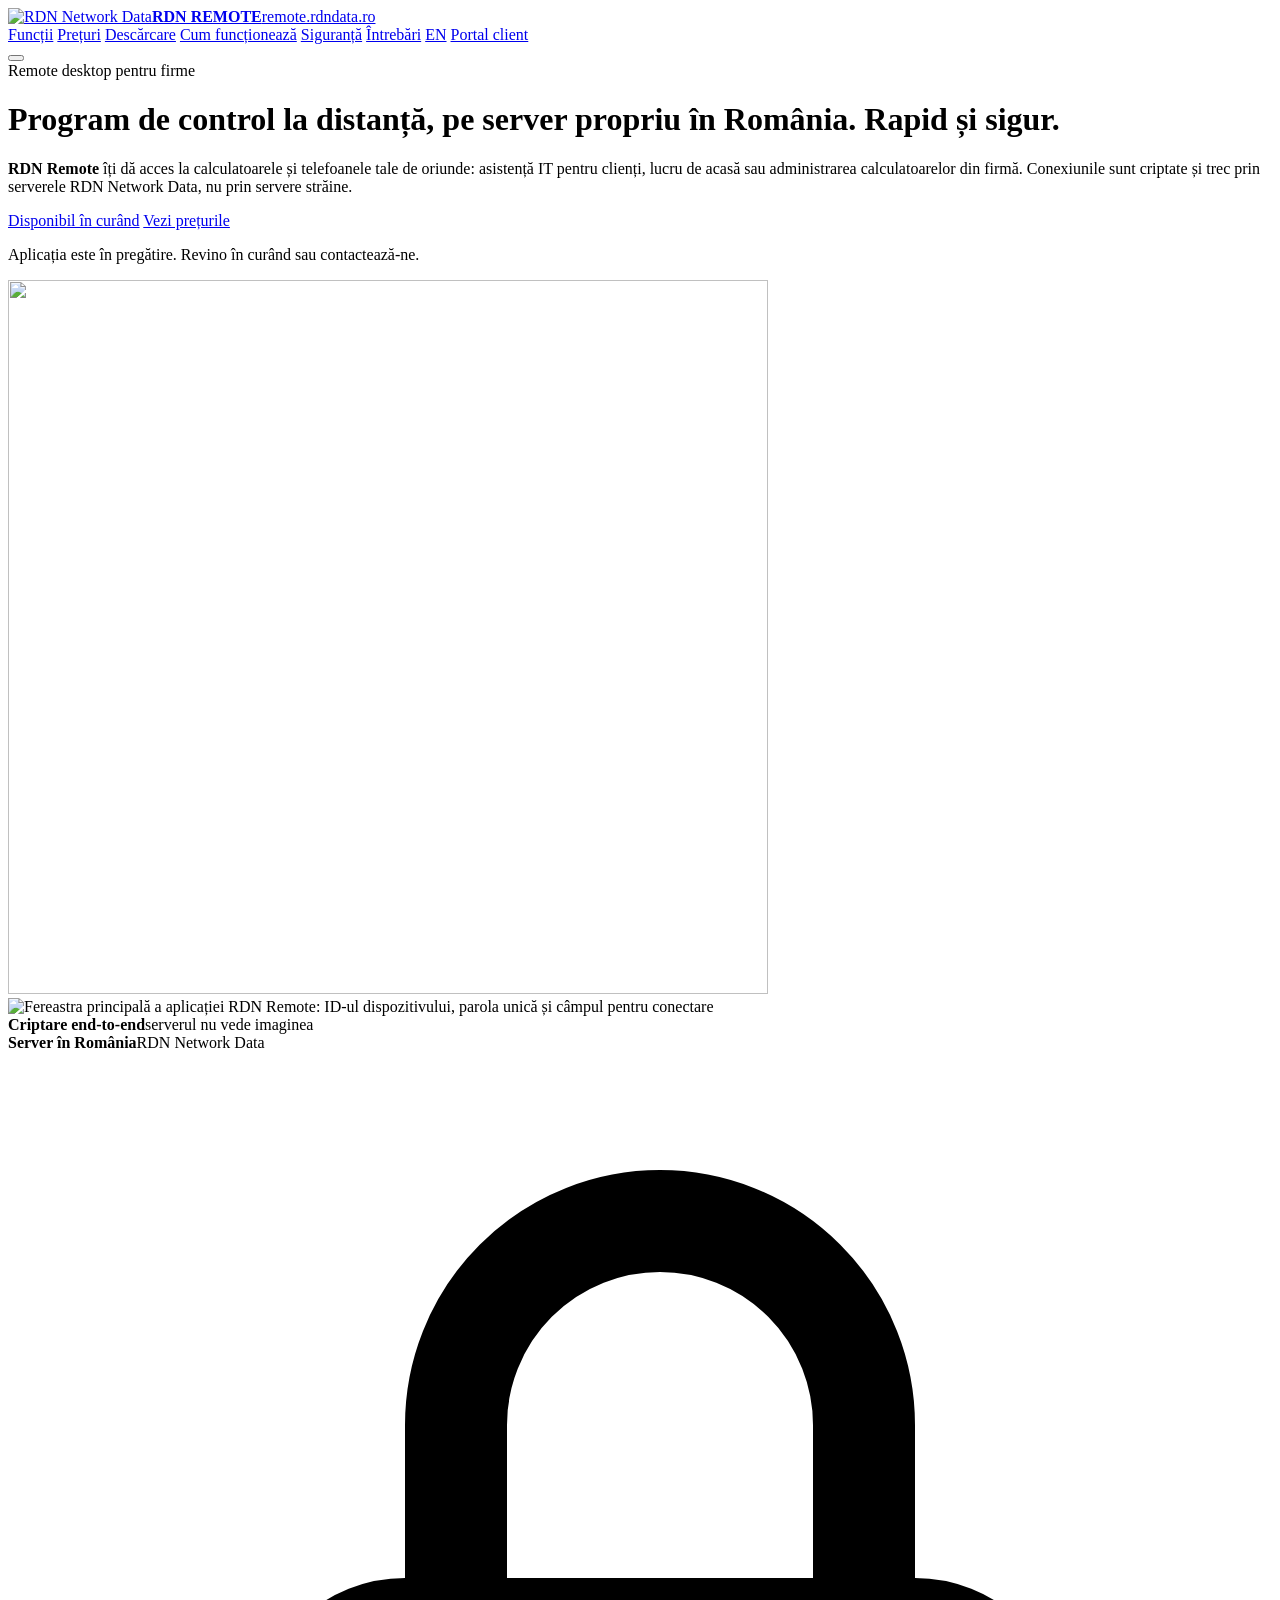
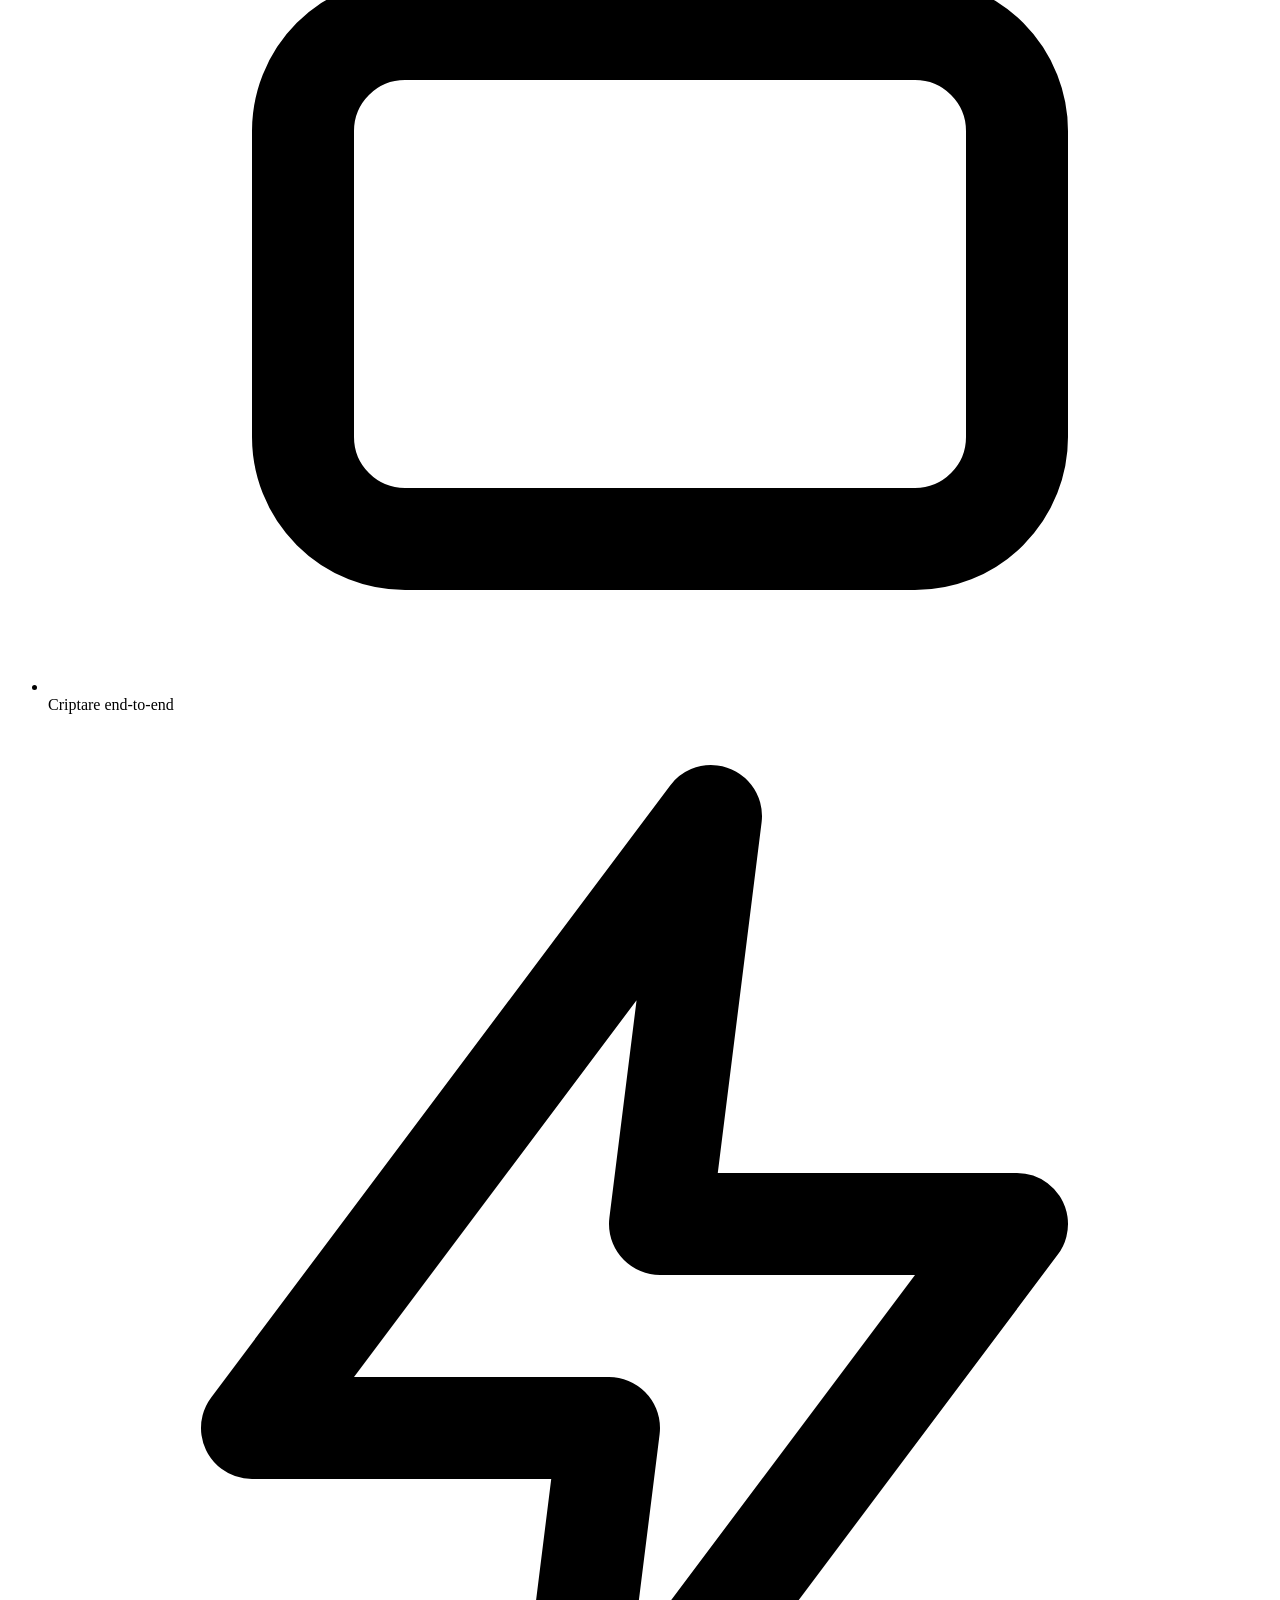
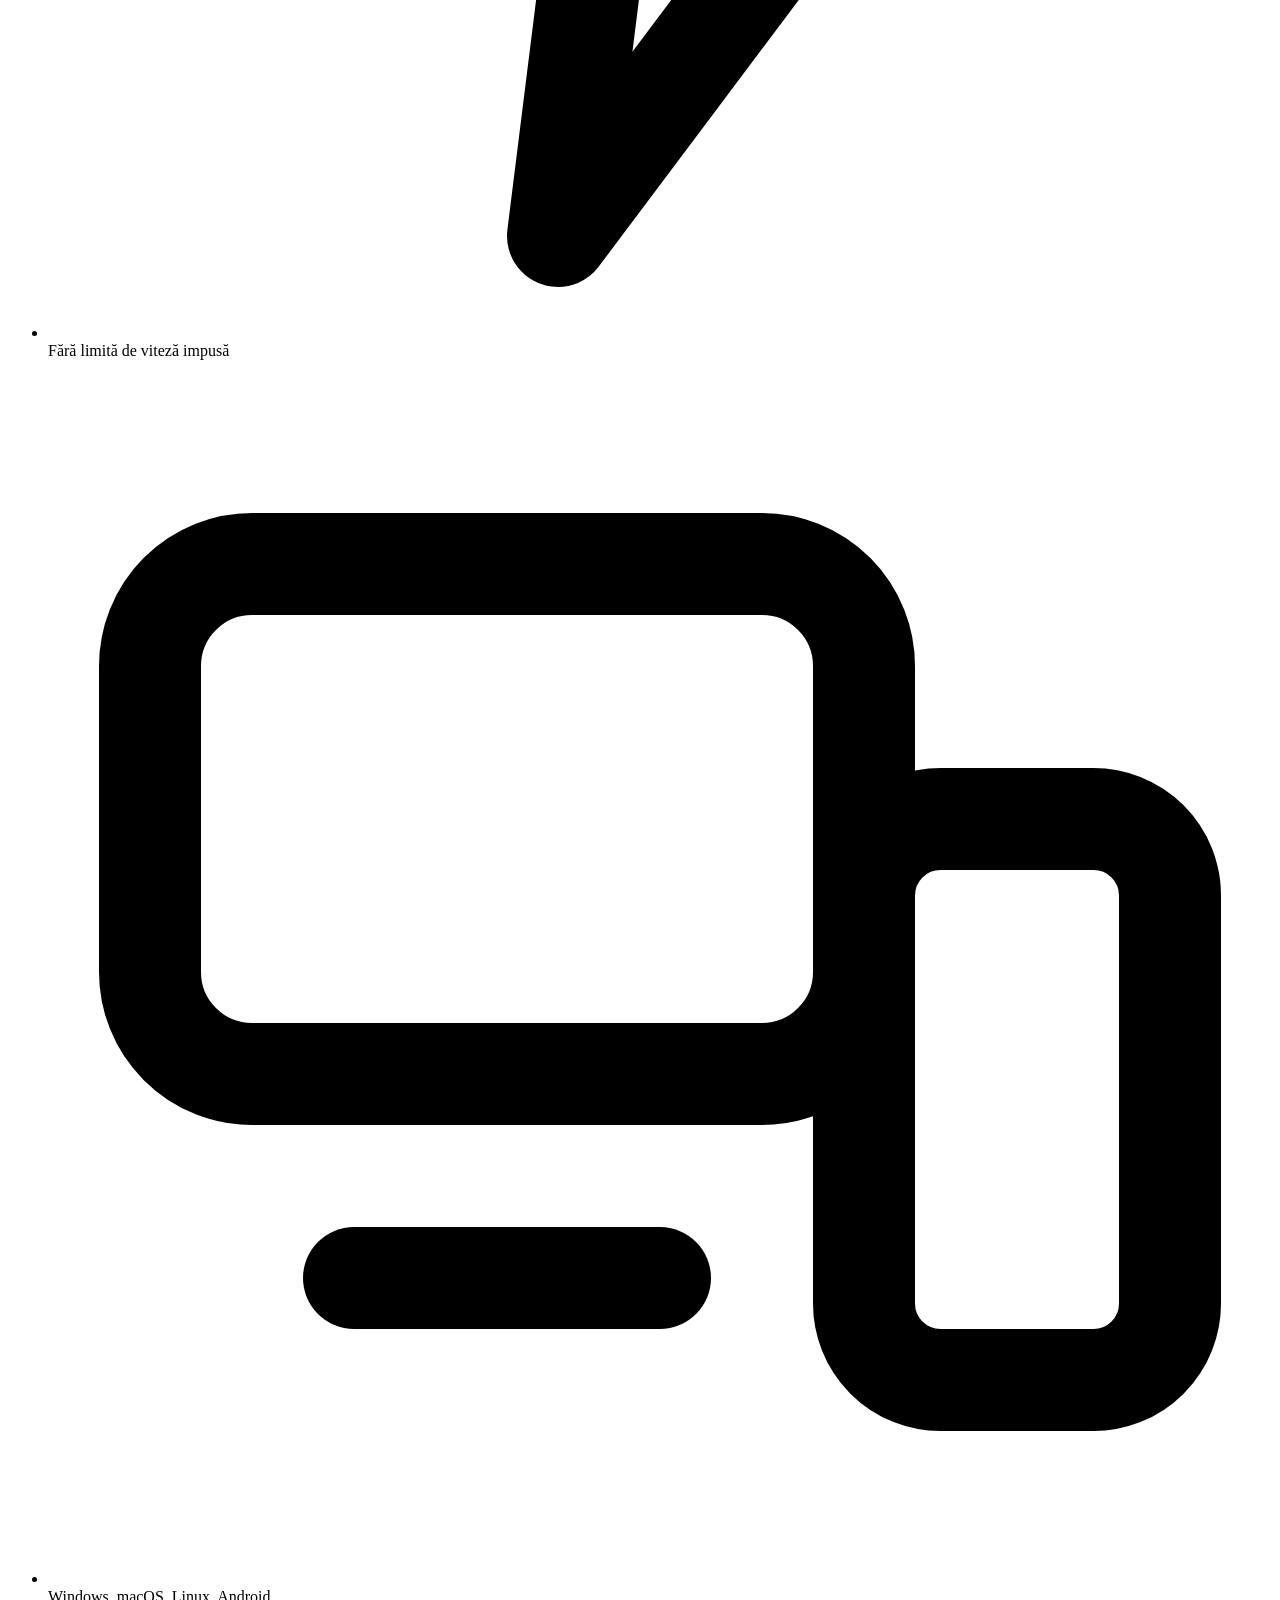
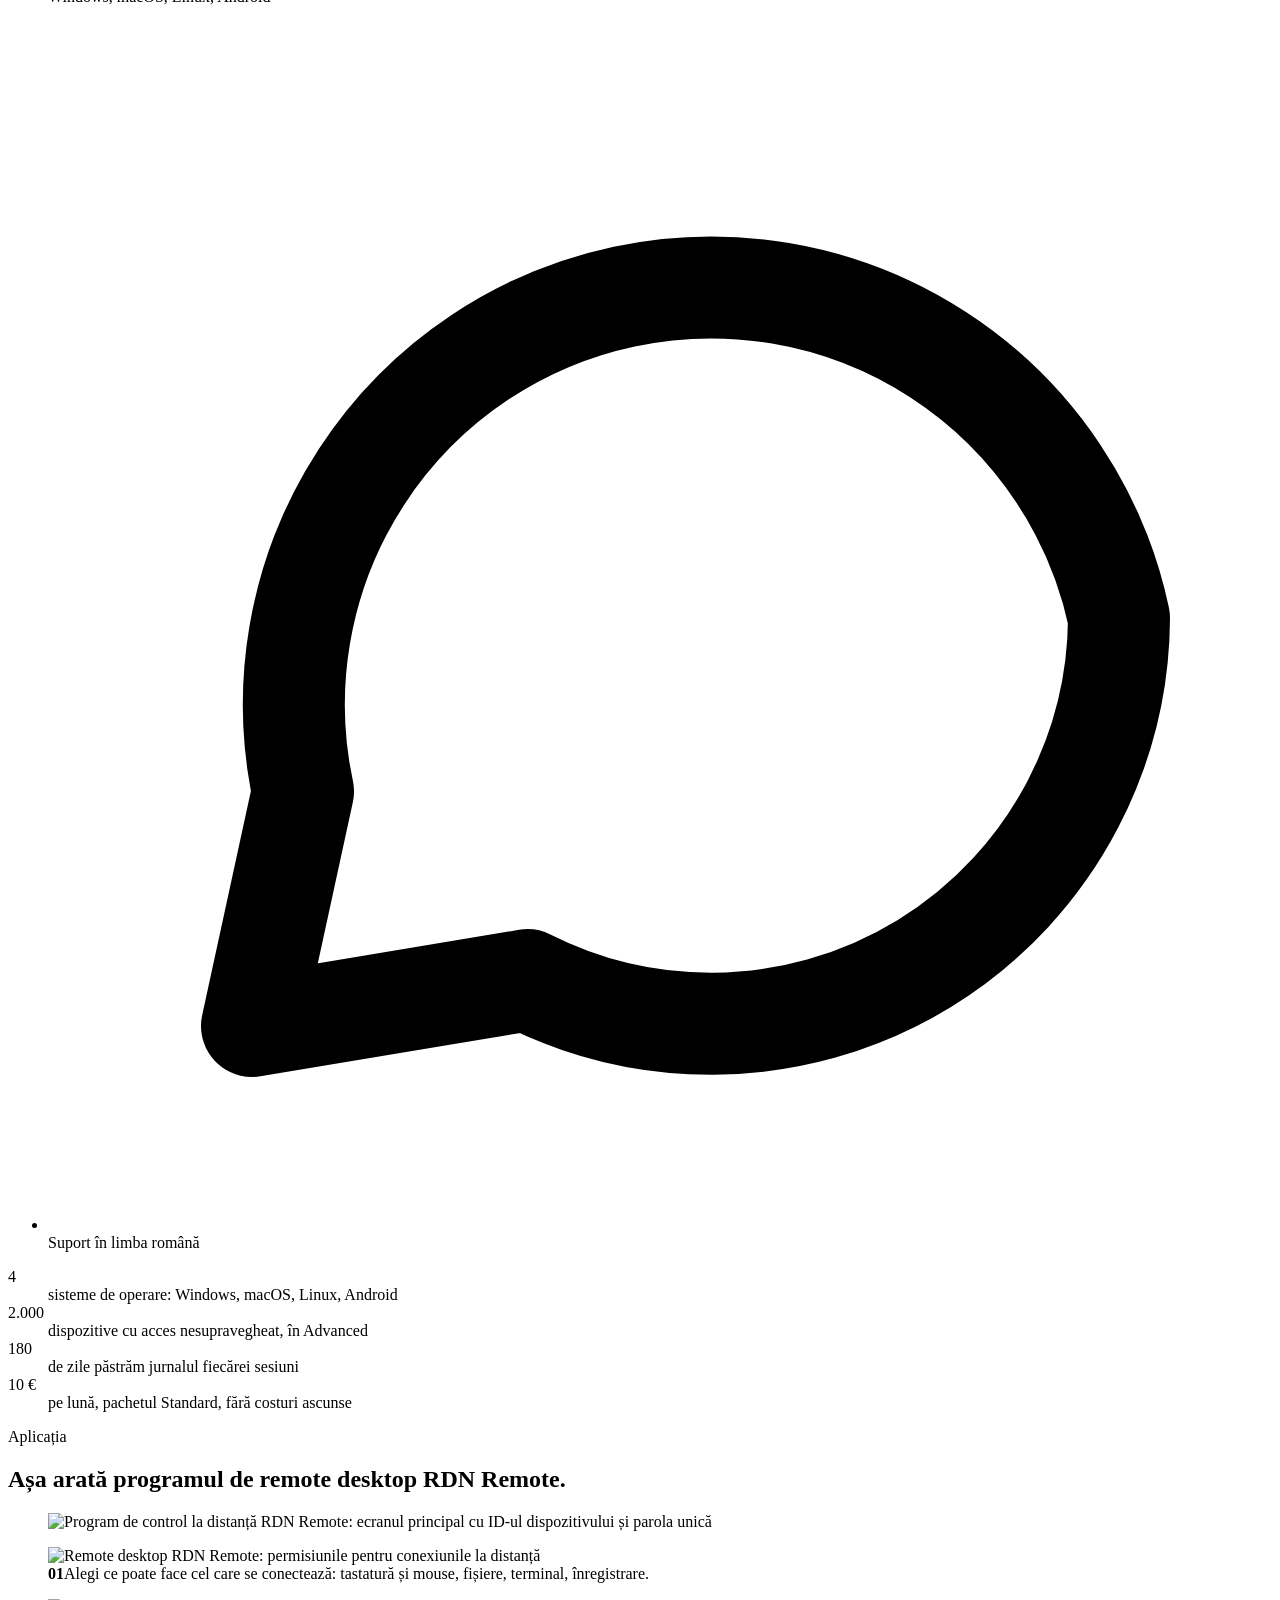
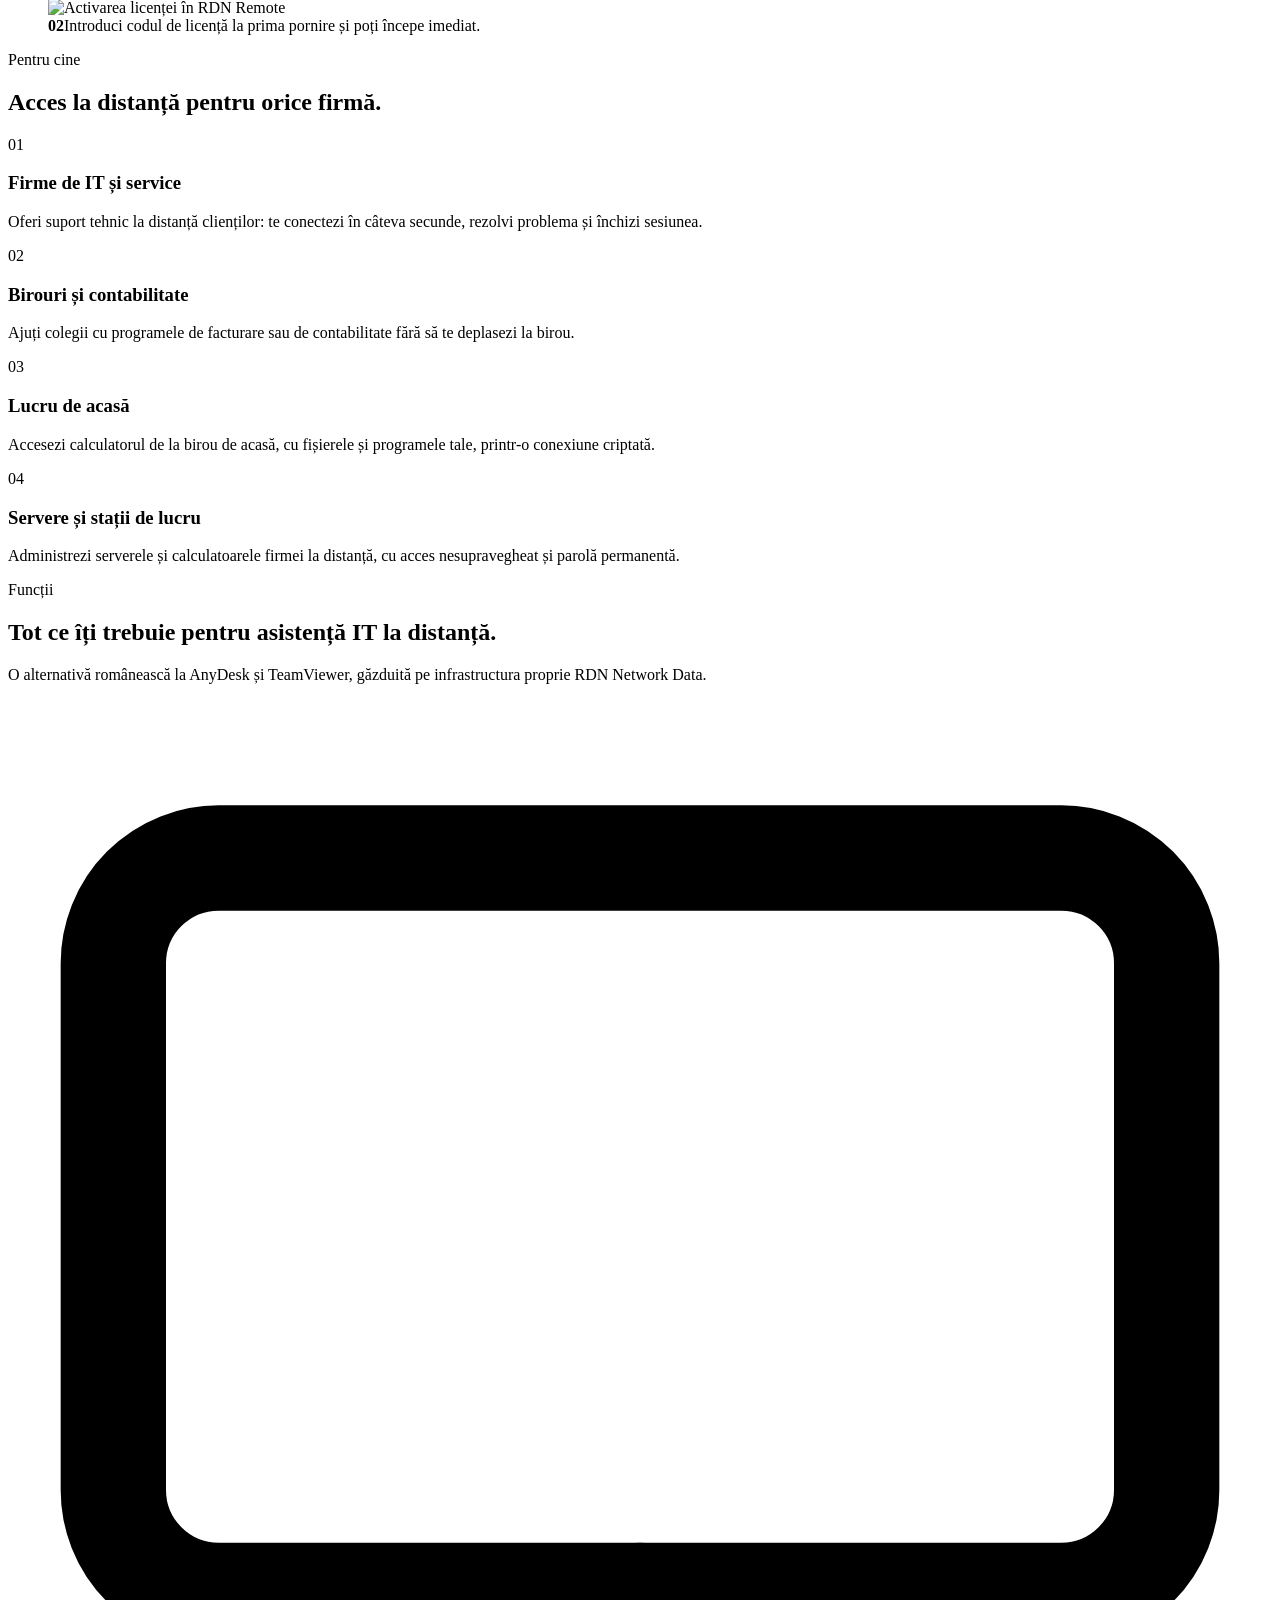
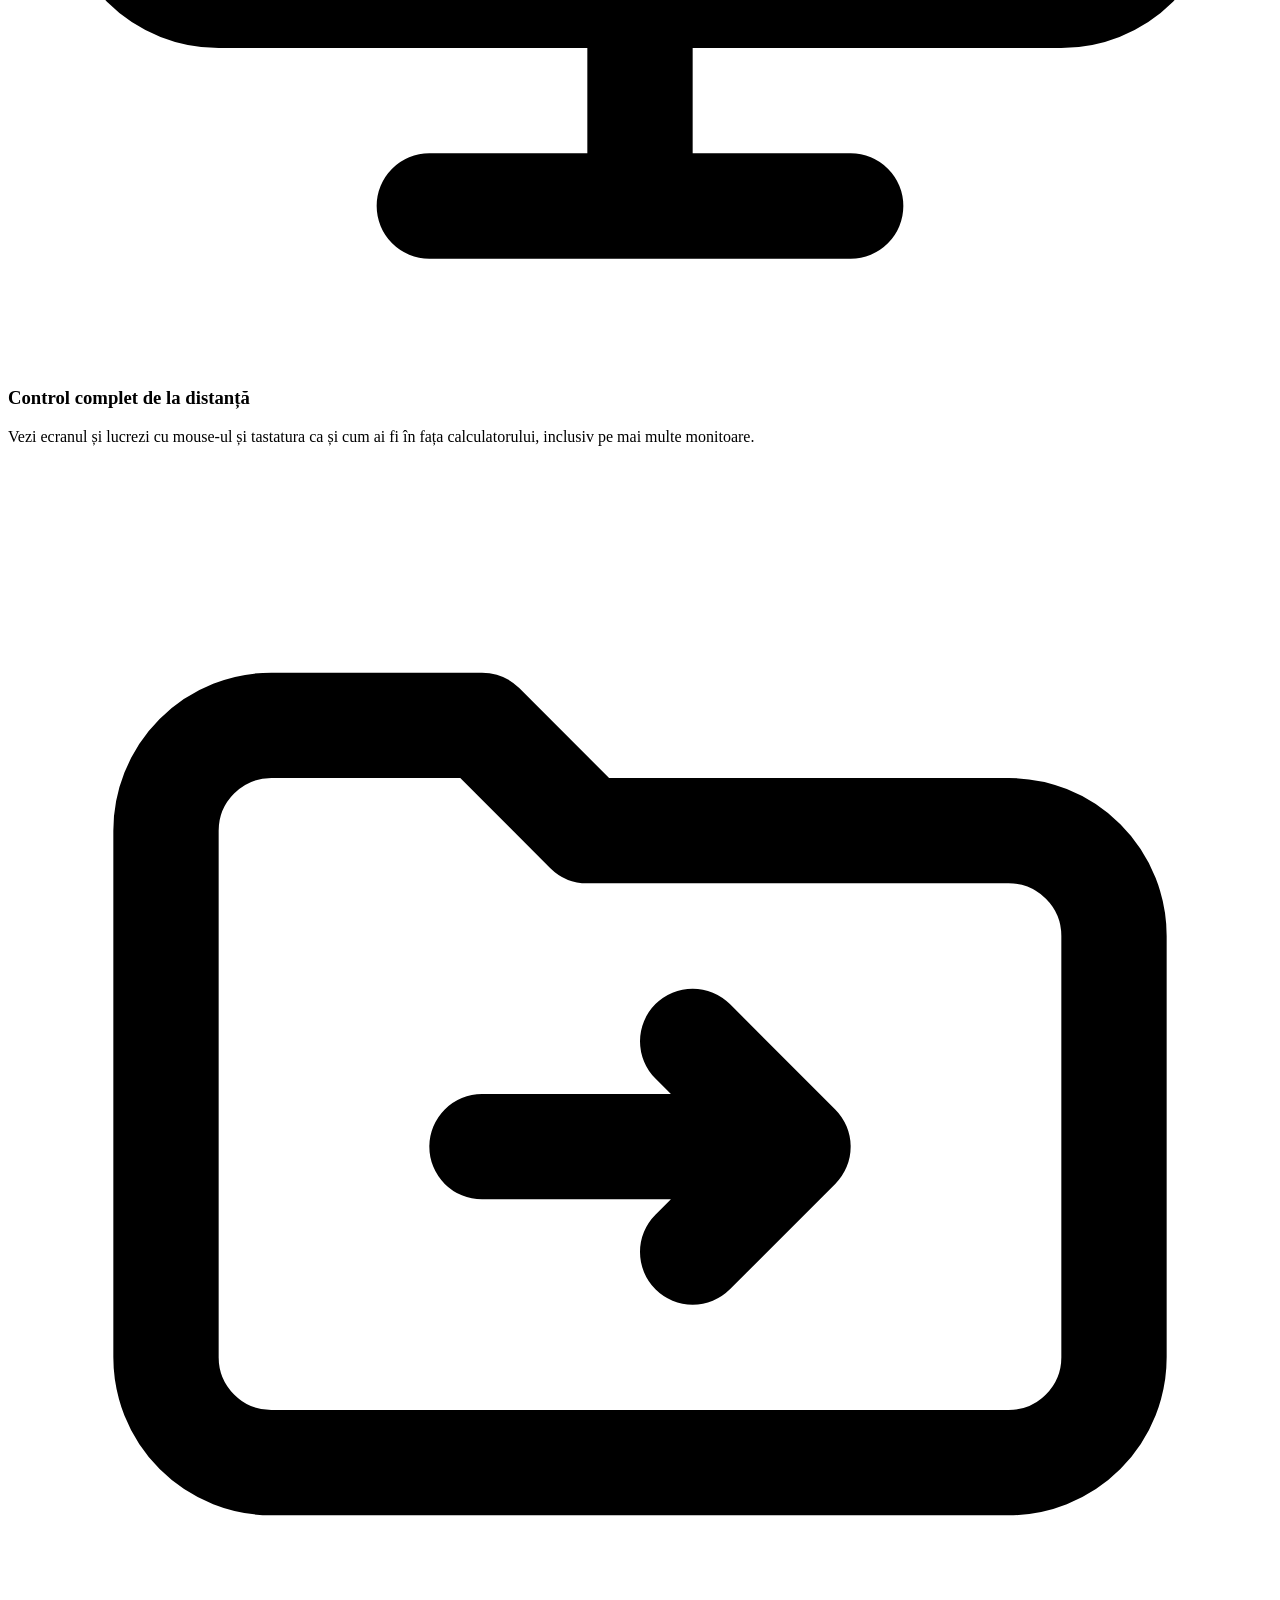
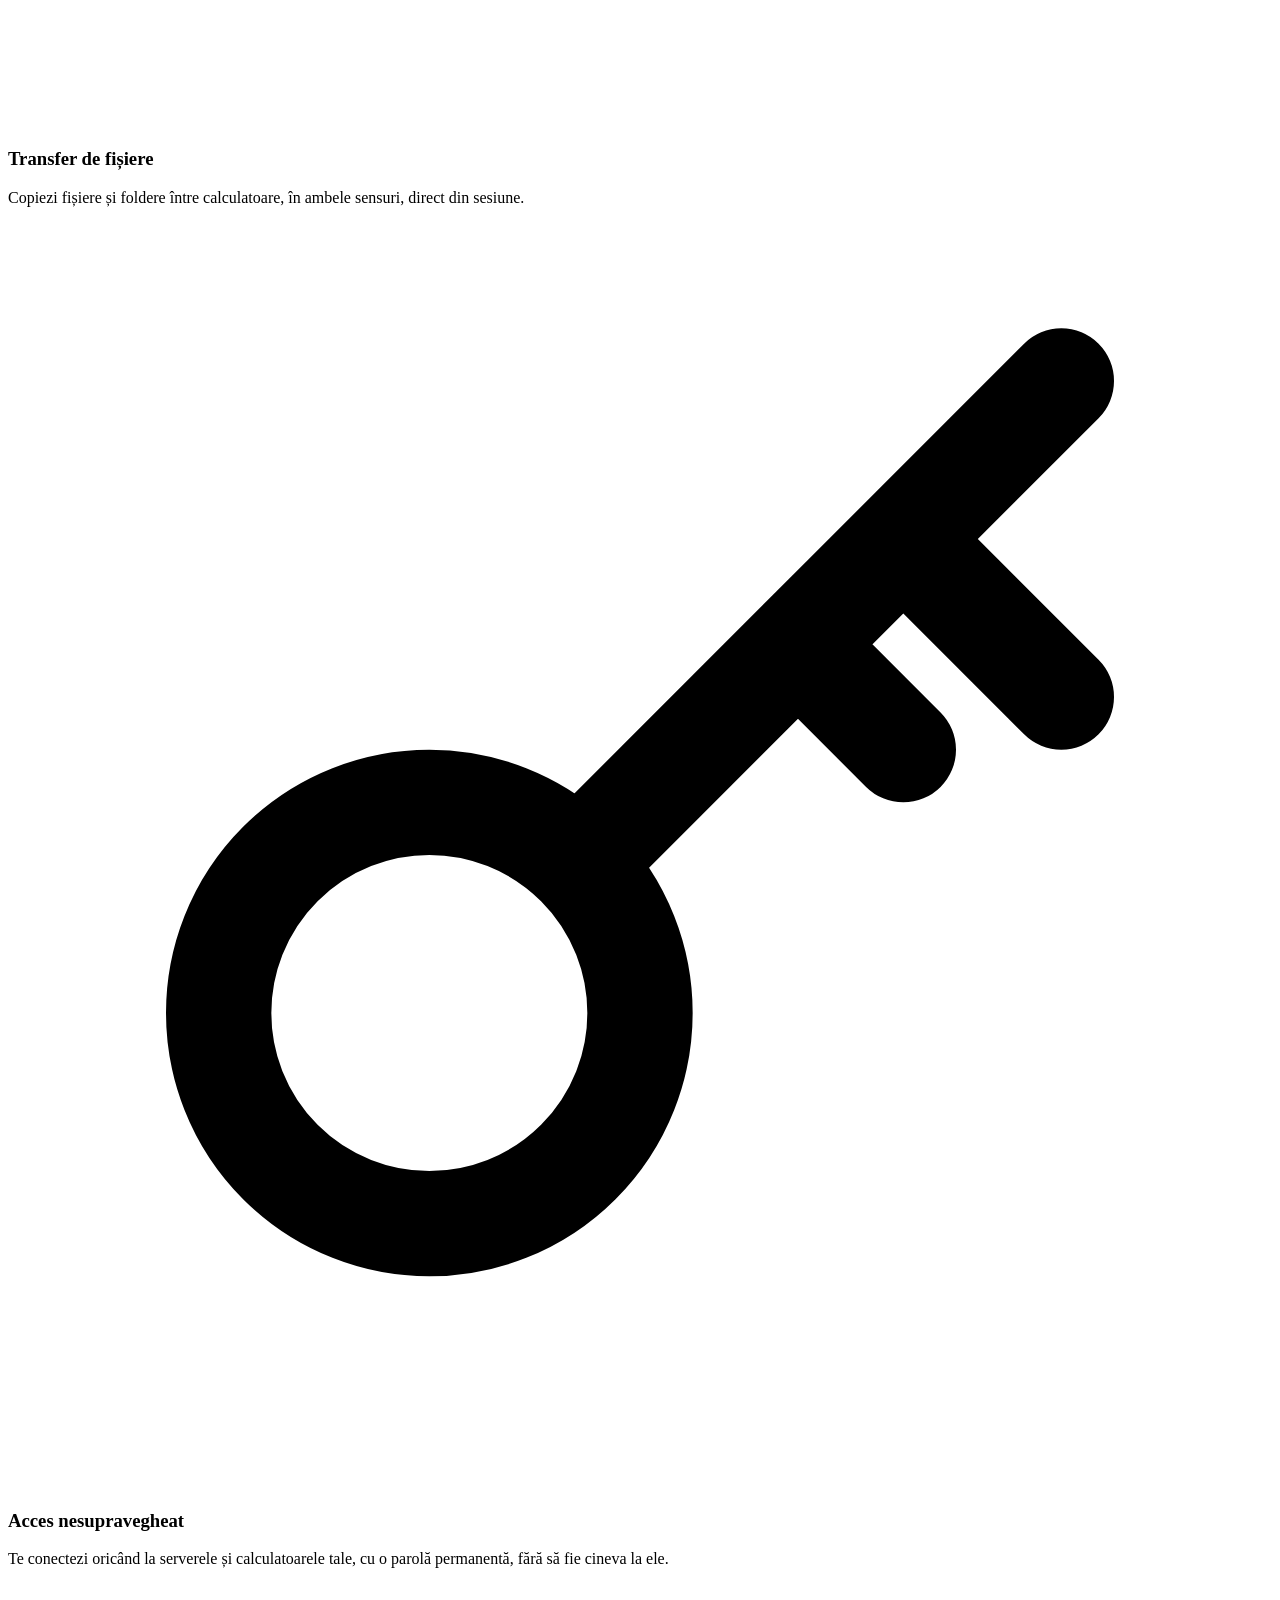
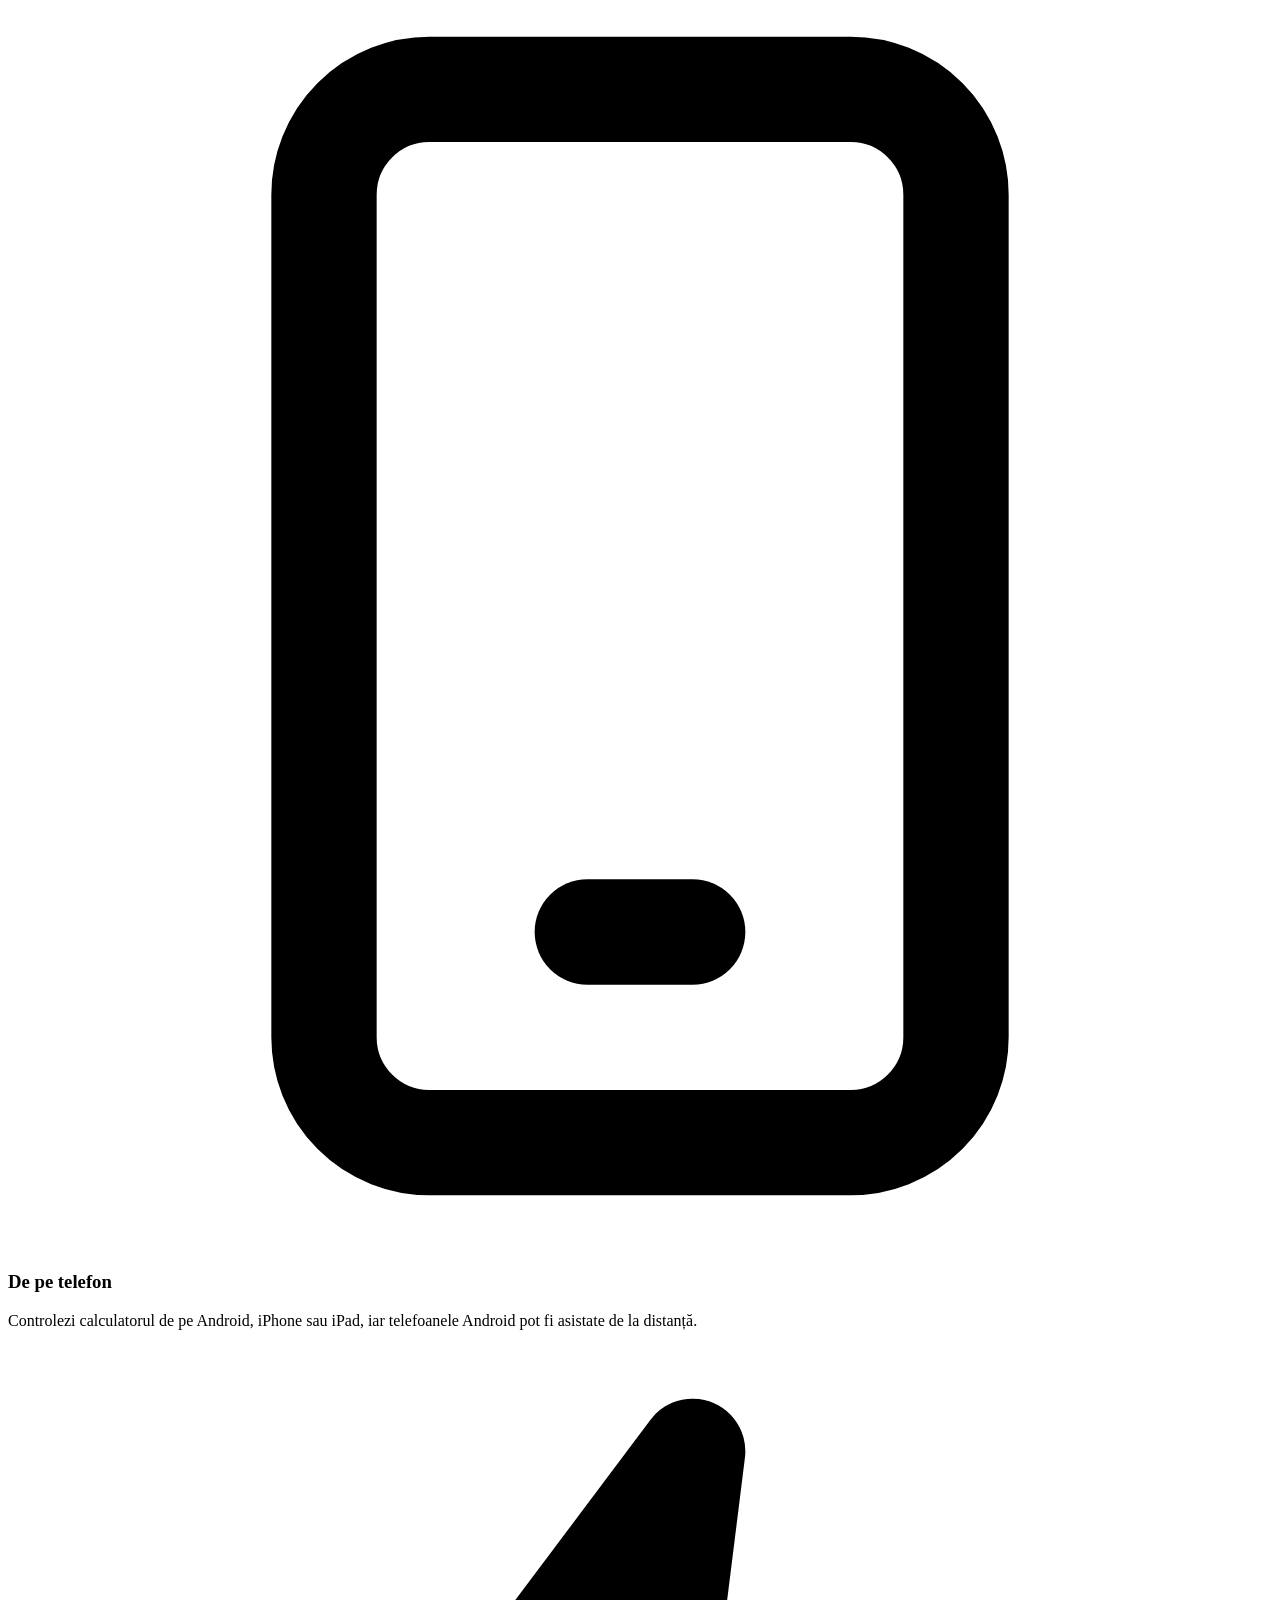
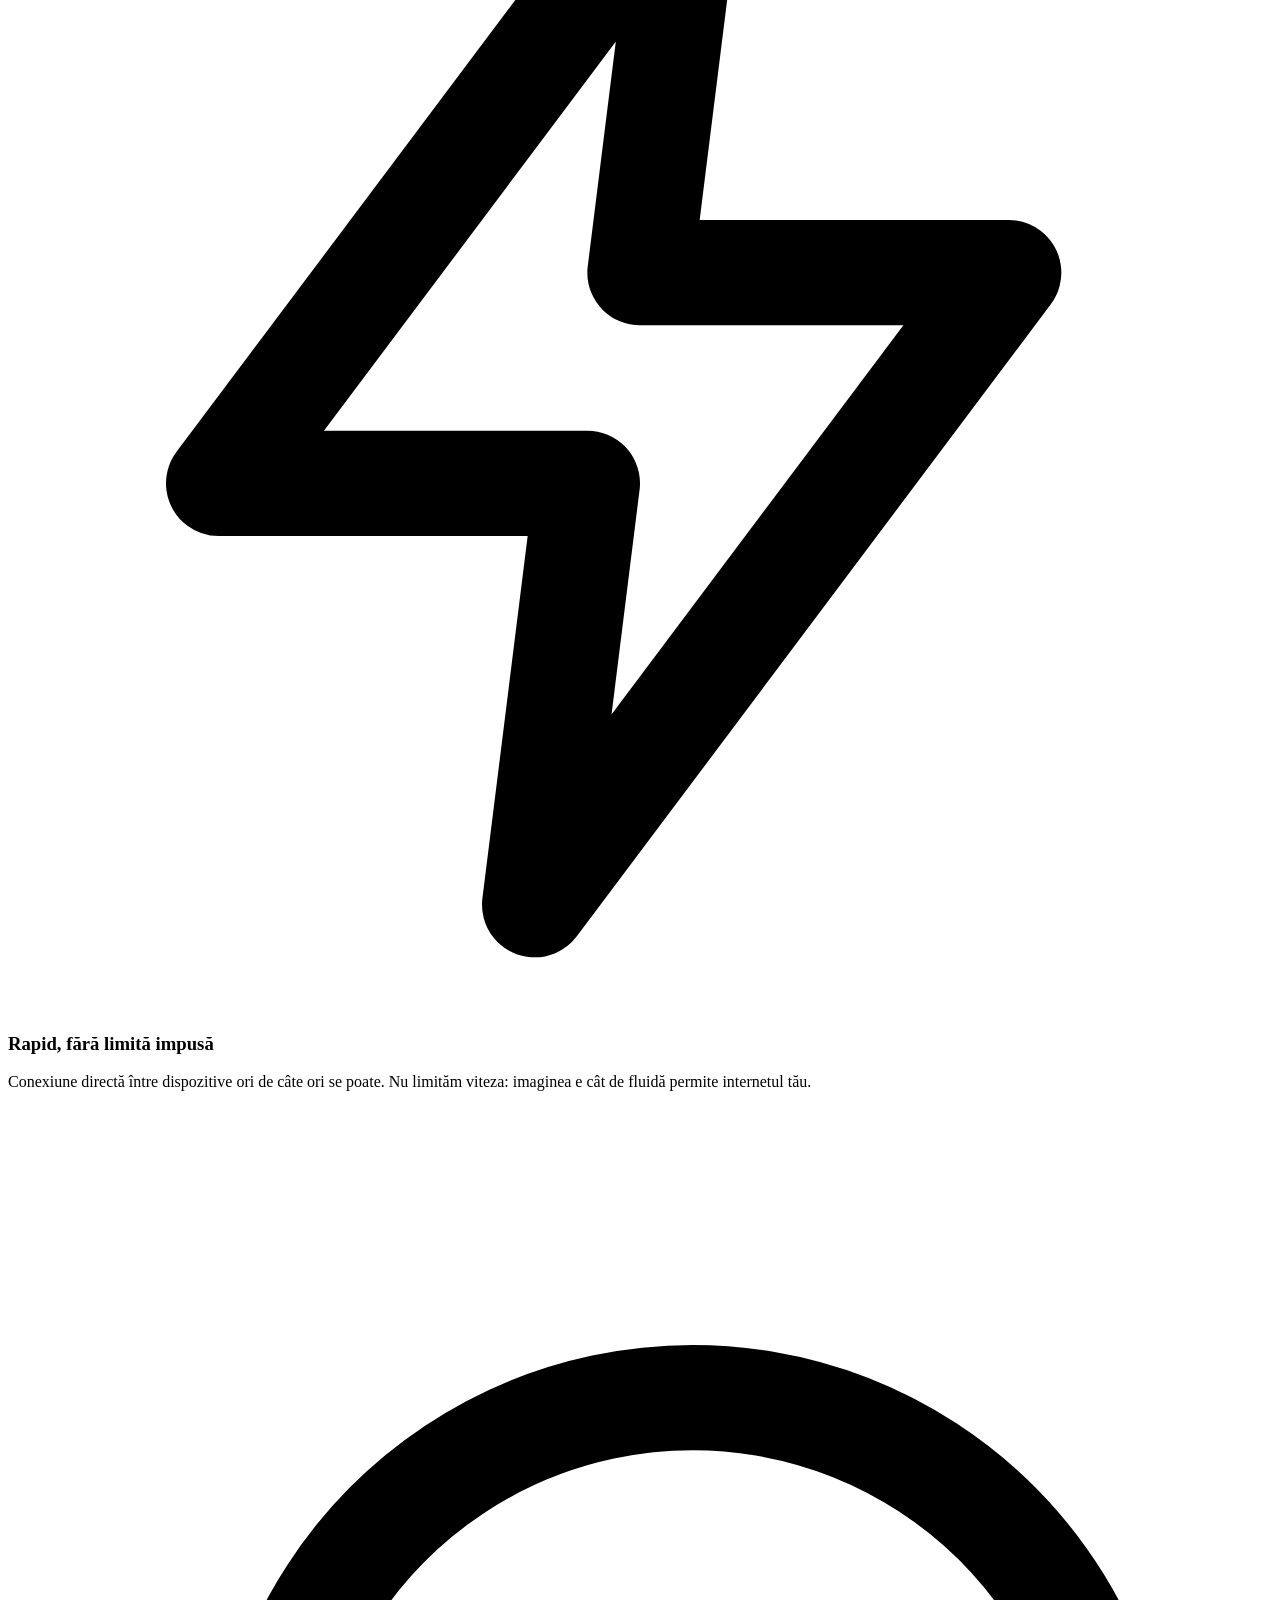
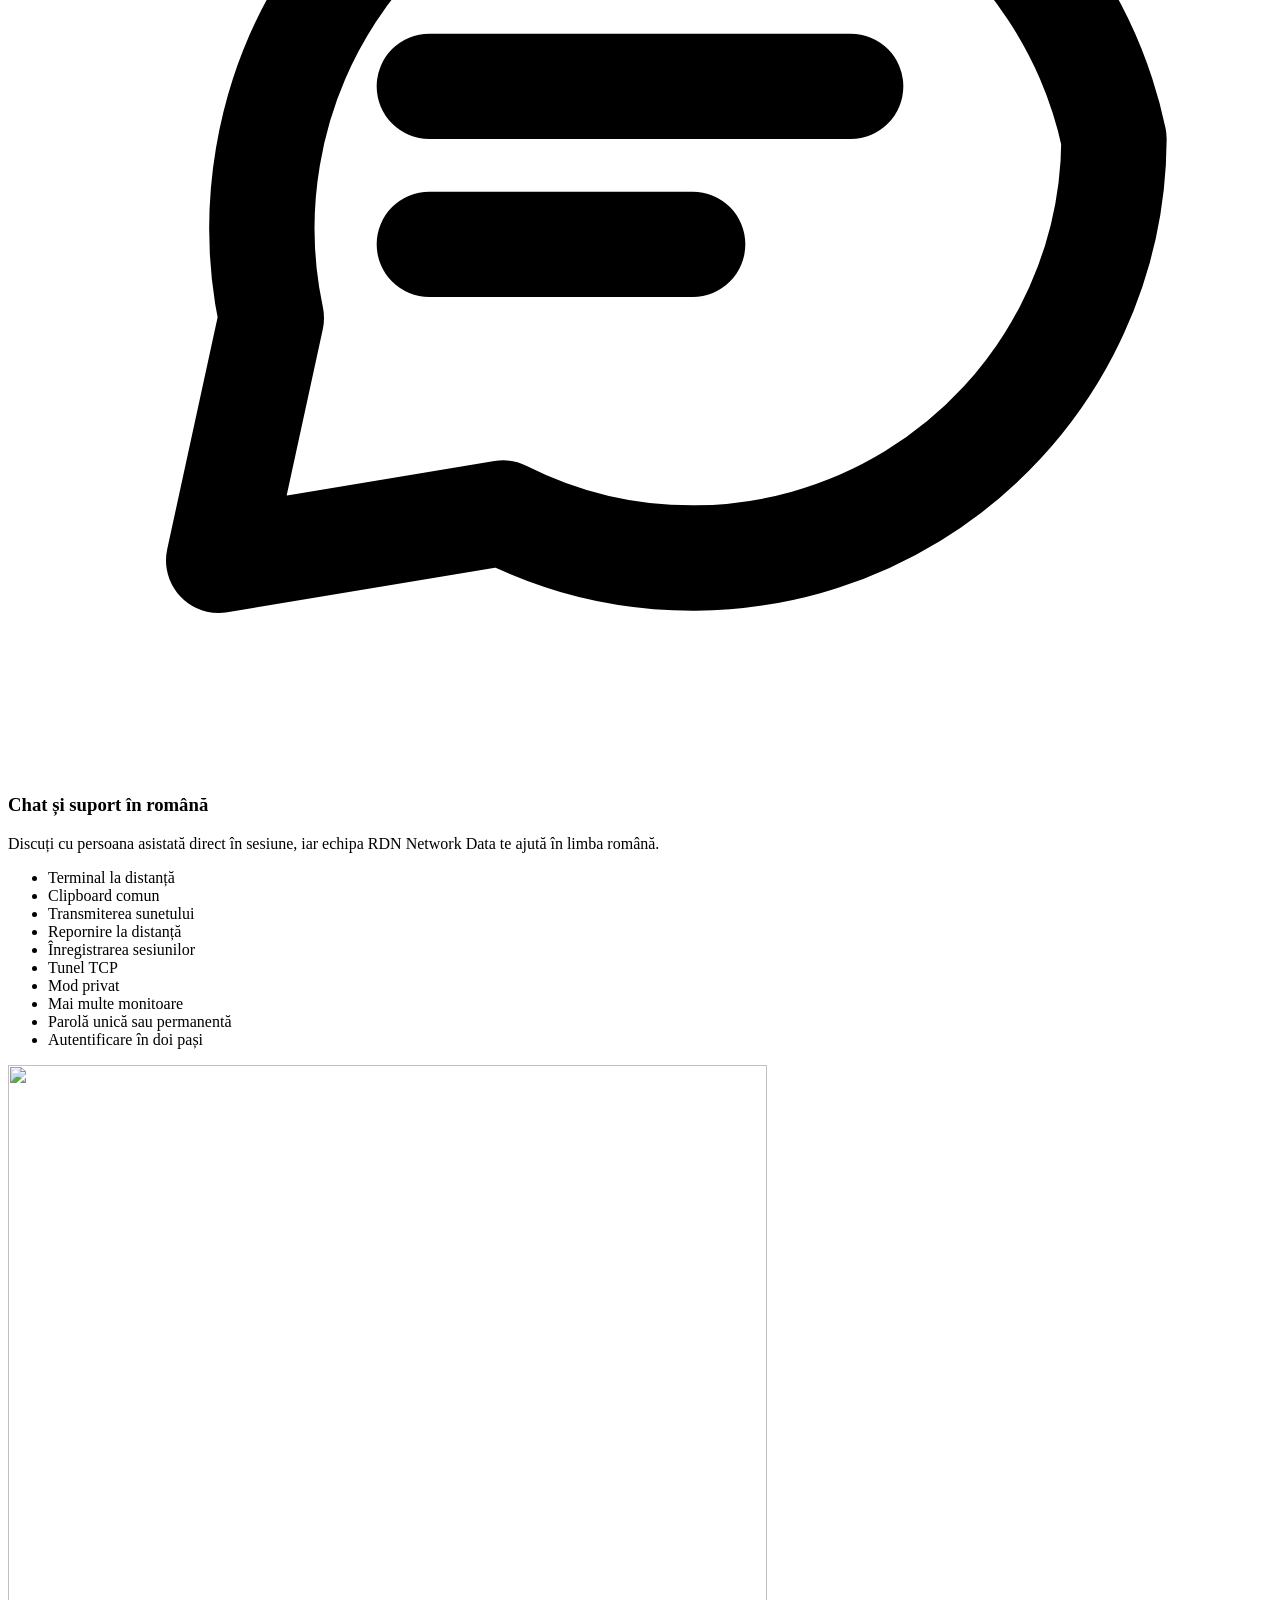
==== server/web/index.html @ c909fd9e "Site header: name and address on two lines, as on migrare.rdndata.ro "RDN REMOTE" in the same heavy," ====
<!doctype html>
<html lang="ro">
<head>
<meta charset="utf-8">
<meta name="viewport" content="width=device-width, initial-scale=1">
<meta name="google-site-verification" content="E1Yw2FthXqI59Yhs9lrbSSud7BnKd_4RC_f5VFkQDEk">
<title>Program control la distanță și remote desktop | RDN Remote</title>
<meta name="description" content="Program de control la distanță și remote desktop pentru firme, alternativă la TeamViewer și AnyDesk, cu server în România. Conexiuni criptate, de la 10 €/lună.">
<link rel="canonical" href="https://remote.rdndata.ro/">
<link rel="alternate" hreflang="ro" href="https://remote.rdndata.ro/">
<link rel="alternate" hreflang="en" href="https://remote.rdndata.ro/en/">
<link rel="alternate" hreflang="x-default" href="https://remote.rdndata.ro/">
<meta property="og:type" content="website">
<meta property="og:locale" content="ro_RO">
<meta property="og:site_name" content="RDN Network Data">
<meta property="og:url" content="https://remote.rdndata.ro/">
<meta property="og:title" content="RDN Remote – program de control la distanță și remote desktop, cu server în România">
<meta property="og:description" content="Asistență IT și acces la distanță pe Windows, macOS, Linux și Android. Conexiuni criptate, fără limită de viteză impusă, de la 10 €/lună.">
<meta property="og:image" content="https://remote.rdndata.ro/assets/logo.png">
<meta name="theme-color" content="#0a0708" media="(prefers-color-scheme: dark)">
<meta name="theme-color" content="#fbf6f6" media="(prefers-color-scheme: light)">
<link rel="icon" href="/favicon.ico" sizes="any">
<link rel="icon" type="image/png" href="/assets/favicon.png">
<link rel="stylesheet" href="/fonts.css?v=1">
<link rel="stylesheet" href="/fut.css?v=10">
<link rel="stylesheet" href="/footer.css">
<link rel="apple-touch-icon" href="/assets/apple-touch-icon.png">
<script type="application/ld+json">
{
  "@context": "https://schema.org",
  "@graph": [
    {
      "@type": "SoftwareApplication",
      "name": "RDN Remote",
      "applicationCategory": "BusinessApplication",
      "operatingSystem": "Windows, macOS, Linux, Android",
      "url": "https://remote.rdndata.ro/",
      "description": "Program de control și asistență la distanță pentru firme, găzduit pe serverele RDN Network Data din România.",
      "featureList": ["Control complet de la distanță", "Transfer de fișiere", "Acces nesupravegheat", "Control de pe telefon", "Terminal la distanță", "Portal de management al organizației", "Drepturi de control pe fiecare dispozitiv", "Rapoarte lunare de utilizare"],
      "publisher": { "@type": "Organization", "name": "RDN Network Data", "url": "https://www.rdndata.ro/", "email": "office@rdndata.ro", "telephone": "+40723122097", "sameAs": ["https://www.facebook.com/rdnnetworkdata"] },
      "offers": [
        { "@type": "Offer", "name": "Standard", "price": "10", "priceCurrency": "EUR", "url": "https://shop.rdndata.ro/?post_type=product&p=176" },
        { "@type": "Offer", "name": "Advanced", "price": "50", "priceCurrency": "EUR", "url": "https://shop.rdndata.ro/?post_type=product&p=183" }
      ]
    },
    {
      "@type": "FAQPage",
      "mainEntity": [
        { "@type": "Question", "name": "Ce este RDN Remote?", "acceptedAnswer": { "@type": "Answer", "text": "RDN Remote este un program de control la distanță prin care te conectezi la calculatoare și telefoane de oriunde, pentru asistență IT, lucru de acasă sau administrarea calculatoarelor din firmă. Conexiunile trec prin serverele RDN Network Data din România." } },
        { "@type": "Question", "name": "Este RDN Remote o alternativă la AnyDesk sau TeamViewer?", "acceptedAnswer": { "@type": "Answer", "text": "Da. Oferă control complet de la distanță, transfer de fișiere și acces nesupravegheat, cu diferența că datele trec prin serverul nostru din România, nu prin servere străine, iar suportul este în limba română." } },
        { "@type": "Question", "name": "Este sigur?", "acceptedAnswer": { "@type": "Answer", "text": "Conexiunile sunt criptate de la un capăt la altul între cele două dispozitive. Serverul doar le pune în legătură și nu poate vedea imaginea, tastatura sau fișierele. Încercările repetate de ghicire a parolei sunt blocate automat." } },
        { "@type": "Question", "name": "Pe ce sisteme funcționează?", "acceptedAnswer": { "@type": "Answer", "text": "Pe Windows, macOS, Linux și Android. De pe iPhone și iPad poți controla alte dispozitive, dar acestea nu pot fi controlate, din cauza unei limitări impuse de Apple." } },
        { "@type": "Question", "name": "Cum activez licența?", "acceptedAnswer": { "@type": "Answer", "text": "După comandă primești un cod de licență. Instalezi aplicația, introduci codul la prima pornire și poți începe imediat. Fiecare dispozitiv pe care instalezi aplicația ocupă un loc din licență." } },
        { "@type": "Question", "name": "Ce este portalul de management al organizației?", "acceptedAnswer": { "@type": "Answer", "text": "Este o pagină web, la remote.rdndata.ro/portal, în care administratorii firmei văd toate dispozitivele licenței, cine e online și cine e conectat acum, istoricul sesiunilor și rapoartele lunare. Tot de acolo stabilesc ce dispozitive pot controla alte calculatoare, care calculatoare acceptă conexiuni din afara firmei, închid o sesiune, eliberează un loc de licență și adaugă colegi cu drept de administrare sau doar de vizualizare. Portalul este inclus în pachetul Advanced." } },
        { "@type": "Question", "name": "Există limită de viteză?", "acceptedAnswer": { "@type": "Answer", "text": "Nu impunem o limită de viteză: calitatea imaginii depinde de conexiunea la internet a dispozitivelor. La cerere, putem limita banda folosită de fiecare client." } },
        {"@type": "Question", "name": "Cum mă conectez la un calculator de la distanță?", "acceptedAnswer": {"@type": "Answer", "text": "Instalezi RDN Remote pe ambele dispozitive. Pe calculatorul la care te conectezi apar un ID și o parolă unică; le introduci în aplicația ta și apeși „Conectează-te”. Pentru calculatoarele tale poți seta o parolă permanentă, ca să intri și când nu e nimeni la ele."}},
        {"@type": "Question", "name": "Pot controla calculatorul de pe telefon?", "acceptedAnswer": {"@type": "Answer", "text": "Da. Cu aplicația pentru Android vezi ecranul calculatorului și îl controlezi prin atingere, de oriunde ai internet. Pentru iPhone și iPad, aplicația este disponibilă la cerere."}},
        {"@type": "Question", "name": "Ce este accesul nesupravegheat?", "acceptedAnswer": {"@type": "Answer", "text": "Este conectarea la un calculator la care nu stă nimeni, de exemplu un server sau calculatorul de la birou. Setezi o parolă permanentă pe acel calculator și te conectezi oricând cu ID-ul lui."}},
        {"@type": "Question", "name": "Este RDN Remote gratuit?", "acceptedAnswer": {"@type": "Answer", "text": "Aplicația se descarcă gratuit, dar funcționează cu o licență: 10 € pe lună pentru pachetul Standard și 50 € pe lună pentru Advanced, pe 1, 3, 6, 9 sau 12 luni."}}
      ]
    }
  ]
}
</script>
</head>
<body>

<div class="sky" aria-hidden="true"></div>
<header class="top">
  <div class="wrap">
    <div class="top-in">
      <a class="brand" href="/" aria-label="RDN Remote, început de pagină"><img class="brand-logo" src="/assets/logo.png" width="600" height="392" alt="RDN Network Data"><span class="brand-text"><b>RDN REMOTE</b><span>remote.rdndata.ro</span></span></a>
      <nav class="nav" id="nav" aria-label="Meniu principal">
        <a href="/functii/">Funcții</a>
        <a href="/preturi/">Prețuri</a>
        <a href="/descarcare/">Descărcare</a>
        <a href="/cum-functioneaza/">Cum funcționează</a>
        <a href="/siguranta/">Siguranță</a>
        <a href="/intrebari/">Întrebări</a>
        <a class="lang" href="/en/" hreflang="en" lang="en" title="English">EN</a>
        <a class="nav-client" href="/portal/">Portal client</a>
      </nav>
      <div class="top-cta"><button class="menu-btn" id="menuBtn" type="button" aria-expanded="false" aria-controls="nav" aria-label="Deschide meniul"><span></span></button></div>
    </div>
  </div>
</header>

<main>
  <div class="hero">
    <div class="floor" aria-hidden="true"></div>
    <div class="wrap">
      <div class="hero-grid">
        <div>
          <span class="tag">Remote desktop pentru firme</span>
          <h1>Program de control la distanță, pe server propriu în România. <span class="grad">Rapid și sigur.</span></h1>
          <p class="lead"><strong>RDN Remote</strong> îți dă acces la calculatoarele și telefoanele tale de oriunde: asistență IT pentru clienți, lucru de acasă sau administrarea calculatoarelor din firmă. Conexiunile sunt criptate și trec prin serverele RDN Network Data, nu prin servere străine.</p>
          <div class="cta-row">
            <a class="btn disabled" id="cta" href="/descarcare/"><span id="cta-text">Se încarcă…</span></a>
            <a class="btn glass" href="/preturi/">Vezi prețurile</a>
          </div>
          <p class="cta-meta" id="cta-meta"></p>
        </div>
        <div class="stage">
          <img class="orb" src="/img/3d-nodes.webp" width="760" height="714" alt="">
          <div class="screen"><picture><source media="(prefers-color-scheme: light)" srcset="/img/app-main-light.webp"><img src="/img/app-main-dark.webp" width="1118" height="698" alt="Fereastra principală a aplicației RDN Remote: ID-ul dispozitivului, parola unică și câmpul pentru conectare"></picture></div>
          <div class="chip c1"><i></i><div><b>Criptare end-to-end</b><span>serverul nu vede imaginea</span></div></div>
          <div class="chip c2"><i></i><div><b>Server în România</b><span>RDN Network Data</span></div></div>
        </div>
      </div>
      <ul class="facts" aria-label="Pe scurt">
        <li><svg viewBox="0 0 24 24" fill="none" stroke="currentColor" stroke-width="2" stroke-linecap="round" stroke-linejoin="round"><rect x="5" y="11" width="14" height="10" rx="2"/><path d="M8 11V7a4 4 0 0 1 8 0v4"/></svg>Criptare end-to-end</li>
        <li><svg viewBox="0 0 24 24" fill="none" stroke="currentColor" stroke-width="2" stroke-linecap="round" stroke-linejoin="round"><path d="M13 2 4 14h7l-1 8 9-12h-7z"/></svg>Fără limită de viteză impusă</li>
        <li><svg viewBox="0 0 24 24" fill="none" stroke="currentColor" stroke-width="2" stroke-linecap="round" stroke-linejoin="round"><rect x="2" y="4" width="14" height="10" rx="2"/><rect x="16" y="9" width="6" height="11" rx="1.5"/><path d="M6 18h6"/></svg>Windows, macOS, Linux, Android</li>
        <li><svg viewBox="0 0 24 24" fill="none" stroke="currentColor" stroke-width="2" stroke-linecap="round" stroke-linejoin="round"><path d="M21 12a8 8 0 0 1-11.6 7.1L4 20l1-4.6A8 8 0 1 1 21 12z"/></svg>Suport în limba română</li>
      </ul>
      <dl class="stats">
        <div><dt>4</dt><dd>sisteme de operare: Windows, macOS, Linux, Android</dd></div>
        <div><dt>2.000</dt><dd>dispozitive cu acces nesupravegheat, în Advanced</dd></div>
        <div><dt>180</dt><dd>de zile păstrăm jurnalul fiecărei sesiuni</dd></div>
        <div><dt>10 €</dt><dd>pe lună, pachetul Standard, fără costuri ascunse</dd></div>
      </dl>
    </div>
  </div>

  <section id="aplicatia">
    <div class="wrap">
      <div class="head">
        <span class="tag">Aplicația</span>
        <h2>Așa arată programul de remote desktop <span class="grad">RDN Remote.</span></h2>
      </div>
      <div class="showcase">
        <figure class="shot big"><picture><source media="(prefers-color-scheme: light)" srcset="/img/app-main-light.webp"><img src="/img/app-main-dark.webp" width="1118" height="698" alt="Program de control la distanță RDN Remote: ecranul principal cu ID-ul dispozitivului și parola unică"></picture></figure>
        <div class="side">
        <figure><div class="shot r"><picture><source media="(prefers-color-scheme: light)" srcset="/img/app-sec-light.webp"><img src="/img/app-sec-dark.webp" width="1118" height="698" alt="Remote desktop RDN Remote: permisiunile pentru conexiunile la distanță"></picture></div><figcaption><b>01</b>Alegi ce poate face cel care se conectează: tastatură și mouse, fișiere, terminal, înregistrare.</figcaption></figure>
        <figure><div class="shot r"><picture><source media="(prefers-color-scheme: light)" srcset="/img/app-lic-light.webp"><img src="/img/app-lic-dark.webp" width="1118" height="698" alt="Activarea licenței în RDN Remote"></picture></div><figcaption><b>02</b>Introduci codul de licență la prima pornire și poți începe imediat.</figcaption></figure>
        </div>
      </div>
    </div>
  </section>

  <section id="pentru-cine">
    <div class="wrap">
      <div class="head">
        <span class="tag">Pentru cine</span>
        <h2>Acces la distanță pentru <span class="grad">orice firmă.</span></h2>
      </div>
      <div class="uses">
        <article class="use glass-card"><span class="num">01</span><h3>Firme de IT și service</h3><p>Oferi suport tehnic la distanță clienților: te conectezi în câteva secunde, rezolvi problema și închizi sesiunea.</p></article>
        <article class="use glass-card"><span class="num">02</span><h3>Birouri și contabilitate</h3><p>Ajuți colegii cu programele de facturare sau de contabilitate fără să te deplasezi la birou.</p></article>
        <article class="use glass-card"><span class="num">03</span><h3>Lucru de acasă</h3><p>Accesezi calculatorul de la birou de acasă, cu fișierele și programele tale, printr-o conexiune criptată.</p></article>
        <article class="use glass-card"><span class="num">04</span><h3>Servere și stații de lucru</h3><p>Administrezi serverele și calculatoarele firmei la distanță, cu acces nesupravegheat și parolă permanentă.</p></article>
      </div>
    </div>
  </section>

  <section id="functii">
    <div class="wrap feats-wrap">
      <div class="head">
        <span class="tag">Funcții</span>
        <h2>Tot ce îți trebuie pentru <span class="grad">asistență IT la distanță.</span></h2>
        <p class="lead">O alternativă românească la AnyDesk și TeamViewer, găzduită pe infrastructura proprie RDN Network Data.</p>
      </div>
      <div class="feats">
        <article class="feat glass-card"><span class="ico"><svg viewBox="0 0 24 24" fill="none" stroke="currentColor" stroke-width="2" stroke-linecap="round" stroke-linejoin="round"><rect x="2" y="3" width="20" height="14" rx="2"/><path d="M8 21h8M12 17v4"/></svg></span><h3>Control complet de la distanță</h3><p>Vezi ecranul și lucrezi cu mouse-ul și tastatura ca și cum ai fi în fața calculatorului, inclusiv pe mai multe monitoare.</p></article>
        <article class="feat glass-card"><span class="ico"><svg viewBox="0 0 24 24" fill="none" stroke="currentColor" stroke-width="2" stroke-linecap="round" stroke-linejoin="round"><path d="M3 7a2 2 0 0 1 2-2h4l2 2h8a2 2 0 0 1 2 2v8a2 2 0 0 1-2 2H5a2 2 0 0 1-2-2z"/><path d="M9 13h6M13 11l2 2-2 2"/></svg></span><h3>Transfer de fișiere</h3><p>Copiezi fișiere și foldere între calculatoare, în ambele sensuri, direct din sesiune.</p></article>
        <article class="feat glass-card"><span class="ico"><svg viewBox="0 0 24 24" fill="none" stroke="currentColor" stroke-width="2" stroke-linecap="round" stroke-linejoin="round"><circle cx="8" cy="15" r="4"/><path d="m11 12 9-9M17 6l3 3M15 8l2 2"/></svg></span><h3>Acces nesupravegheat</h3><p>Te conectezi oricând la serverele și calculatoarele tale, cu o parolă permanentă, fără să fie cineva la ele.</p></article>
        <article class="feat glass-card"><span class="ico"><svg viewBox="0 0 24 24" fill="none" stroke="currentColor" stroke-width="2" stroke-linecap="round" stroke-linejoin="round"><rect x="6" y="2" width="12" height="20" rx="2"/><path d="M11 18h2"/></svg></span><h3>De pe telefon</h3><p>Controlezi calculatorul de pe Android, iPhone sau iPad, iar telefoanele Android pot fi asistate de la distanță.</p></article>
        <article class="feat glass-card"><span class="ico"><svg viewBox="0 0 24 24" fill="none" stroke="currentColor" stroke-width="2" stroke-linecap="round" stroke-linejoin="round"><path d="M13 2 4 14h7l-1 8 9-12h-7z"/></svg></span><h3>Rapid, fără limită impusă</h3><p>Conexiune directă între dispozitive ori de câte ori se poate. Nu limităm viteza: imaginea e cât de fluidă permite internetul tău.</p></article>
        <article class="feat glass-card"><span class="ico"><svg viewBox="0 0 24 24" fill="none" stroke="currentColor" stroke-width="2" stroke-linecap="round" stroke-linejoin="round"><path d="M21 12a8 8 0 0 1-11.6 7.1L4 20l1-4.6A8 8 0 1 1 21 12z"/><path d="M8 11h8M8 14h5"/></svg></span><h3>Chat și suport în română</h3><p>Discuți cu persoana asistată direct în sesiune, iar echipa RDN Network Data te ajută în limba română.</p></article>
      </div>
      <ul class="more" aria-label="Alte funcții">
        <li>Terminal la distanță</li><li>Clipboard comun</li><li>Transmiterea sunetului</li><li>Repornire la distanță</li>
        <li>Înregistrarea sesiunilor</li><li>Tunel TCP</li><li>Mod privat</li><li>Mai multe monitoare</li>
        <li>Parolă unică sau permanentă</li><li>Autentificare în doi pași</li>
      </ul>
    </div>
  </section>

  <section id="alternativa">
    <div class="wrap alt-grid">
      <div class="alt-art"><img src="/img/3d-globe.webp" width="759" height="760" alt="" aria-hidden="true"></div>
      <div>
        <div class="head" style="margin-bottom:20px">
          <span class="tag">Alternativă la TeamViewer și AnyDesk</span>
          <h2>Remote desktop românesc, <span class="grad">cu server propriu.</span></h2>
          <p class="lead">Dacă folosești TeamViewer sau AnyDesk, RDN Remote îți oferă aceleași lucruri de bază: control de la distanță, transfer de fișiere și acces nesupravegheat. Diferența e unde trec datele și cine îți răspunde.</p>
        </div>
        <ul class="ticks">
          <li><span><b>Server în România</b>, administrat de RDN Network Data, nu de o companie din afara țării.</span></li>
          <li><span><b>Date în Spațiul Economic European</b>, conform GDPR, cu jurnal păstrat 180 de zile.</span></li>
          <li><span><b>Suport în limba română</b>, de la echipa care administrează serverul.</span></li>
          <li><span><b>Preț fix în euro</b>, de la 10 € pe lună, pe 1, 3, 6, 9 sau 12 luni.</span></li>
          <li><span><b>Open source</b>: construit pe RustDesk (AGPL-3.0), cu codul sursă public.</span></li>
        </ul>
        <div class="cta-row"><a class="btn" href="/descarcare/">Descarcă RDN Remote</a><a class="btn glass" href="/preturi/">Vezi prețurile</a></div>
      </div>
    </div>
  </section>

  <section id="cum">
    <div class="wrap">
      <div class="head center">
        <span class="tag">Cum funcționează</span>
        <h2>Conectat în mai puțin de <span class="grad">un minut.</span></h2>
      </div>
      <ol class="steps">
        <li><h3>Comanzi licența</h3><p>Alegi pachetul pe shop.rdndata.ro și primești codul de licență pe e-mail.</p></li>
        <li><h3>Instalezi aplicația</h3><p>Descarci RDN Remote și introduci codul la prima pornire. Pe Mac permiți „Înregistrare ecran” și „Accesibilitate”.</p></li>
        <li><h3>Te conectezi</h3><p>Introduci ID-ul dispozitivului și parola unică afișată acolo, sau parola permanentă setată de tine.</p></li>
        <li><h3>Lucrezi ca la birou</h3><p>Controlezi ecranul, muți fișiere și discuți prin chat. La final parola unică expiră.</p></li>
      </ol>
    </div>
  </section>

  <section id="preturi">
    <div class="wrap">
      <div class="head center">
        <span class="tag">Prețuri</span>
        <h2>Alege pachetul potrivit <span class="grad">pentru firma ta.</span></h2>
        <p class="lead">Abonament pe 1, 3, 6, 9 sau 12 luni, fără costuri ascunse. Comanzi din magazinul RDN Network Data și primești codul de licență pe e-mail.</p>
      </div>
      <div class="plans">
        <article class="plan glass-card">
          <div class="name"><b>Standard</b><span class="pill">Firme mici</span></div>
          <p class="for">Pentru freelanceri și firme mici</p>
          <div class="price"><b>10 €</b><span>pe lună, de la 1 lună la 12 luni</span></div>
          <ul>
            <li>1 conexiune simultană, până la 20 la cerere</li>
            <li>500 de dispozitive cu acces nesupravegheat</li>
            <li>Sesiuni interactive nelimitate</li>
            <li>Transfer de fișiere și înregistrarea sesiunilor</li>
            <li>Mod privat și mai multe monitoare</li>
            <li>Actualizări automate cât ține abonamentul</li>
          </ul>
          <div class="buy" data-ids="1:197,3:198,6:199,9:200,12:203" data-price="10">
            <div class="seg" role="group" aria-label="Perioada"><button type="button" data-m="1" aria-pressed="true">1 lună</button><button type="button" data-m="3" aria-pressed="false">3 luni</button><button type="button" data-m="6" aria-pressed="false">6 luni</button><button type="button" data-m="9" aria-pressed="false">9 luni</button><button type="button" data-m="12" aria-pressed="false">12 luni</button></div>
            <div class="seg pay" role="group" aria-label="Tip plată"><button type="button" data-pay="subscription" aria-pressed="true">Abonament</button><button type="button" data-pay="once" aria-pressed="false">Plată unică</button></div>
            <p class="sum" aria-live="polite"></p>
            <a class="btn glass block" href="https://shop.rdndata.ro/checkout/?add-to-cart=197&amp;wcsr_purchase_type=subscription" rel="nofollow">Comandă Standard</a>
          </div>
        </article>
        <article class="plan pro glass-card">
          <div class="name"><b>Advanced</b><span class="pill">Recomandat pentru firme</span></div>
          <p class="for">Pentru echipe IT și companii</p>
          <div class="price"><b>50 €</b><span>pe lună, de la 1 lună la 12 luni</span></div>
          <ul>
            <li>Portal de management al organizației, cu oricâți administratori</li>
            <li>2.000 de dispozitive cu acces nesupravegheat</li>
            <li>Drepturi pe fiecare dispozitiv: cine controlează și cine poate fi controlat</li>
            <li>Rapoarte lunare de utilizare, descărcabile pentru Excel</li>
            <li>Conexiuni simultane și bandă stabilite după nevoile echipei</li>
            <li>Echipă de suport dedicată, plus tot din Standard</li>
          </ul>
          <div class="buy" data-ids="1:192,3:194,6:195,9:196,12:202" data-price="50">
            <div class="seg" role="group" aria-label="Perioada"><button type="button" data-m="1" aria-pressed="true">1 lună</button><button type="button" data-m="3" aria-pressed="false">3 luni</button><button type="button" data-m="6" aria-pressed="false">6 luni</button><button type="button" data-m="9" aria-pressed="false">9 luni</button><button type="button" data-m="12" aria-pressed="false">12 luni</button></div>
            <div class="seg pay" role="group" aria-label="Tip plată"><button type="button" data-pay="subscription" aria-pressed="true">Abonament</button><button type="button" data-pay="once" aria-pressed="false">Plată unică</button></div>
            <p class="sum" aria-live="polite"></p>
            <a class="btn block" href="https://shop.rdndata.ro/checkout/?add-to-cart=192&amp;wcsr_purchase_type=subscription" rel="nofollow">Comandă Advanced</a>
          </div>
        </article>
      </div>
      <p class="vat"><b>Prețuri finale:</b> RDN Network Data nu este plătitoare de TVA. Plata se face pe shop.rdndata.ro. Ai nevoie de altceva? <a href="/contact/">Contactează-ne</a> pentru o ofertă personalizată.</p>

      <div class="portal glass-card">
        <div>
          <span class="tag">Inclus în Advanced</span>
          <h3>Portalul organizației</h3>
          <dl>
            <div><dt>Toate dispozitivele firmei</dt><dd>Vezi cine e online, cine e conectat acum și pe ce calculator.</dd></div>
            <div><dt>Drepturi pe fiecare dispozitiv</dt><dd>Alegi cine poate controla alte calculatoare și care acceptă conexiuni din afara firmei.</dd></div>
            <div><dt>Istoric și rapoarte</dt><dd>Sesiunile din ultimele 30 de zile și rapoarte lunare, descărcabile pentru Excel.</dd></div>
            <div><dt>Colegi</dt><dd>Adaugi administratori sau conturi doar de vizualizare.</dd></div>
          </dl>
          <a class="btn" href="/portal/">Intră în portal</a>
        </div>
        <div class="art"><img src="/img/3d-nodes.webp" width="760" height="714" alt="" aria-hidden="true"></div>
      </div>

      <div class="about">
        <div class="glass-card"><h3>Program de control la distanță pentru firme din România</h3><p>RDN Remote este un program de remote desktop pentru asistență IT și acces de la distanță la calculatoare, servere și telefoane. Te conectezi cu ID-ul dispozitivului și o parolă, vezi ecranul, lucrezi cu mouse-ul și tastatura, muți fișiere și discuți prin chat cu persoana pe care o ajuți, fără configurări de rețea sau porturi deschise la client.</p></div>
        <div class="glass-card"><h3>Alternativă la AnyDesk și TeamViewer, cu server propriu</h3><p>Conexiunile trec prin serverul nostru din România, administrat de RDN Network Data, nu prin servere din afara țării. Sesiunile sunt criptate end-to-end, iar serverul doar pune dispozitivele în legătură: nu vede imaginea, tastatura sau fișierele. Datele rămân în Spațiul Economic European, conform GDPR.</p></div>
        <div class="glass-card"><h3>Licență lunară, fără instalare complicată</h3><p>Plătești abonamentul pe shop.rdndata.ro, pe 1, 3, 6, 9 sau 12 luni, și primești codul de licență pe e-mail. Instalezi aplicația pe Windows, macOS, Linux sau Android, introduci codul și ești gata. Pentru echipe IT, pachetul Advanced adaugă portalul organizației, cu drepturi pe fiecare dispozitiv și rapoarte lunare.</p></div>
      </div>
    </div>
  </section>

  <section id="descarcari">
    <div class="wrap">
      <div class="dl-grid">
        <div>
          <div class="head" style="margin-bottom:24px">
            <span class="tag">Descărcare</span>
            <h2>Descarcă <span class="grad">RDN Remote.</span></h2>
            <p class="lead" id="dl-sub">Alege sistemul tău de operare.</p>
          </div>
          <div class="dl-art"><img src="/img/3d-server.webp" width="760" height="589" alt="" aria-hidden="true"></div>
        </div>
        <div>
          <div class="os-grid" id="grid"></div>
          <p class="dl-note">iPhone și iPad: aplicația poate controla alte dispozitive (iOS nu permite controlul de la distanță al telefonului). Disponibilă la cerere.</p>
          <p class="dl-note">Codul sursă al acestei versiuni (AGPL-3.0): <a href="/sursa/">remote.rdndata.ro/sursa/</a></p>
          <details class="sums" id="sums" hidden><summary>Verificare integritate (SHA-256)</summary><table id="sums-t"></table></details>
        </div>
      </div>
    </div>
  </section>

  <section id="siguranta">
    <div class="wrap">
      <div class="sec-grid">
        <div class="sec-art"><img src="/img/3d-lock.webp" width="760" height="760" alt="" aria-hidden="true"></div>
        <div>
          <div class="head" style="margin-bottom:0">
            <span class="tag">Siguranță</span>
            <h2>Datele tale rămân <span class="grad">ale tale.</span></h2>
            <p class="lead">Construit pe tehnologia open-source RustDesk și găzduit pe infrastructura proprie RDN Network Data.</p>
          </div>
          <ul class="checks">
            <li>Imaginea, tastatura și fișierele sunt criptate între cele două dispozitive. Nici serverul nu le poate vedea.</li>
            <li>Conexiunile trec prin serverul RDN Network Data, nu prin servere străine. Accesul este jurnalizat și monitorizat.</li>
            <li>Încercările repetate de ghicire a parolei sunt blocate automat, iar adresele suspecte pot fi blocate pe server.</li>
            <li class="warn">Nu da niciodată ID-ul și parola cuiva care te sună nesolicitat. RDN Network Data nu îți cere acces fără ca tu să ne fi contactat.</li>
          </ul>
        </div>
      </div>
      <dl class="specs" aria-label="Detalii tehnice">
        <div class="glass-card"><dt>Criptare</dt><dd>end-to-end, între cele două dispozitive</dd></div>
        <div class="glass-card"><dt>Server</dt><dd>RDN Network Data, în România</dd></div>
        <div class="glass-card"><dt>Conexiune</dt><dd>directă între dispozitive când se poate, altfel prin serverul nostru</dd></div>
        <div class="glass-card"><dt>Parole greșite</dt><dd>blocare automată, cu limite stabilite de noi</dd></div>
        <div class="glass-card"><dt>Licență</dt><dd>semnată digital și verificată de aplicație</dd></div>
        <div class="glass-card"><dt>Jurnal</dt><dd>fiecare sesiune, păstrat 180 de zile</dd></div>
        <div class="glass-card"><dt>Sisteme</dt><dd>Windows, macOS, Linux, Android; iPhone și iPad doar pentru a controla</dd></div>
        <div class="glass-card"><dt>Tehnologie</dt><dd>RustDesk, open source (AGPL-3.0)</dd></div>
      </dl>
      <p class="specs-note">Actualizările aplicației se descarcă doar din versiunile publicate de noi și se instalează singure pe Windows și macOS.</p>
    </div>
  </section>

  <section id="intrebari">
    <div class="wrap">
      <div class="head center">
        <span class="tag">Întrebări frecvente</span>
        <h2>Ce trebuie să știi despre <span class="grad">RDN Remote.</span></h2>
      </div>
      <div class="faq">
        <details class="qa"><summary><h3>Ce este RDN Remote?</h3></summary><p>RDN Remote este un program de control la distanță prin care te conectezi la calculatoare și telefoane de oriunde, pentru asistență IT, lucru de acasă sau administrarea calculatoarelor din firmă. Conexiunile trec prin serverele RDN Network Data din România.</p></details>
        <details class="qa"><summary><h3>Este RDN Remote o alternativă la AnyDesk sau TeamViewer?</h3></summary><p>Da. Oferă control complet de la distanță, transfer de fișiere și acces nesupravegheat, cu diferența că datele trec prin serverul nostru din România, nu prin servere străine, iar suportul este în limba română.</p></details>
        <details class="qa"><summary><h3>Este sigur?</h3></summary><p>Conexiunile sunt criptate de la un capăt la altul între cele două dispozitive. Serverul doar le pune în legătură și nu poate vedea imaginea, tastatura sau fișierele. Încercările repetate de ghicire a parolei sunt blocate automat.</p></details>
        <details class="qa"><summary><h3>Pe ce sisteme funcționează?</h3></summary><p>Pe Windows, macOS, Linux și Android. De pe iPhone și iPad poți controla alte dispozitive, dar acestea nu pot fi controlate, din cauza unei limitări impuse de Apple.</p></details>
        <details class="qa"><summary><h3>Cum activez licența?</h3></summary><p>După comandă primești un cod de licență. Instalezi aplicația, introduci codul la prima pornire și poți începe imediat. Fiecare dispozitiv pe care instalezi aplicația ocupă un loc din licență.</p></details>
        <details class="qa"><summary><h3>Ce este portalul de management al organizației?</h3></summary><p>Este o pagină web, la remote.rdndata.ro/portal, în care administratorii firmei văd toate dispozitivele licenței, cine e online și cine e conectat acum, istoricul sesiunilor și rapoartele lunare. Tot de acolo stabilesc ce dispozitive pot controla alte calculatoare, care calculatoare acceptă conexiuni din afara firmei, închid o sesiune, eliberează un loc de licență și adaugă colegi cu drept de administrare sau doar de vizualizare. Portalul este inclus în pachetul Advanced.</p></details>
        <details class="qa"><summary><h3>Există limită de viteză?</h3></summary><p>Nu impunem o limită de viteză: calitatea imaginii depinde de conexiunea la internet a dispozitivelor. La cerere, putem limita banda folosită de fiecare client.</p></details>
        <details class="qa"><summary><h3>Cum mă conectez la un calculator de la distanță?</h3></summary><p>Instalezi RDN Remote pe ambele dispozitive. Pe calculatorul la care te conectezi apar un ID și o parolă unică; le introduci în aplicația ta și apeși „Conectează-te”. Pentru calculatoarele tale poți seta o parolă permanentă, ca să intri și când nu e nimeni la ele.</p></details>
        <details class="qa"><summary><h3>Pot controla calculatorul de pe telefon?</h3></summary><p>Da. Cu aplicația pentru Android vezi ecranul calculatorului și îl controlezi prin atingere, de oriunde ai internet. Pentru iPhone și iPad, aplicația este disponibilă la cerere.</p></details>
        <details class="qa"><summary><h3>Ce este accesul nesupravegheat?</h3></summary><p>Este conectarea la un calculator la care nu stă nimeni, de exemplu un server sau calculatorul de la birou. Setezi o parolă permanentă pe acel calculator și te conectezi oricând cu ID-ul lui.</p></details>
        <details class="qa"><summary><h3>Este RDN Remote gratuit?</h3></summary><p>Aplicația se descarcă gratuit, dar funcționează cu o licență: 10 € pe lună pentru pachetul Standard și 50 € pe lună pentru Advanced, pe 1, 3, 6, 9 sau 12 luni.</p></details>
      </div>
    </div>
  </section>

  <section id="contact">
    <div class="wrap">
      <div class="contact-box glass-card">
        <div>
          <span class="tag">Contact</span>
          <h2 style="margin-top:14px">Ai nevoie de ajutor sau de o ofertă?</h2>
          <p id="hours">Echipa RDN Network Data îți răspunde în limba română. Scrie-ne pe WhatsApp, pe e-mail sau sună-ne.</p>
        </div>
        <div class="contact-links">
          <a class="contact-line" id="c-mail" href="mailto:office@rdndata.ro"><small>Email</small><span>office@rdndata.ro</span></a>
          <a class="contact-line" id="c-tel" href="tel:+40723122097"><small>Telefon</small><span>0723 122 097</span></a>
          <a class="contact-line wa" href="https://wa.me/40723122097?text=Bun%C4%83%20ziua%21%20Am%20o%20%C3%AEntrebare%20despre%20RDN%20Remote." target="_blank" rel="noopener"><small>WhatsApp</small><span>0723 122 097</span></a>
        </div>
      </div>
    </div>
  </section>
</main>

<a class="wa-float" href="https://wa.me/40723122097?text=Bun%C4%83%20ziua%21%20Am%20o%20%C3%AEntrebare%20despre%20RDN%20Remote." target="_blank" rel="noopener" aria-label="Scrie-ne pe WhatsApp"><svg class="wa-ico" viewBox="0 0 24 24" aria-hidden="true"><path fill="currentColor" d="M17.472 14.382c-.297-.149-1.758-.867-2.03-.967-.273-.099-.471-.148-.67.15-.197.297-.767.966-.94 1.164-.173.199-.347.223-.644.075-.297-.15-1.255-.463-2.39-1.475-.883-.788-1.48-1.761-1.653-2.059-.173-.297-.018-.458.13-.606.134-.133.298-.347.446-.52.149-.174.198-.298.298-.497.099-.198.05-.371-.025-.52-.075-.149-.669-1.612-.916-2.207-.242-.579-.487-.5-.669-.51-.173-.008-.371-.01-.57-.01-.198 0-.52.074-.792.372-.272.297-1.04 1.016-1.04 2.479 0 1.462 1.065 2.875 1.213 3.074.149.198 2.096 3.2 5.077 4.487.709.306 1.262.489 1.694.625.712.227 1.36.195 1.871.118.571-.085 1.758-.719 2.006-1.413.248-.694.248-1.289.173-1.413-.074-.124-.272-.198-.57-.347m-5.421 7.403h-.004a9.87 9.87 0 0 1-5.031-1.378l-.361-.214-3.741.982.998-3.648-.235-.374a9.86 9.86 0 0 1-1.51-5.26c.001-5.45 4.436-9.884 9.888-9.884 2.64 0 5.122 1.03 6.988 2.898a9.825 9.825 0 0 1 2.893 6.994c-.003 5.45-4.437 9.884-9.885 9.884m8.413-18.297A11.815 11.815 0 0 0 12.05 0C5.495 0 .16 5.335.157 11.892c0 2.096.547 4.142 1.588 5.945L.057 24l6.305-1.654a11.882 11.882 0 0 0 5.683 1.448h.005c6.554 0 11.89-5.335 11.893-11.893a11.821 11.821 0 0 0-3.48-8.413Z"/></svg><span>WhatsApp</span></a>
<a class="to-top off" id="toTop" href="/" aria-label="Înapoi sus, la începutul paginii"><img src="/assets/logo.png" width="600" height="392" alt=""></a>

<footer class="rdn-footer" id="site-footer"></footer>

<script src="/footer.js?v=2" defer></script>
<script src="/site.js?v=3" defer></script>
<script>
(function () {
  "use strict";
  var ICONS = {
    windows: '<svg viewBox="0 0 24 24" fill="currentColor"><path d="M3 5.5 10.5 4.5v7H3zM11.5 4.4 21 3v8.5h-9.5zM3 12.5h7.5v7L3 18.5zM11.5 12.5H21V21l-9.5-1.4z"/></svg>',
    macos: '<svg viewBox="0 0 24 24" fill="currentColor"><path d="M16.4 12.6c0-2.4 2-3.6 2.1-3.7-1.2-1.7-3-1.9-3.6-2-1.5-.2-3 .9-3.8.9-.8 0-2-.9-3.3-.8-1.7 0-3.3 1-4.1 2.5-1.8 3.1-.5 7.6 1.3 10.1.8 1.2 1.8 2.6 3.1 2.5 1.3 0 1.7-.8 3.2-.8s1.9.8 3.2.8c1.3 0 2.2-1.2 3-2.4.9-1.4 1.3-2.7 1.3-2.8 0 0-2.5-1-2.4-4.3zM14 5.4c.7-.8 1.1-1.9 1-3-1 0-2.1.7-2.8 1.5-.6.7-1.2 1.8-1 2.9 1.1.1 2.1-.6 2.8-1.4z"/></svg>',
    linux: '<svg viewBox="0 0 24 24" fill="none" stroke="currentColor" stroke-width="1.8" stroke-linecap="round" stroke-linejoin="round"><path d="M12 2c-2.2 0-3.5 1.9-3.5 4.4 0 1.6.3 2.7-.9 4.4C6.2 12.6 5 14.6 5 17c0 .6.1 1.1.3 1.6"/><path d="M12 2c2.2 0 3.5 1.9 3.5 4.4 0 1.6-.3 2.7.9 4.4 1.4 1.8 2.6 3.8 2.6 6.2 0 .6-.1 1.1-.3 1.6"/><path d="M8 19.5c-1.4.9-3.2.6-3.8-.6M16 19.5c1.4.9 3.2.6 3.8-.6"/><path d="M8 19.5c1.2 1 2.6 1.5 4 1.5s2.8-.5 4-1.5"/><circle cx="10.3" cy="7" r=".6" fill="currentColor"/><circle cx="13.7" cy="7" r=".6" fill="currentColor"/><path d="M10.5 9.2c.5.5 1 .7 1.5.7s1-.2 1.5-.7"/></svg>',
    android: '<svg viewBox="0 0 24 24" fill="none" stroke="currentColor" stroke-width="1.8" stroke-linecap="round" stroke-linejoin="round"><path d="M5 10a7 7 0 0 1 14 0v7a1 1 0 0 1-1 1H6a1 1 0 0 1-1-1z"/><path d="m7 4 1.5 2.5M17 4l-1.5 2.5"/><circle cx="9.5" cy="9.5" r=".6" fill="currentColor"/><circle cx="14.5" cy="9.5" r=".6" fill="currentColor"/><path d="M9 18v3M15 18v3M2.5 11v5M21.5 11v5"/></svg>'
  };
  var NAMES = { windows: "Windows", macos: "macOS", linux: "Linux", android: "Android" };
  var ORDER = ["windows", "macos", "linux", "android"];
  var PRIMARY = { windows: "win-x64", macos: "mac-arm64", linux: "deb-x64", android: "apk-universal" };
  function esc(v) {
    return String(v == null ? "" : v).replace(/[&<>"']/g, function (c) {
      return { "&": "&amp;", "<": "&lt;", ">": "&gt;", '"': "&quot;", "'": "&#39;" }[c];
    });
  }
  function abs(f) { return /^(https?:)?\//.test(f) ? f : "/" + f; }
  function mb(n) { return n ? (n / 1048576).toFixed(n > 104857600 ? 0 : 1).replace(".", ",") + " MB" : ""; }
  function detect() {
    var ua = navigator.userAgent || "", p = (navigator.userAgentData && navigator.userAgentData.platform) || navigator.platform || "";
    if (/android/i.test(ua)) return "android";
    if (/iphone|ipad|ipod/i.test(ua)) return "ios";
    if (/win/i.test(p) || /windows/i.test(ua)) return "windows";
    if (/mac/i.test(p) || /mac os/i.test(ua)) return "macos";
    if (/linux|x11/i.test(p + ua)) return "linux";
    return "";
  }
  function render(m, site) {
    var os = detect(), items = (m && m.items) || [], byKey = {};
    items.forEach(function (it) { byKey[it.key] = it; });
    var order = ORDER.filter(function (p) { return p === os; }).concat(ORDER.filter(function (p) { return p !== os; }));
    document.getElementById("grid").innerHTML = order.map(function (p) {
      var list = items.filter(function (it) { return it.platform === p; });
      var rows = list.length ? list.map(function (it) {
        return '<div class="file"><span class="l">' + esc(it.label) + '<span class="s">' + esc(mb(it.size)) + "</span></span>" +
          '<a class="btn sm" href="' + esc(abs(it.file)) + '" download>Descarcă</a></div>';
      }).join("") : '<div class="none">În curând</div>';
      return '<article class="os glass-card' + (p === os ? " current" : "") + '">' + (p === os ? '<span class="badge">Sistemul tău</span>' : "") +
        '<div class="os-h"><span class="os-ico">' + ICONS[p] + "</span><h3>" + NAMES[p] + "</h3></div>" + rows + "</article>";
    }).join("");
    var cta = document.getElementById("cta"), text = document.getElementById("cta-text"), meta = document.getElementById("cta-meta");
    var main = byKey[PRIMARY[os]] || (os === "macos" && byKey["mac-x64"]);
    if (main) {
      cta.href = abs(main.file); cta.setAttribute("download", ""); cta.classList.remove("disabled");
      text.textContent = "Descarcă pentru " + NAMES[os];
      var extra = os === "macos" && byKey["mac-x64"] && main.key === "mac-arm64"
        ? ' · Mac cu Intel? <a href="' + esc(abs(byKey["mac-x64"].file)) + '" download>descarcă aici</a>' : "";
      meta.innerHTML = esc(main.label) + " · " + esc(mb(main.size)) + " · versiunea " + esc(m.version) + extra;
    } else if (items.length) {
      cta.classList.remove("disabled"); cta.removeAttribute("download"); cta.href = "/descarcare/";
      text.textContent = os === "ios" ? "Vezi variantele disponibile" : "Alege sistemul tău";
      meta.textContent = "Versiunea " + m.version;
    } else {
      text.textContent = "Disponibil în curând";
      meta.textContent = "Aplicația este în pregătire. Revino în curând sau contactează-ne.";
    }
    if (m && m.version) document.getElementById("dl-sub").textContent =
      "Versiunea " + m.version + (m.published ? ", publicată pe " + new Date(m.published * 1000).toLocaleDateString("ro-RO") : "") + ". Alege sistemul tău de operare.";
    if (items.length) {
      document.getElementById("sums").hidden = false;
      document.getElementById("sums-t").innerHTML = items.map(function (it) {
        return "<tr><td>" + esc(it.file.split("/").pop()) + "</td><td><code>" + esc(it.sha256) + "</code></td></tr>";
      }).join("");
    }
    if (site) {
      if (site.email) { var e = document.getElementById("c-mail"); e.href = "mailto:" + site.email; e.lastElementChild.textContent = site.email; }
      if (site.phone) { var t = document.getElementById("c-tel"); t.href = "tel:" + site.phone.replace(/[^+\d]/g, ""); t.lastElementChild.textContent = site.phone; }
      if (site.hours) document.getElementById("hours").textContent = site.hours;
    }
  }
  function get(url) {
    return fetch(url, { cache: "no-store" }).then(function (r) { return r.ok ? r.json() : null; }).catch(function () { return null; });
  }
  Promise.all([get("/files/downloads.json"), get("/site.json")]).then(function (r) { render(r[0], r[1]); });
})();
</script>
</body>
</html>
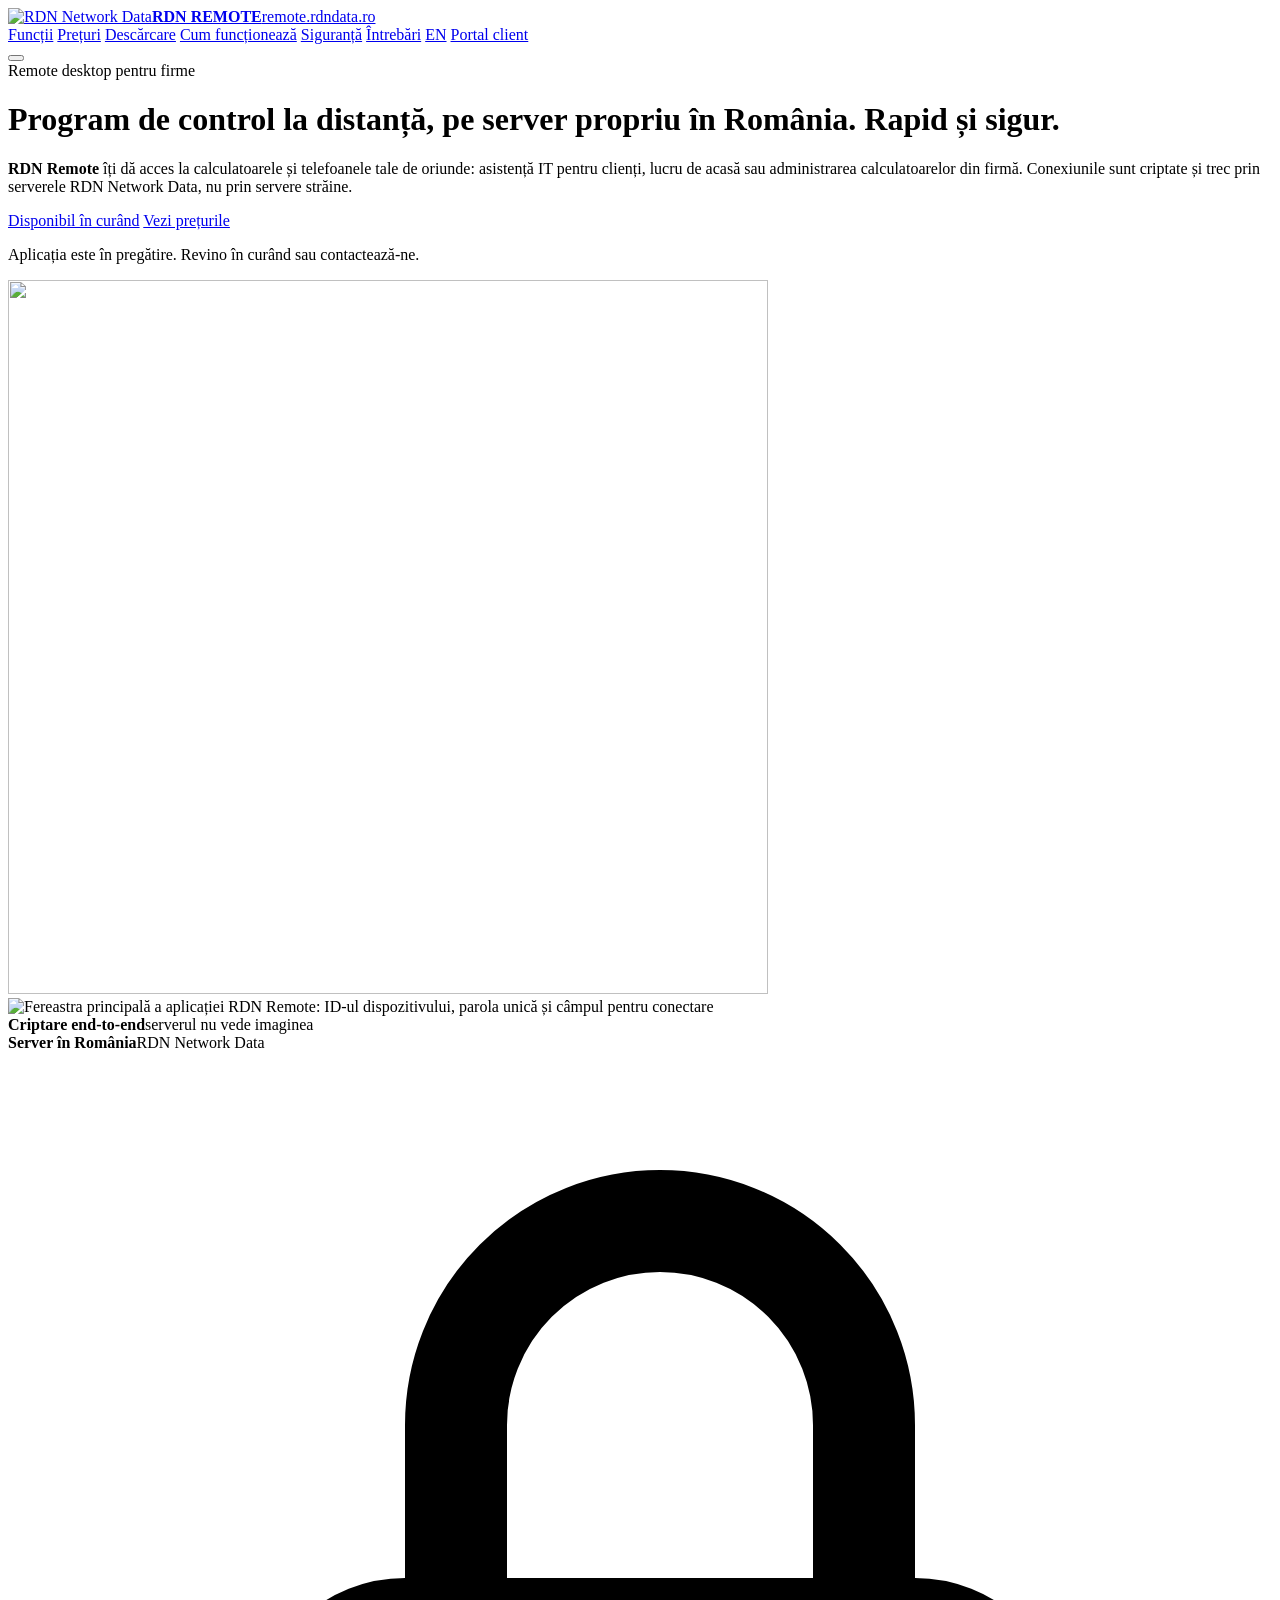
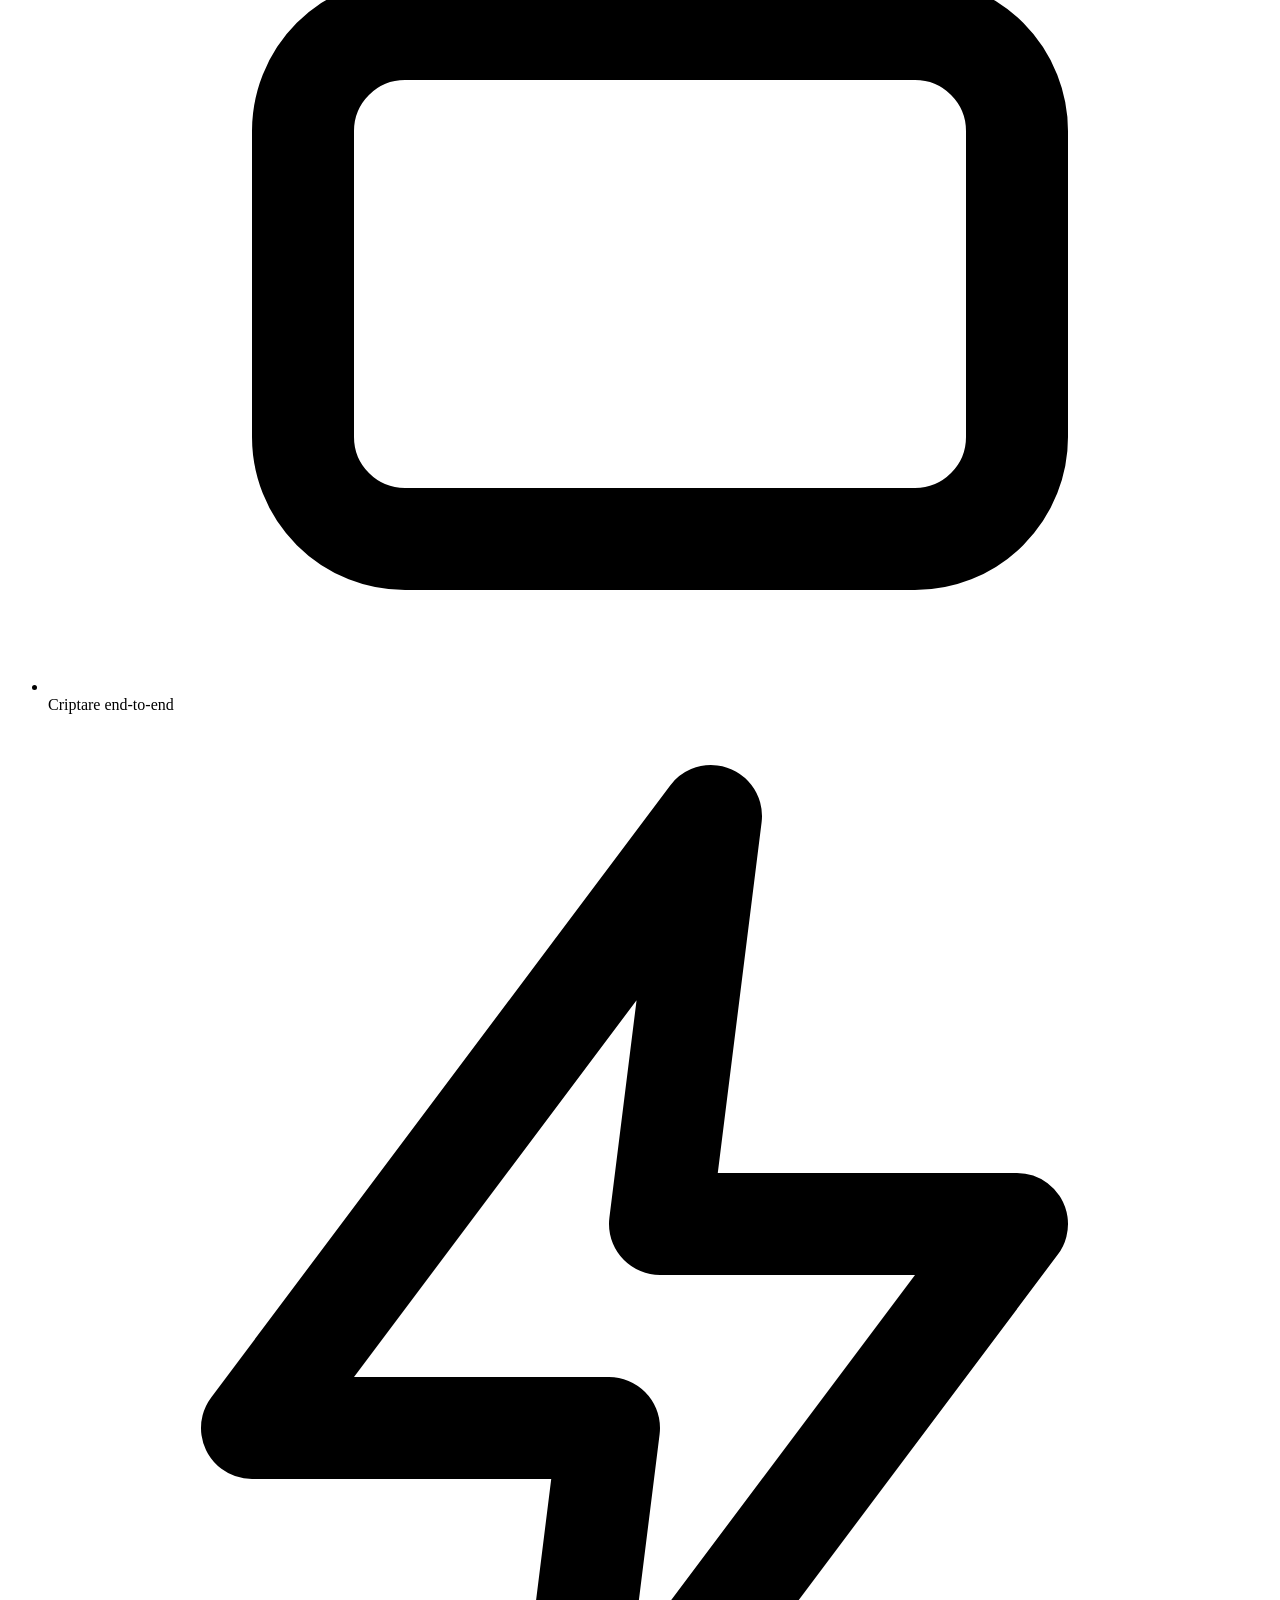
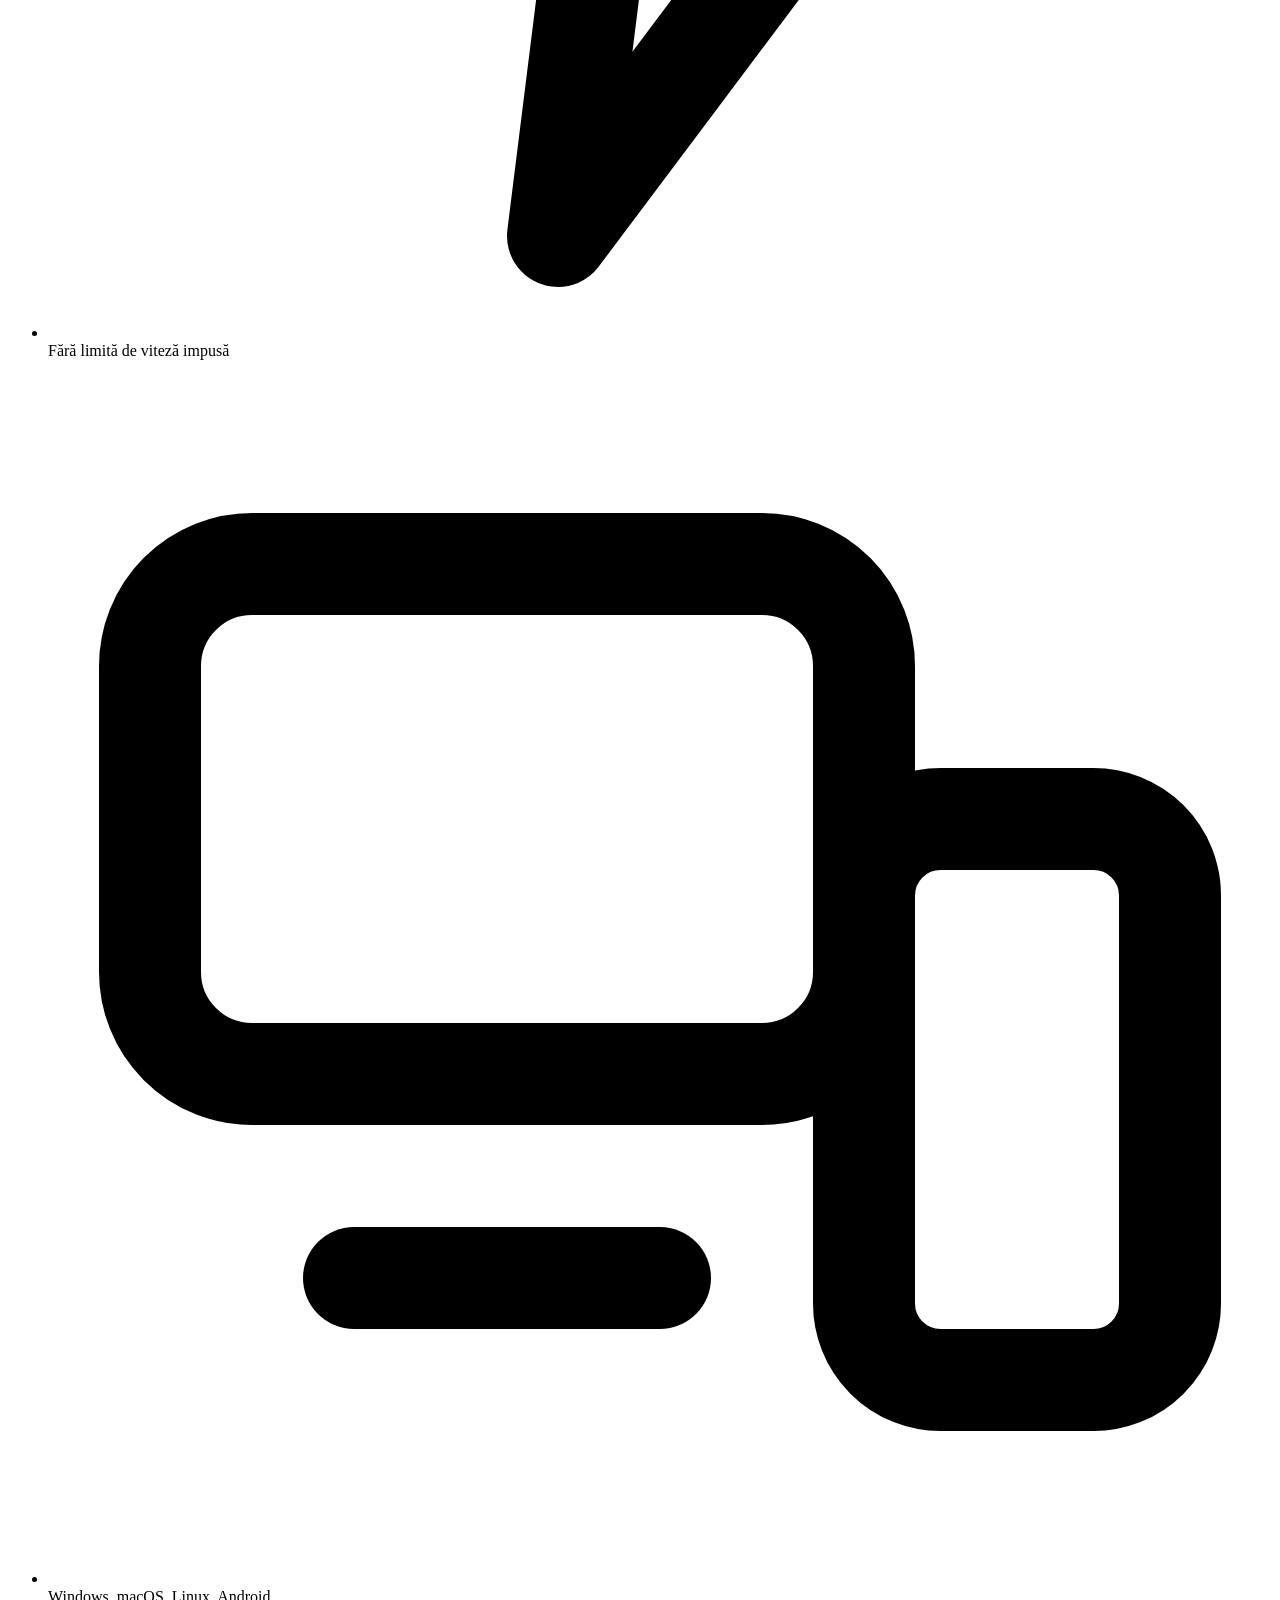
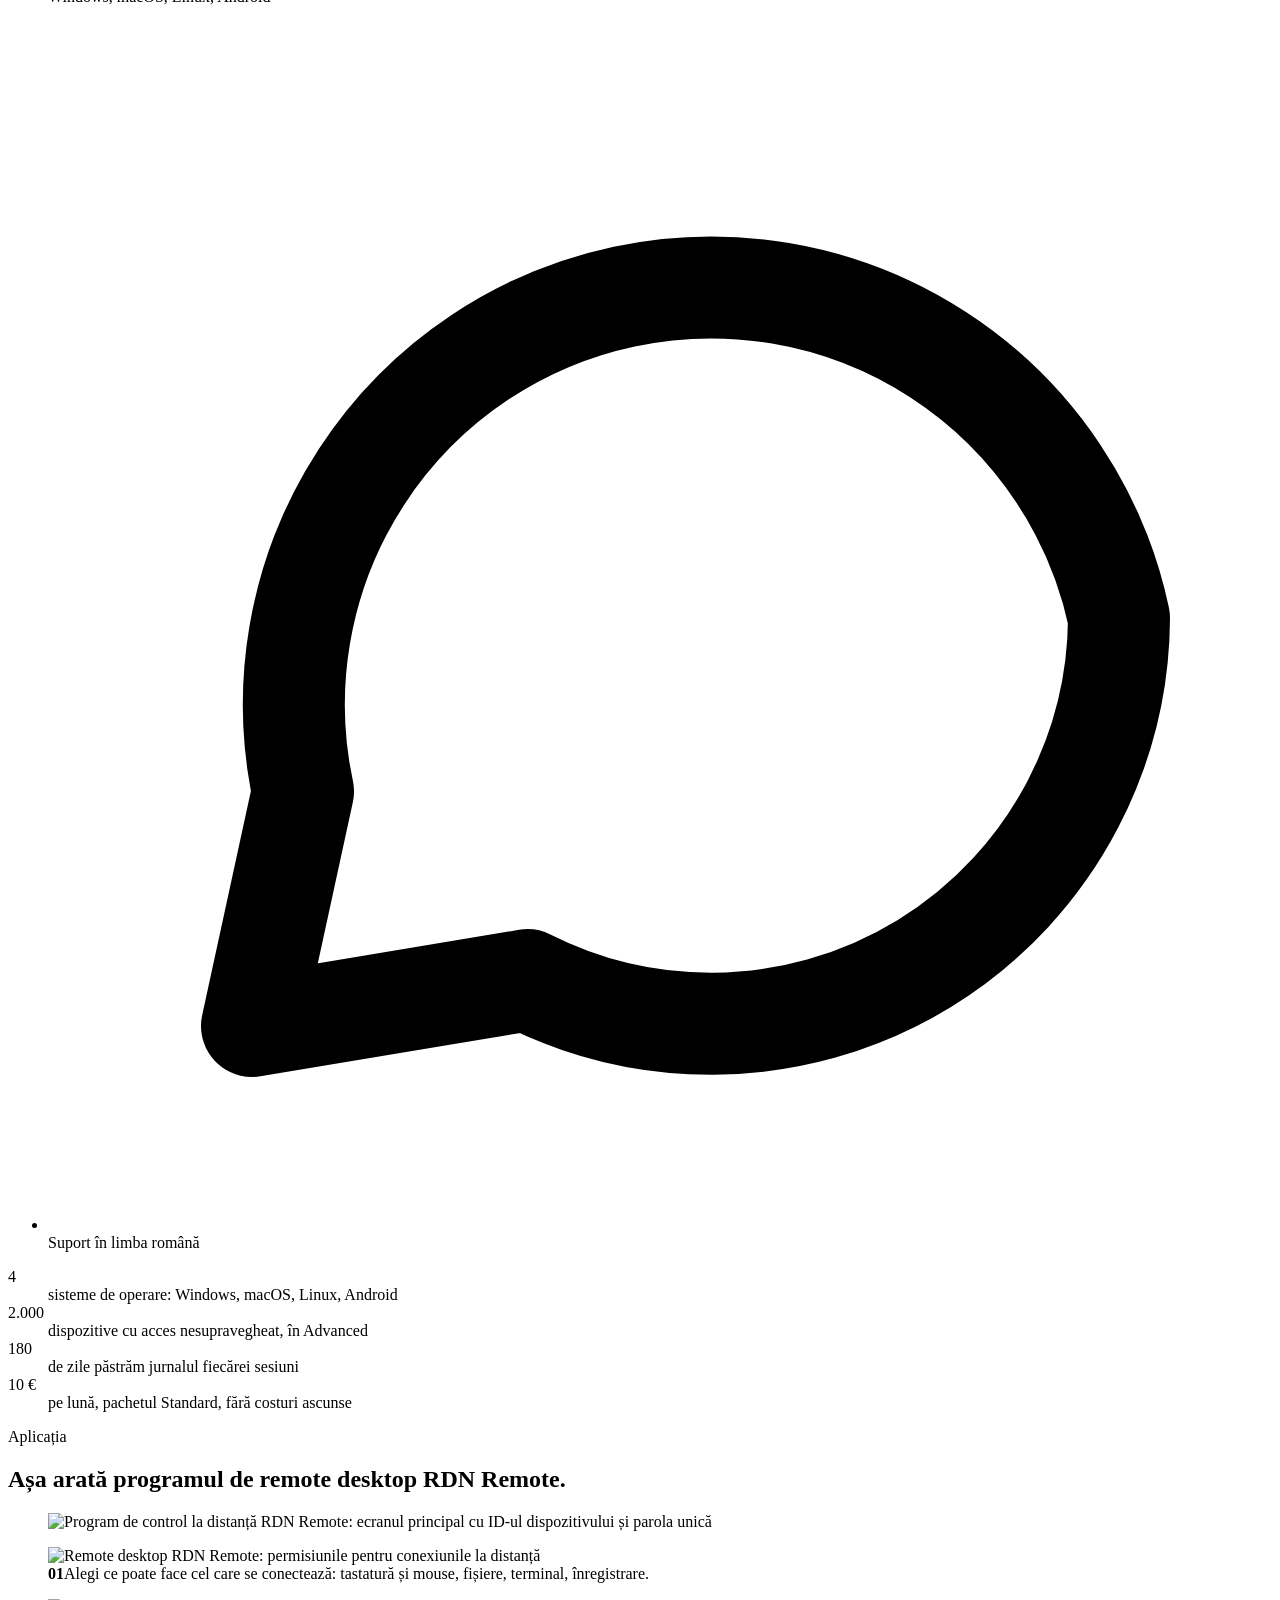
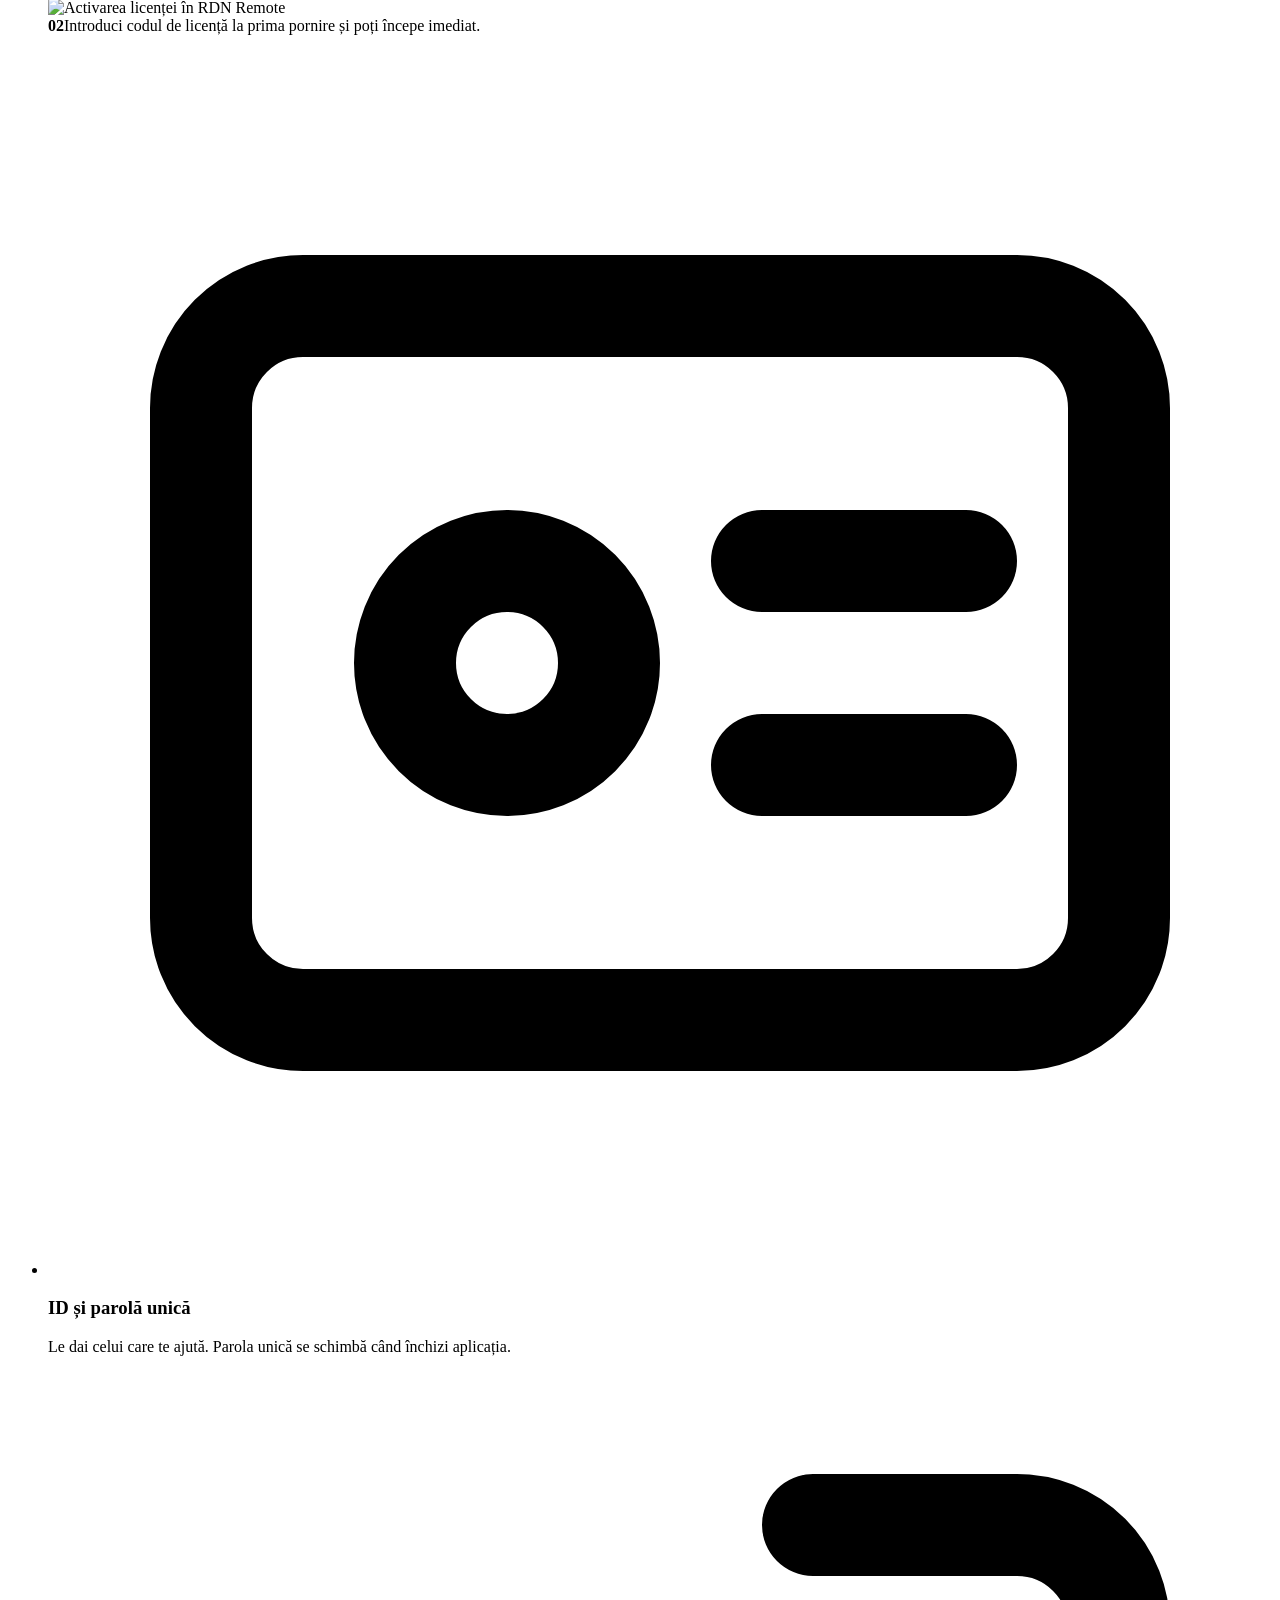
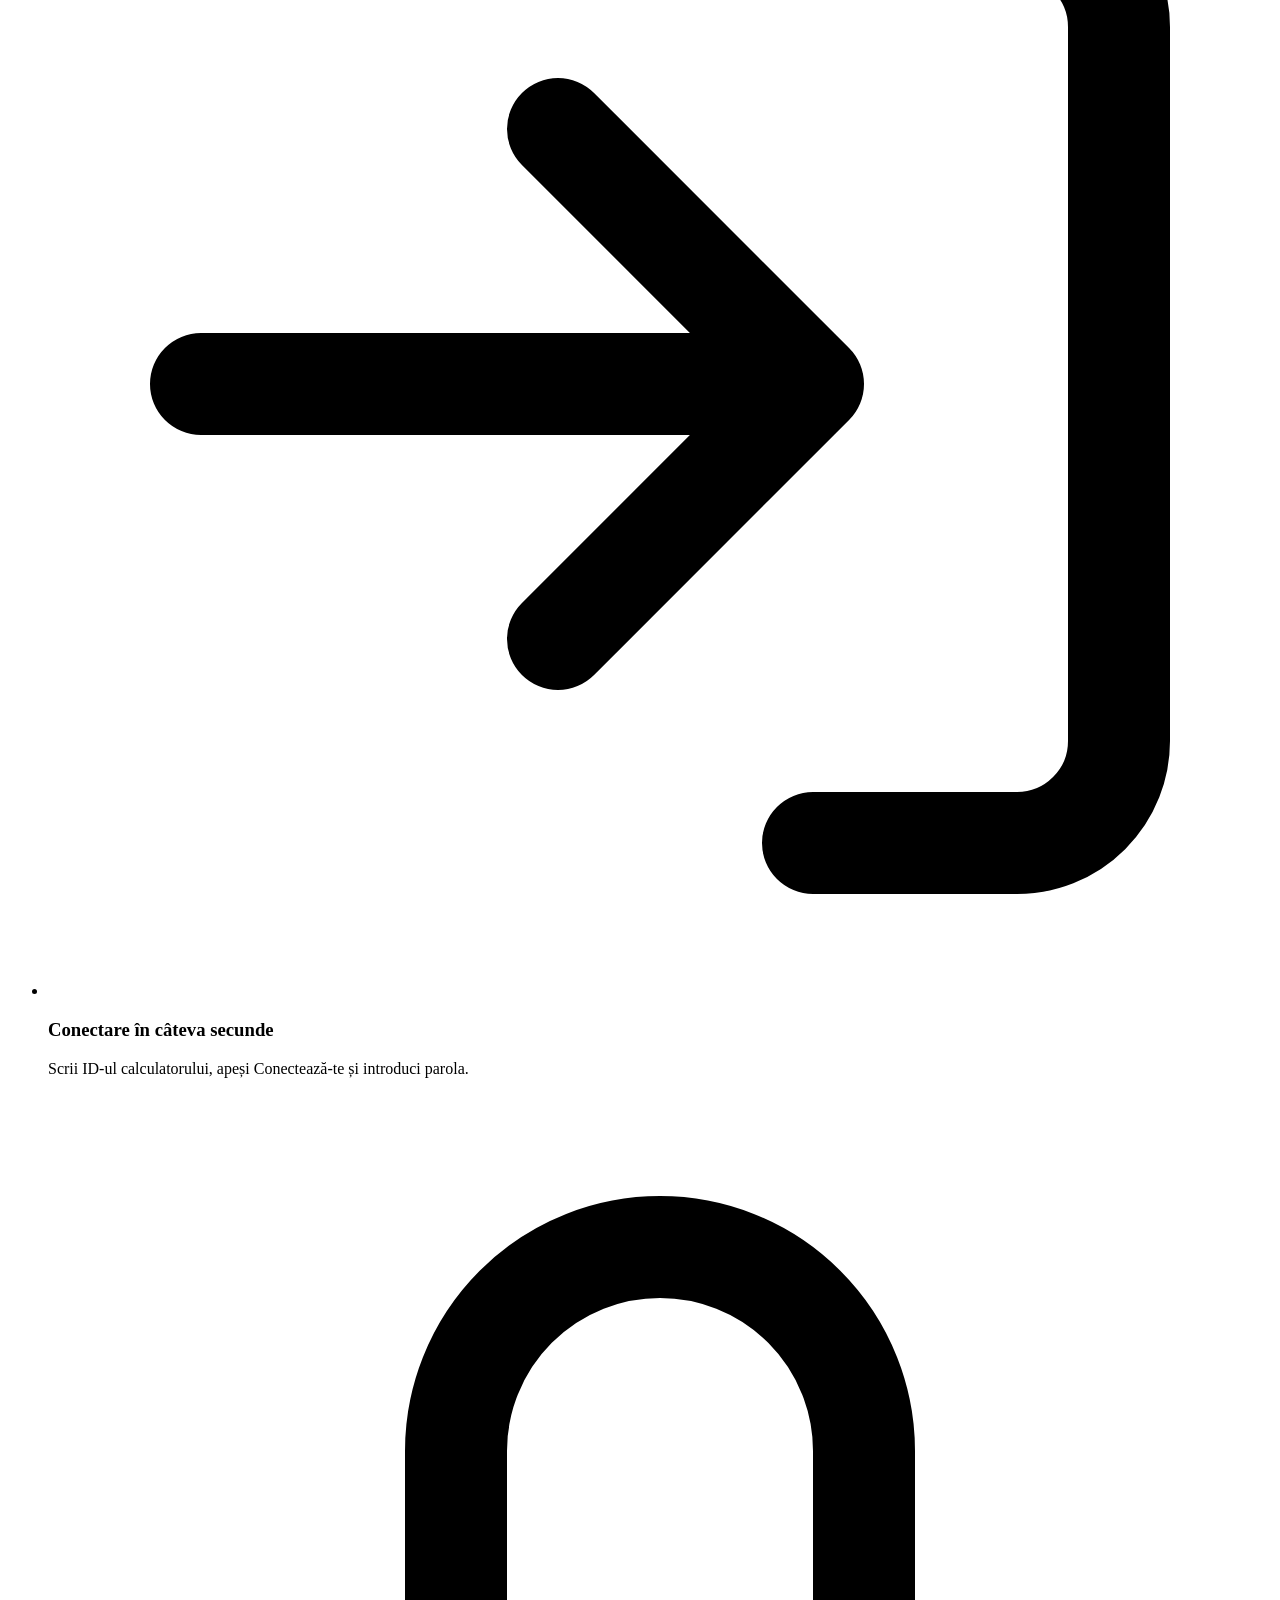
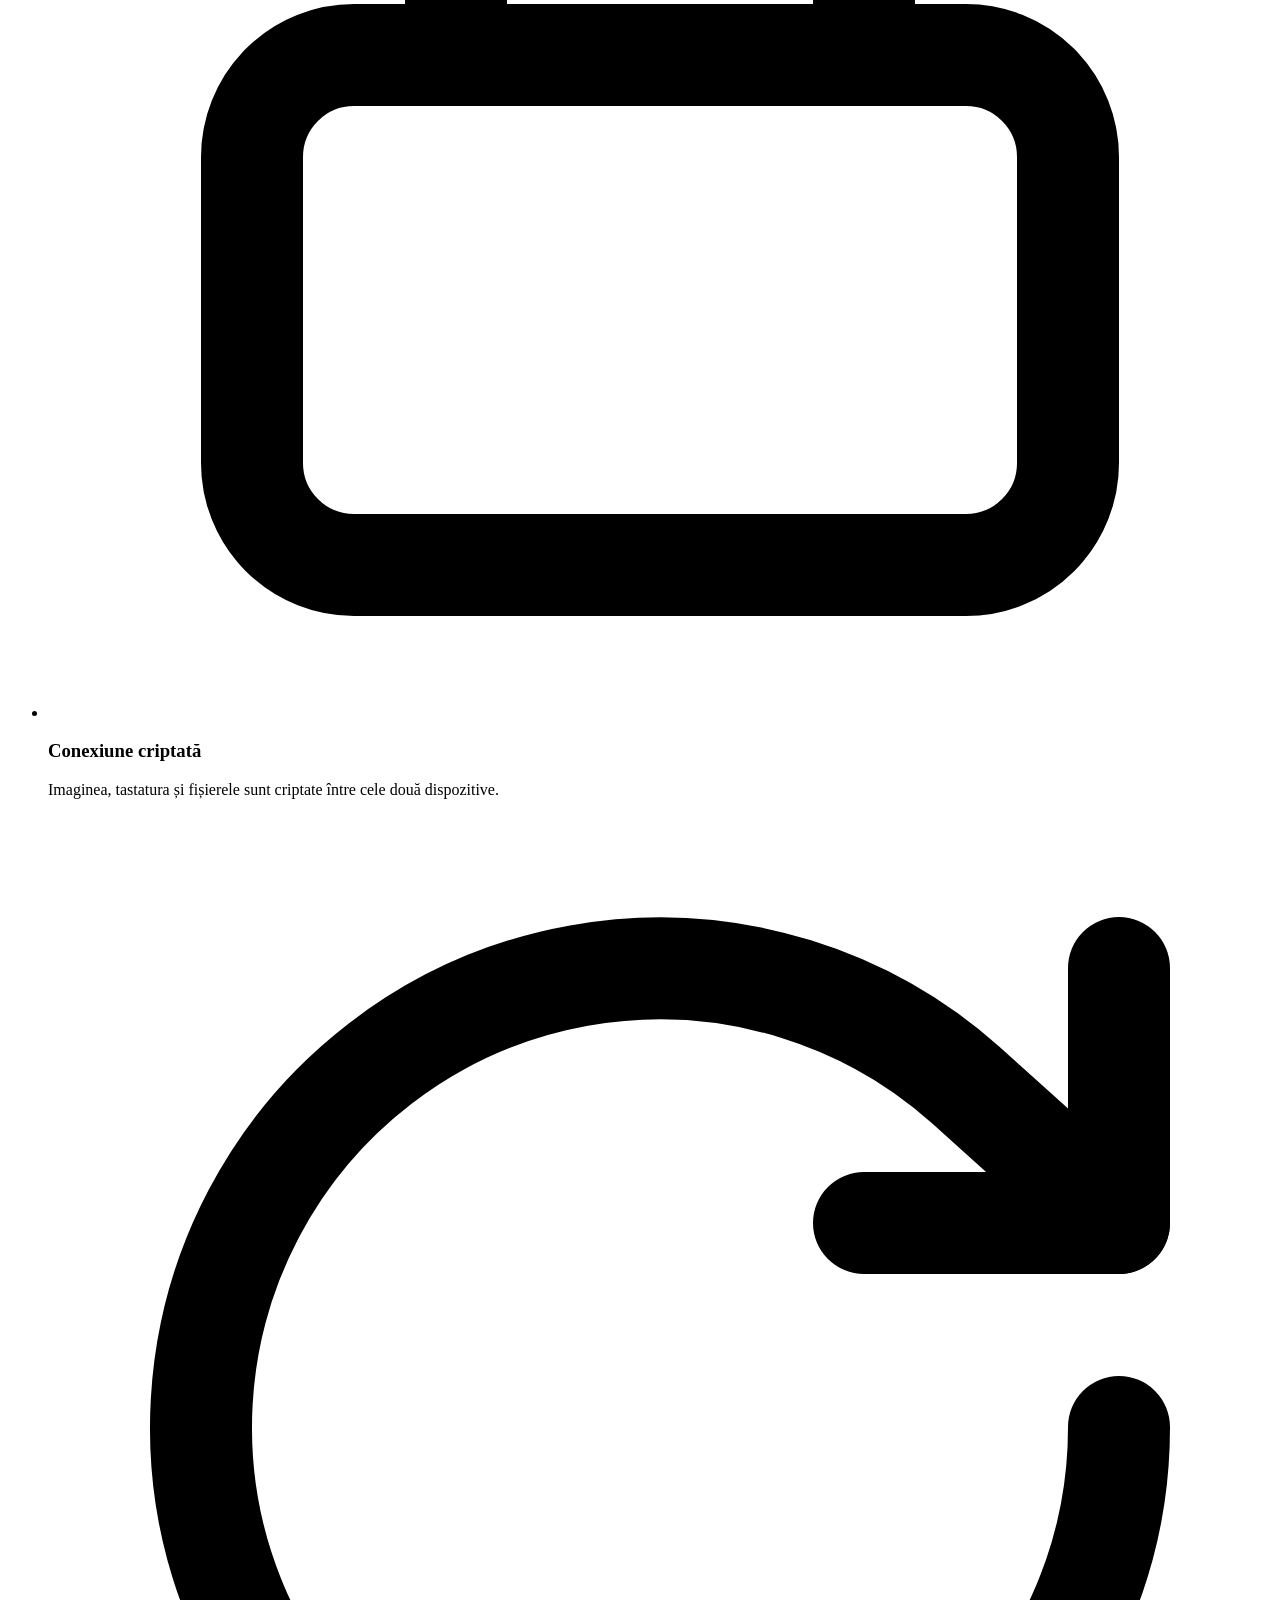
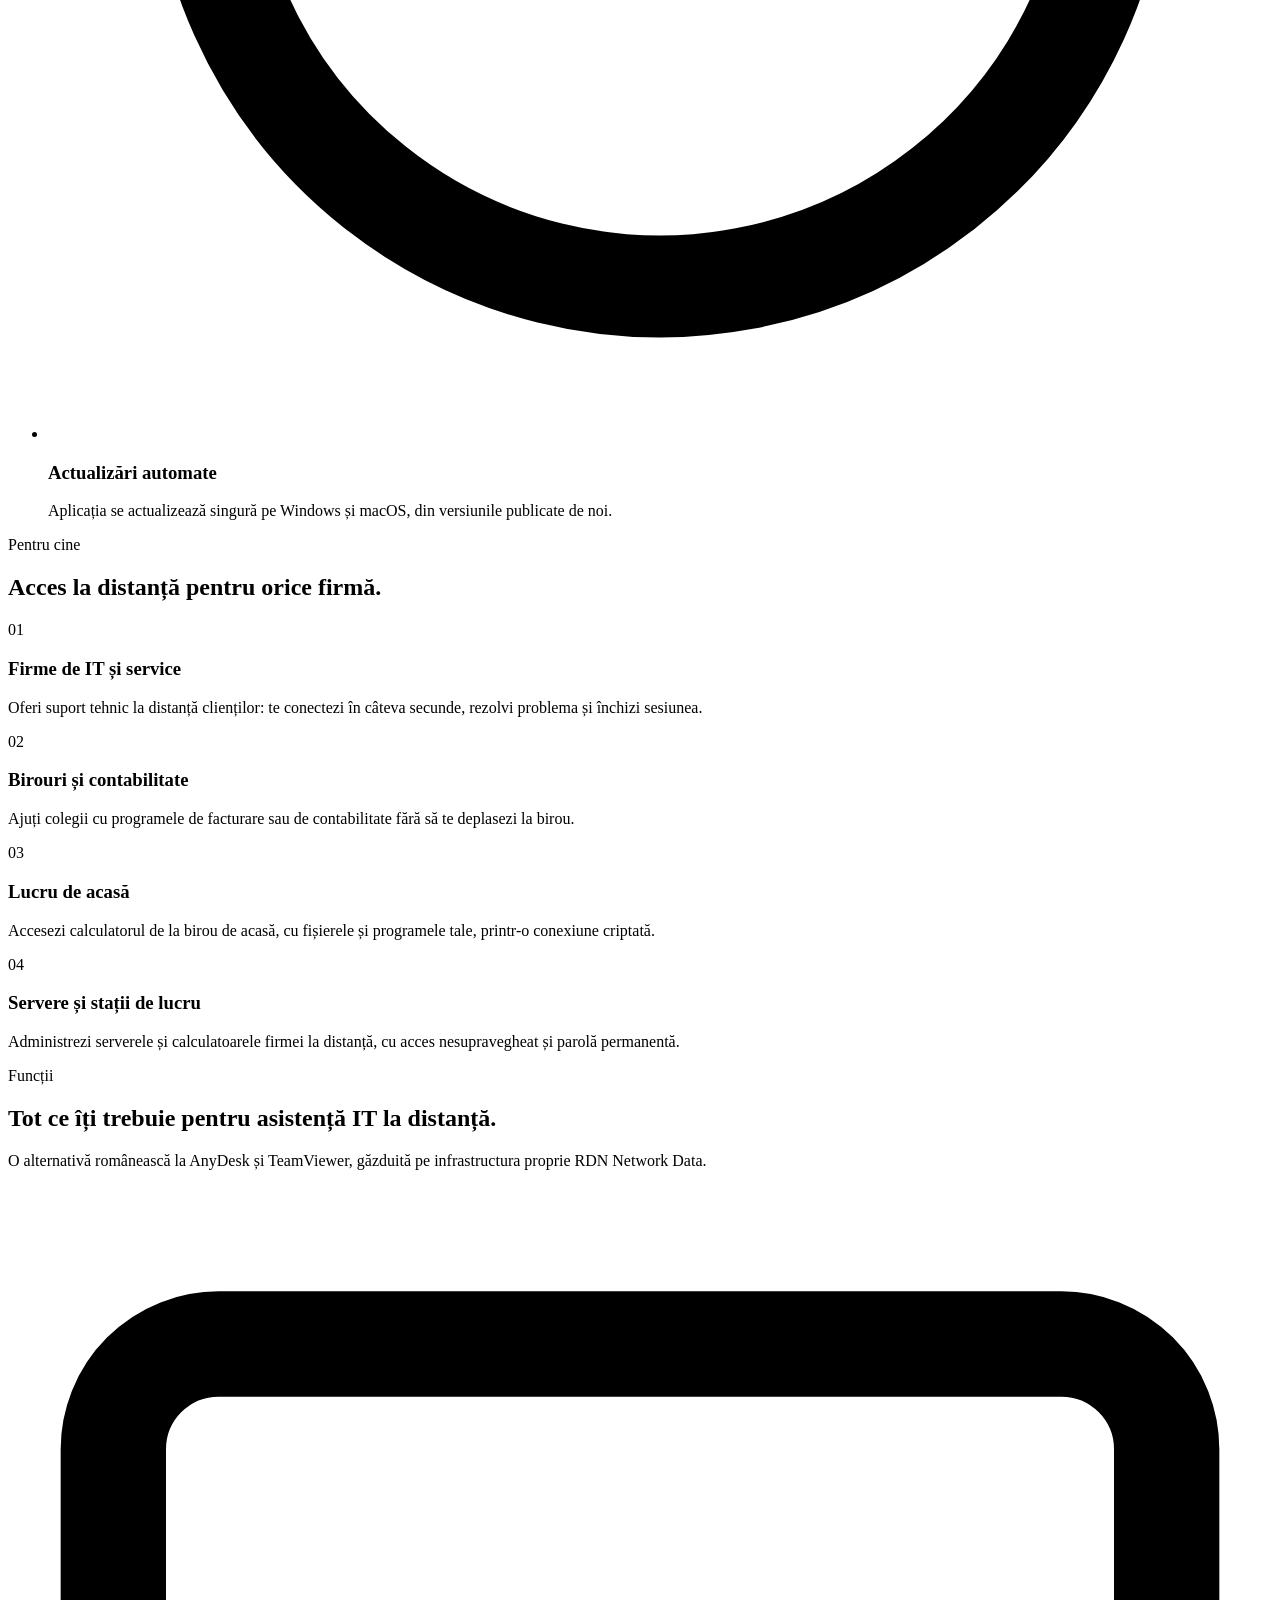
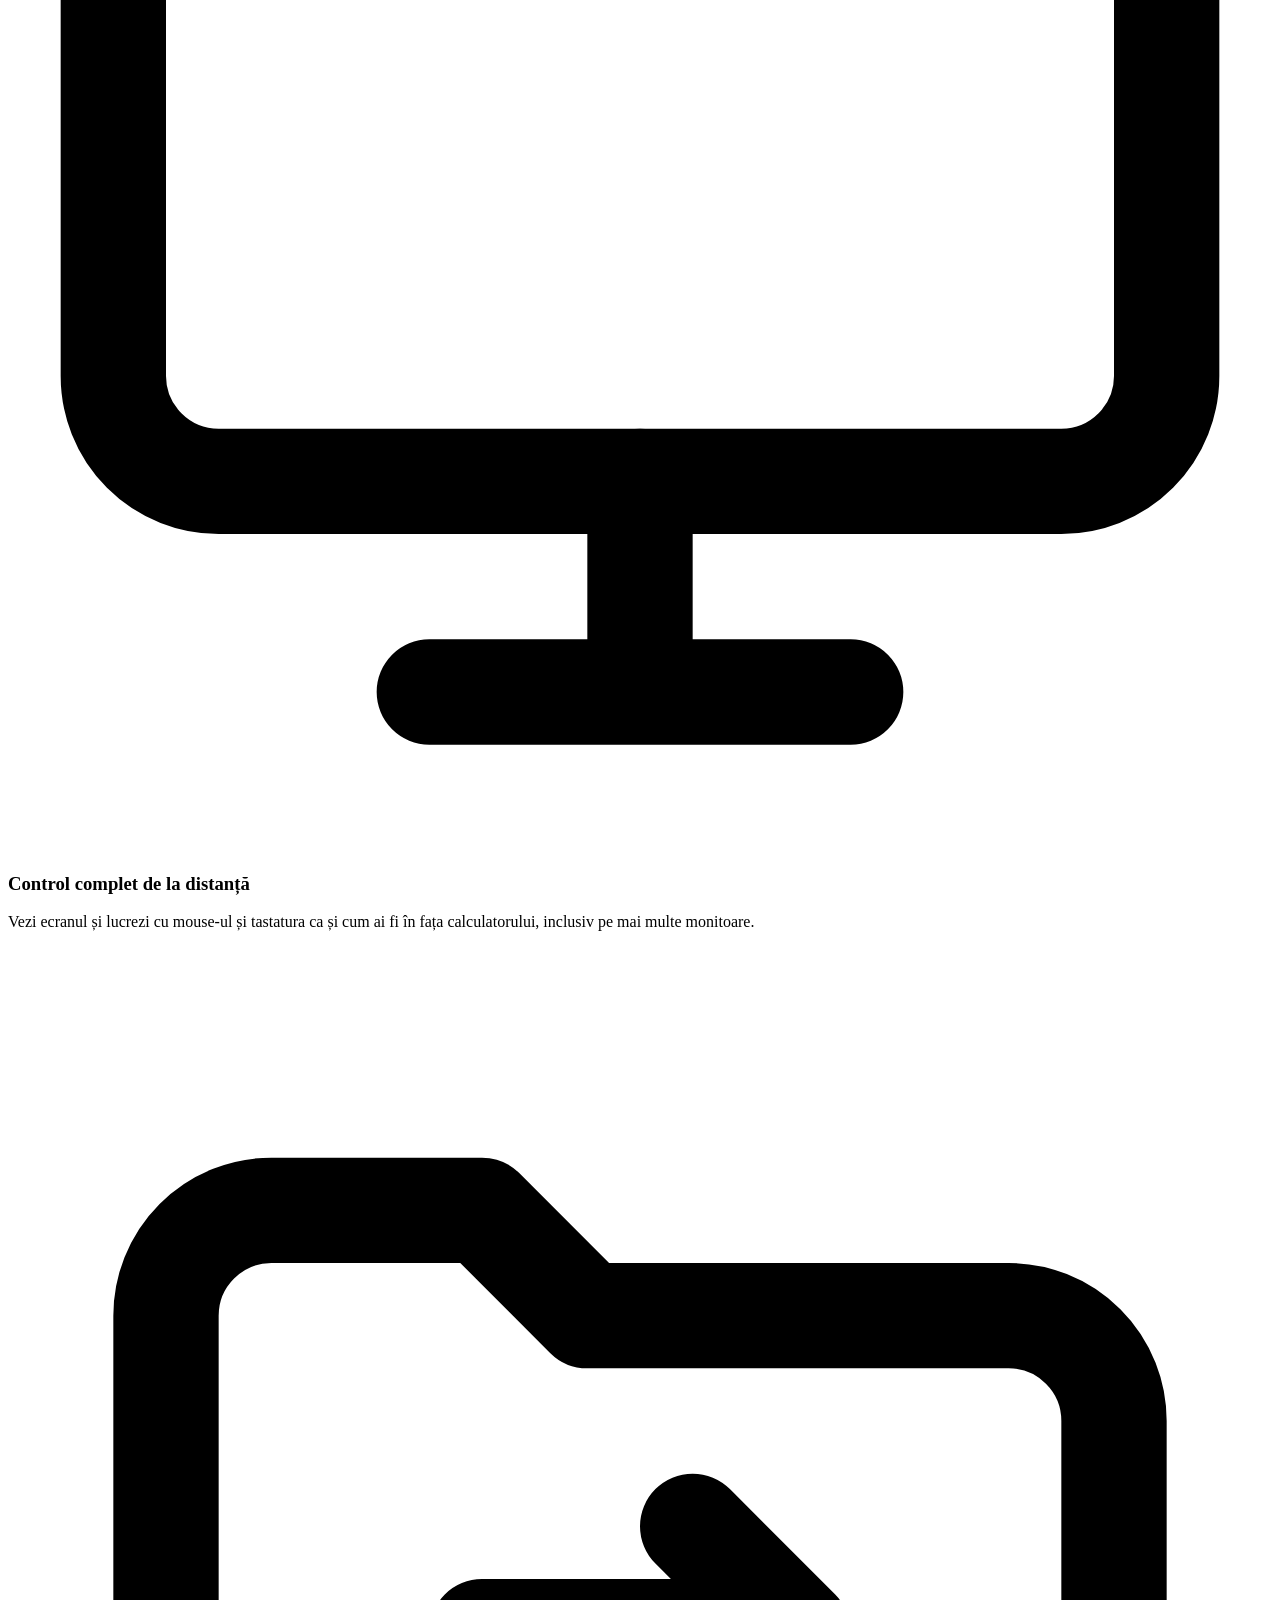
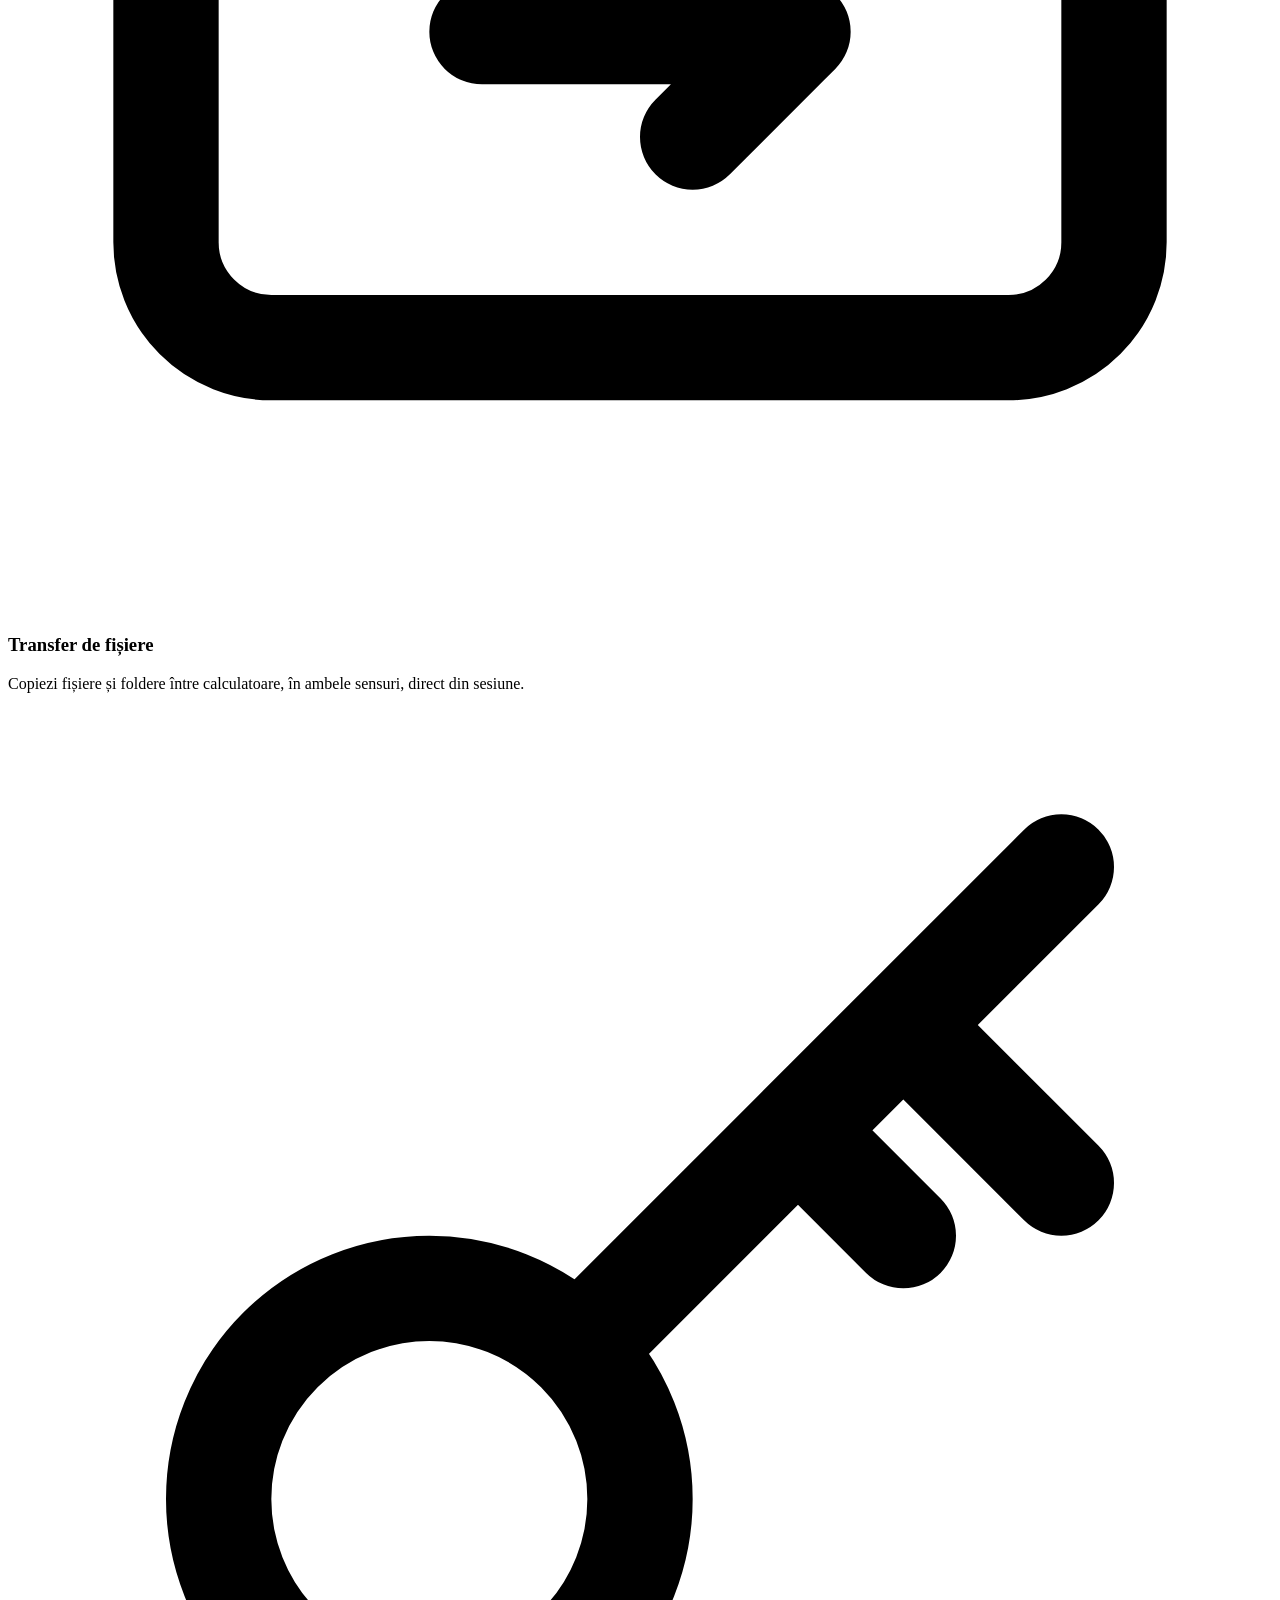
==== commit 179a1715: "Site: fill the gap under the large app screenshot On wide screens the two stacked screenshots on the" ====
--- a/server/web/index.html
+++ b/server/web/index.html
@@ -22,7 +22,7 @@
 <link rel="icon" href="/favicon.ico" sizes="any">
 <link rel="icon" type="image/png" href="/assets/favicon.png">
 <link rel="stylesheet" href="/fonts.css?v=1">
-<link rel="stylesheet" href="/fut.css?v=10">
+<link rel="stylesheet" href="/fut.css?v=11">
 <link rel="stylesheet" href="/footer.css">
 <link rel="apple-touch-icon" href="/assets/apple-touch-icon.png">
 <script type="application/ld+json">
@@ -134,6 +134,7 @@
         <figure><div class="shot r"><picture><source media="(prefers-color-scheme: light)" srcset="/img/app-sec-light.webp"><img src="/img/app-sec-dark.webp" width="1118" height="698" alt="Remote desktop RDN Remote: permisiunile pentru conexiunile la distanță"></picture></div><figcaption><b>01</b>Alegi ce poate face cel care se conectează: tastatură și mouse, fișiere, terminal, înregistrare.</figcaption></figure>
         <figure><div class="shot r"><picture><source media="(prefers-color-scheme: light)" srcset="/img/app-lic-light.webp"><img src="/img/app-lic-dark.webp" width="1118" height="698" alt="Activarea licenței în RDN Remote"></picture></div><figcaption><b>02</b>Introduci codul de licență la prima pornire și poți începe imediat.</figcaption></figure>
         </div>
+        <ul class="shot-notes" aria-label="Pe scurt"><li class="glass-card"><span class="ico"><svg viewBox="0 0 24 24" fill="none" stroke="currentColor" stroke-width="2" stroke-linecap="round" stroke-linejoin="round"><rect x="3" y="5" width="18" height="14" rx="2"/><circle cx="9" cy="12" r="2"/><path d="M14 10h4M14 14h4"/></svg></span><h3>ID și parolă unică</h3><p>Le dai celui care te ajută. Parola unică se schimbă când închizi aplicația.</p></li><li class="glass-card"><span class="ico"><svg viewBox="0 0 24 24" fill="none" stroke="currentColor" stroke-width="2" stroke-linecap="round" stroke-linejoin="round"><path d="M15 3h4a2 2 0 0 1 2 2v14a2 2 0 0 1-2 2h-4"/><path d="m10 17 5-5-5-5M15 12H3"/></svg></span><h3>Conectare în câteva secunde</h3><p>Scrii ID-ul calculatorului, apeși Conectează-te și introduci parola.</p></li><li class="glass-card"><span class="ico"><svg viewBox="0 0 24 24" fill="none" stroke="currentColor" stroke-width="2" stroke-linecap="round" stroke-linejoin="round"><rect x="4" y="11" width="16" height="10" rx="2"/><path d="M8 11V7a4 4 0 0 1 8 0v4"/></svg></span><h3>Conexiune criptată</h3><p>Imaginea, tastatura și fișierele sunt criptate între cele două dispozitive.</p></li><li class="glass-card"><span class="ico"><svg viewBox="0 0 24 24" fill="none" stroke="currentColor" stroke-width="2" stroke-linecap="round" stroke-linejoin="round"><path d="M21 12a9 9 0 1 1-3-6.7L21 8"/><path d="M21 3v5h-5"/></svg></span><h3>Actualizări automate</h3><p>Aplicația se actualizează singură pe Windows și macOS, din versiunile publicate de noi.</p></li></ul>
       </div>
     </div>
   </section>
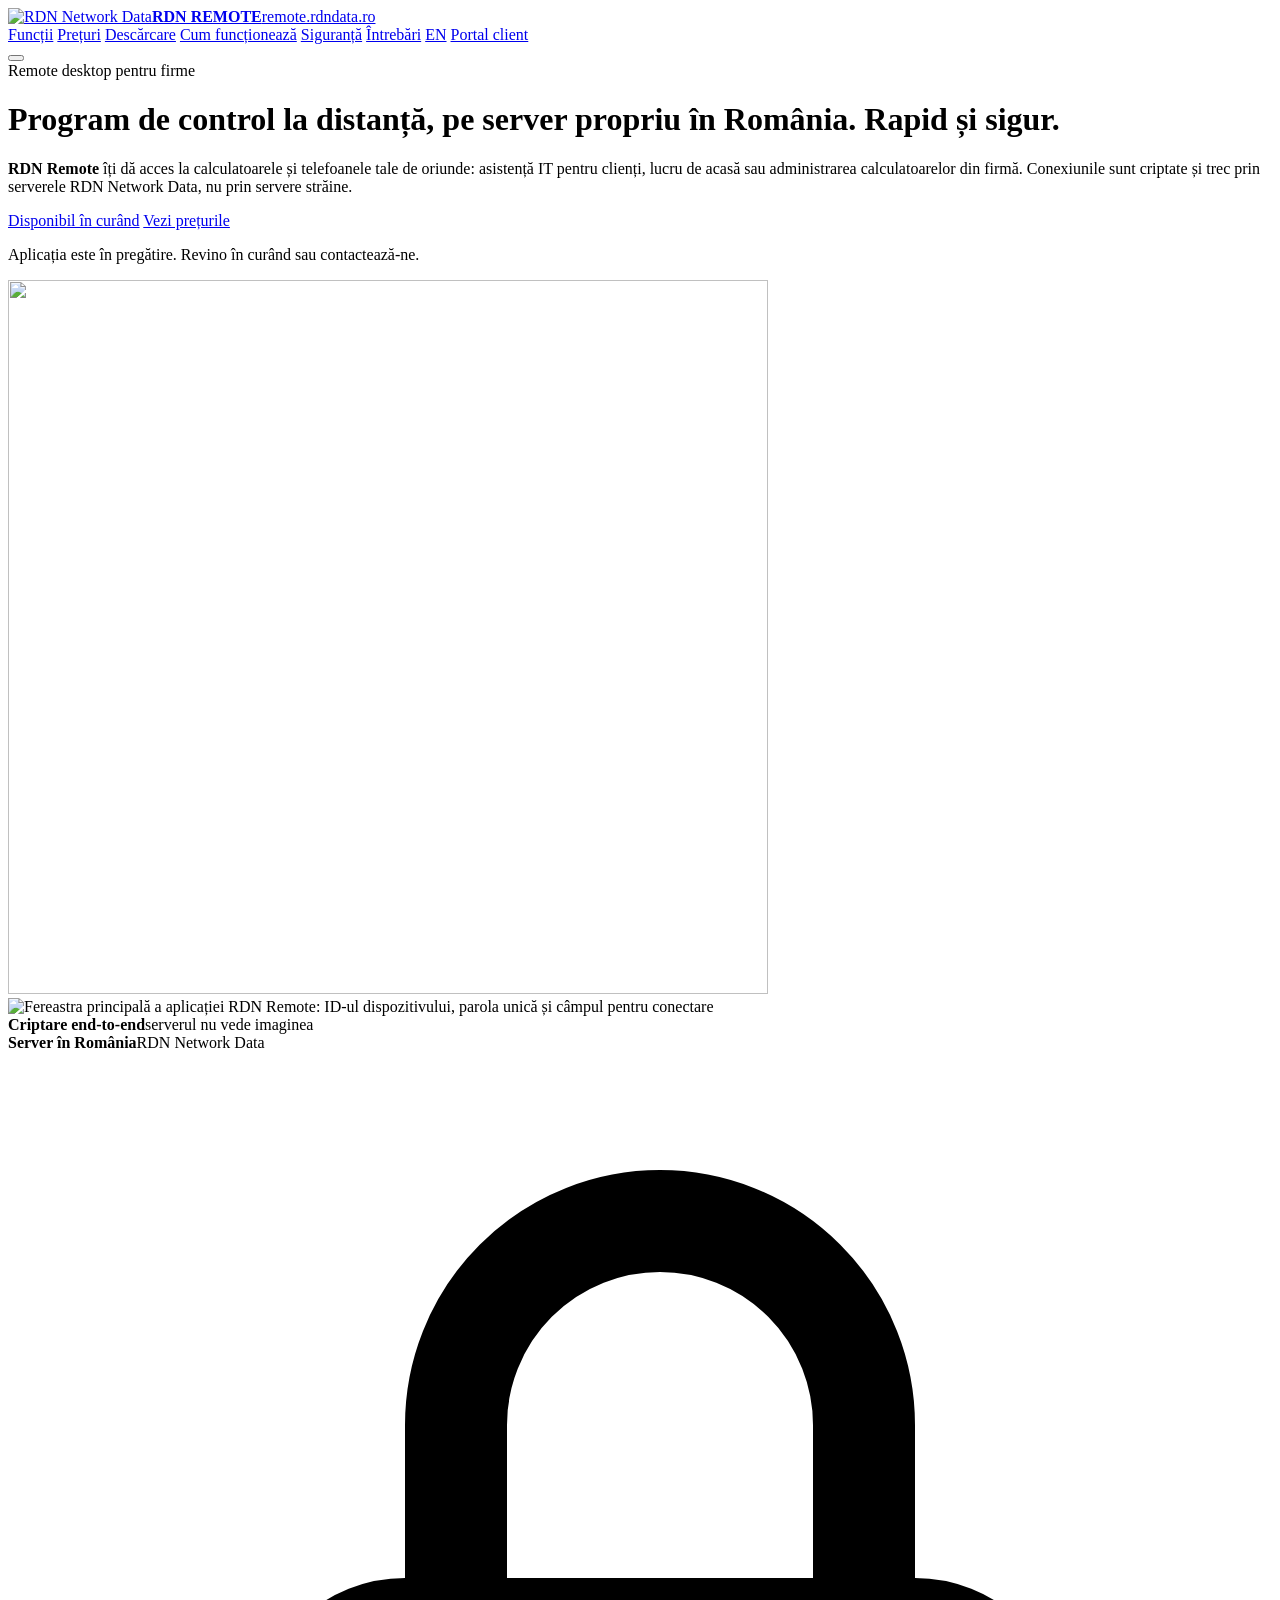
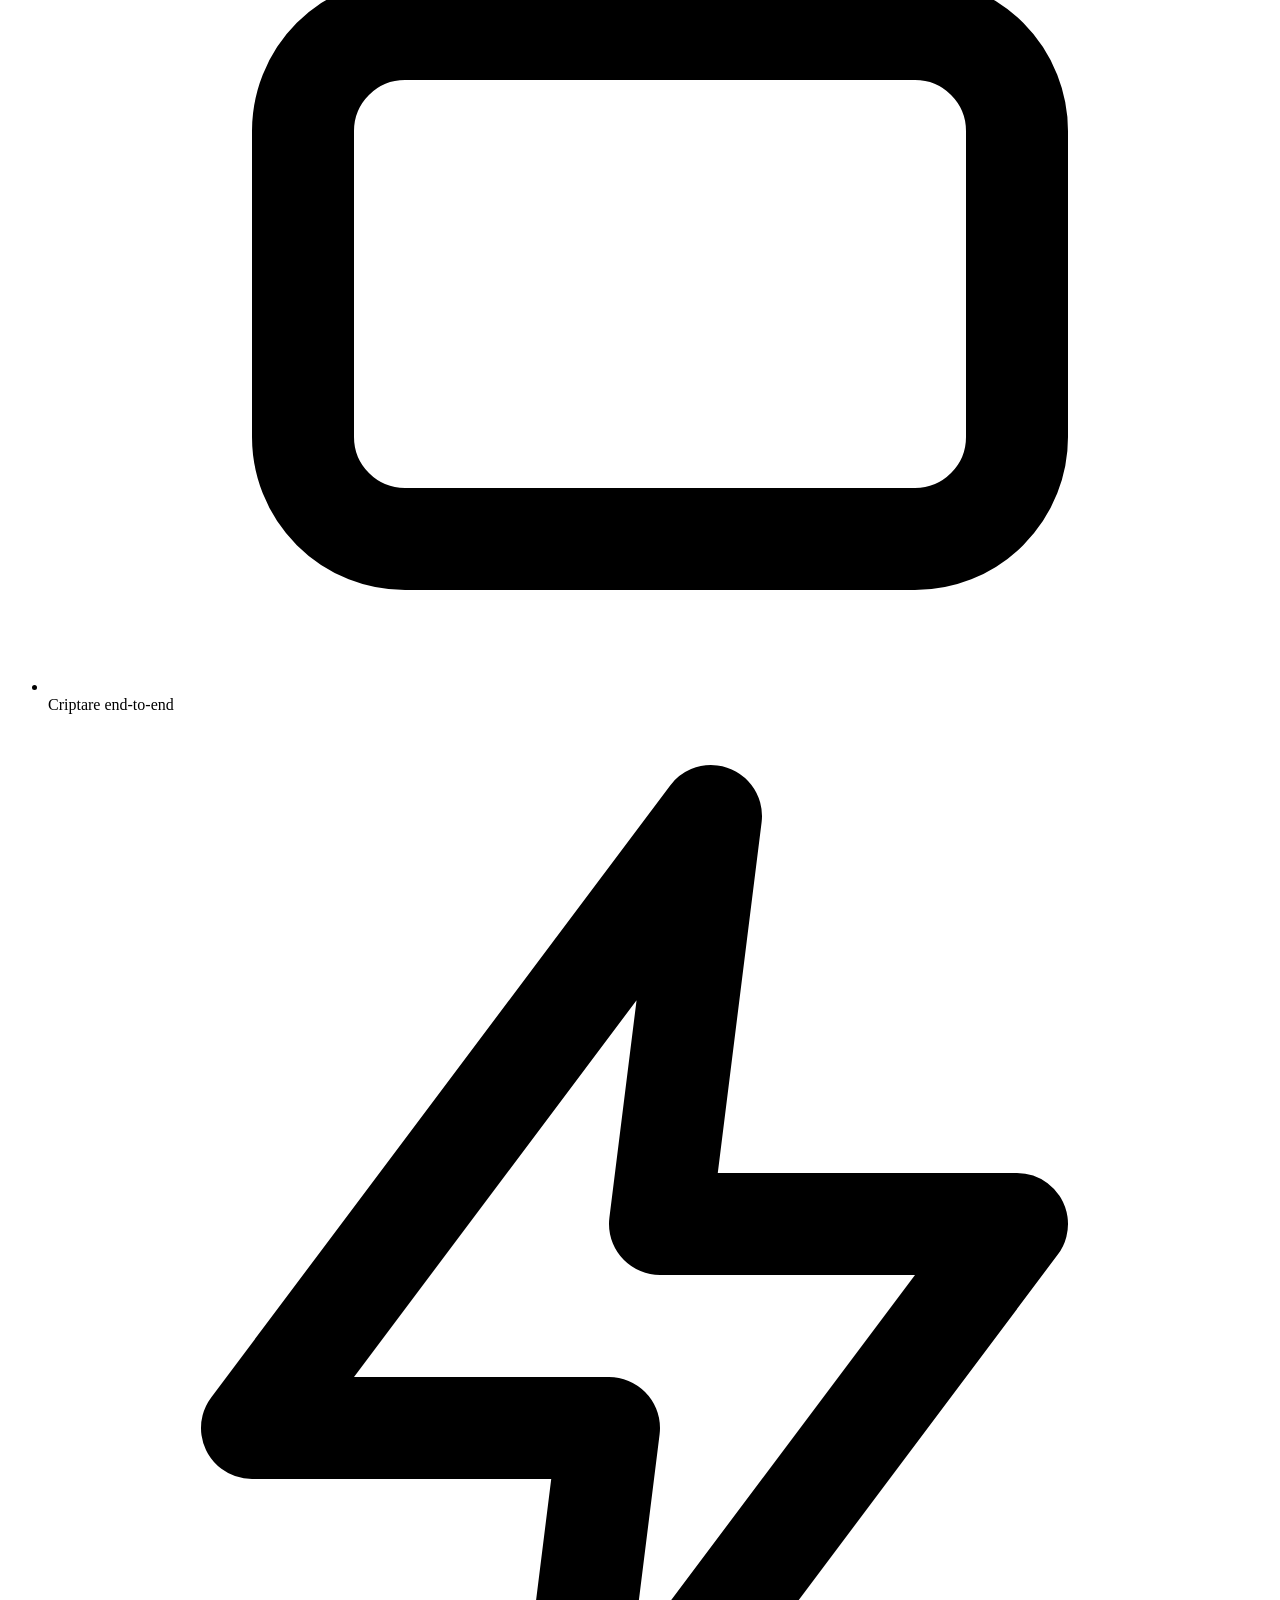
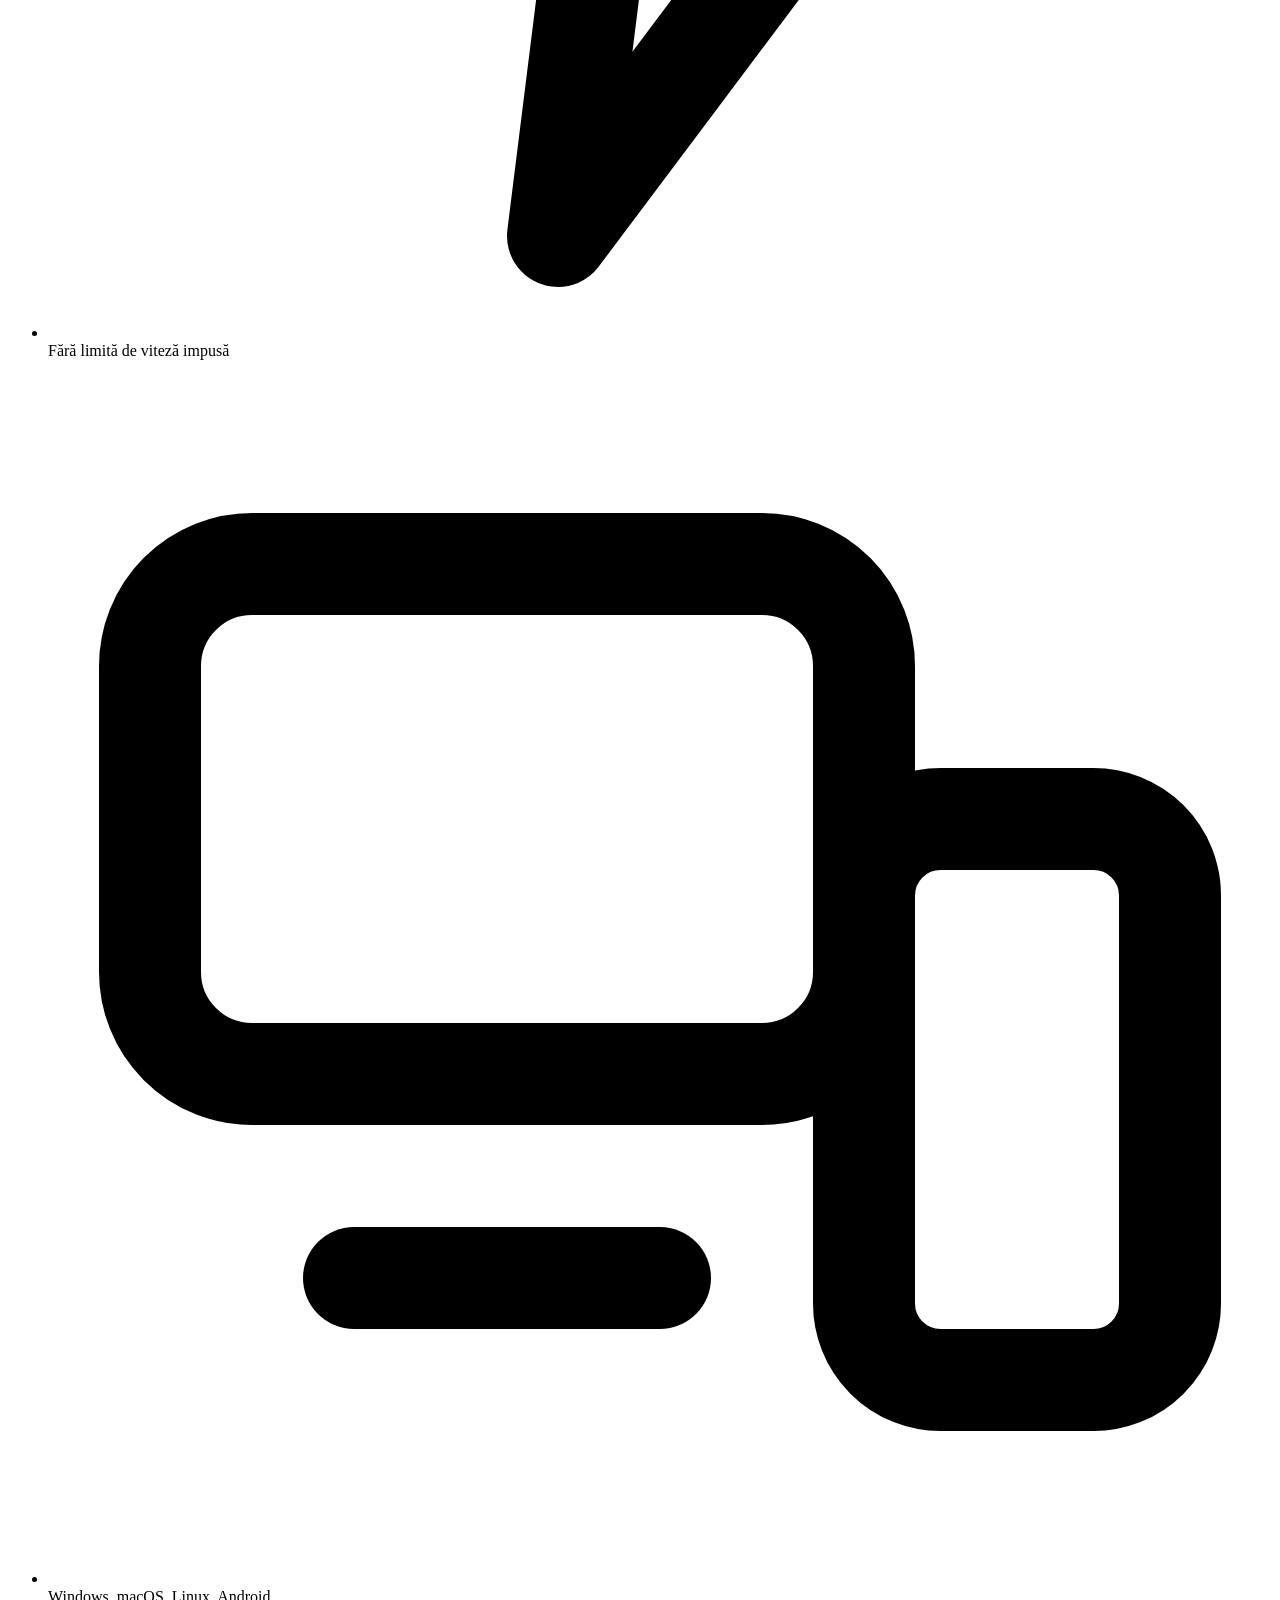
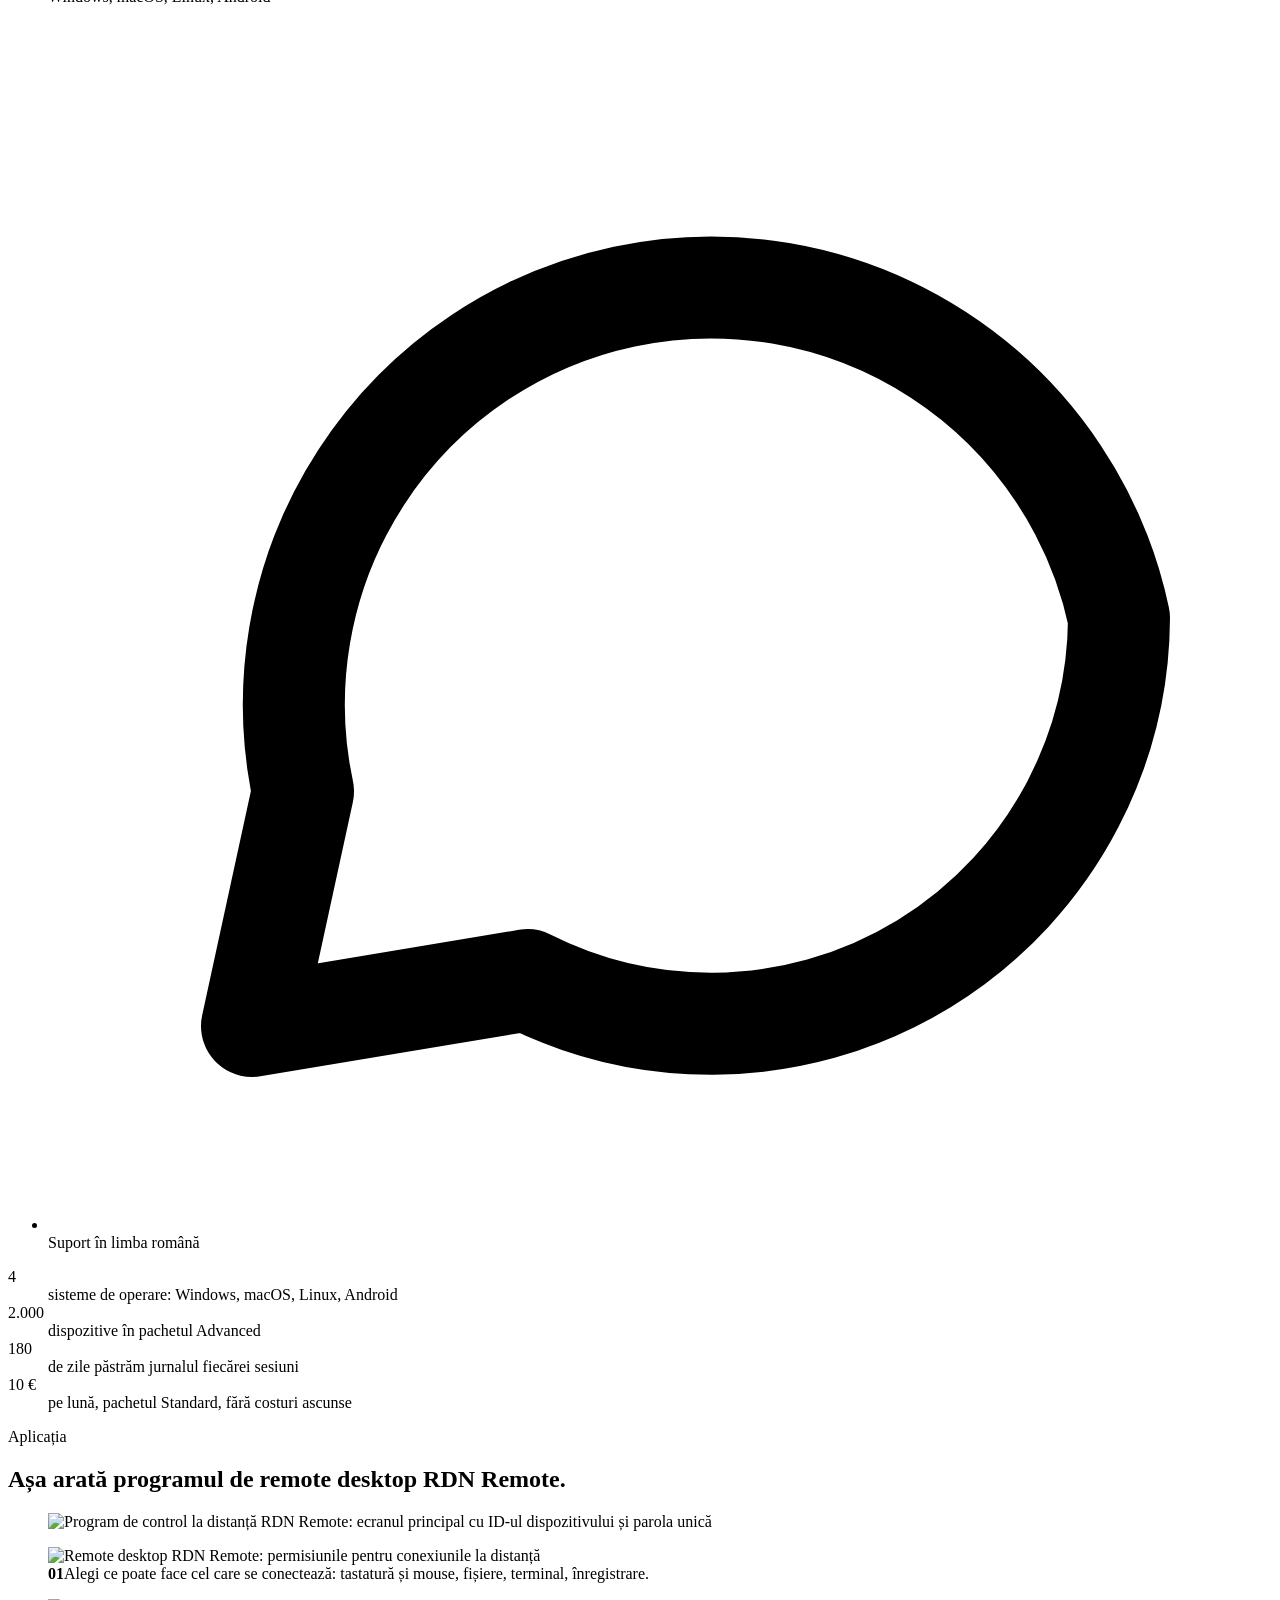
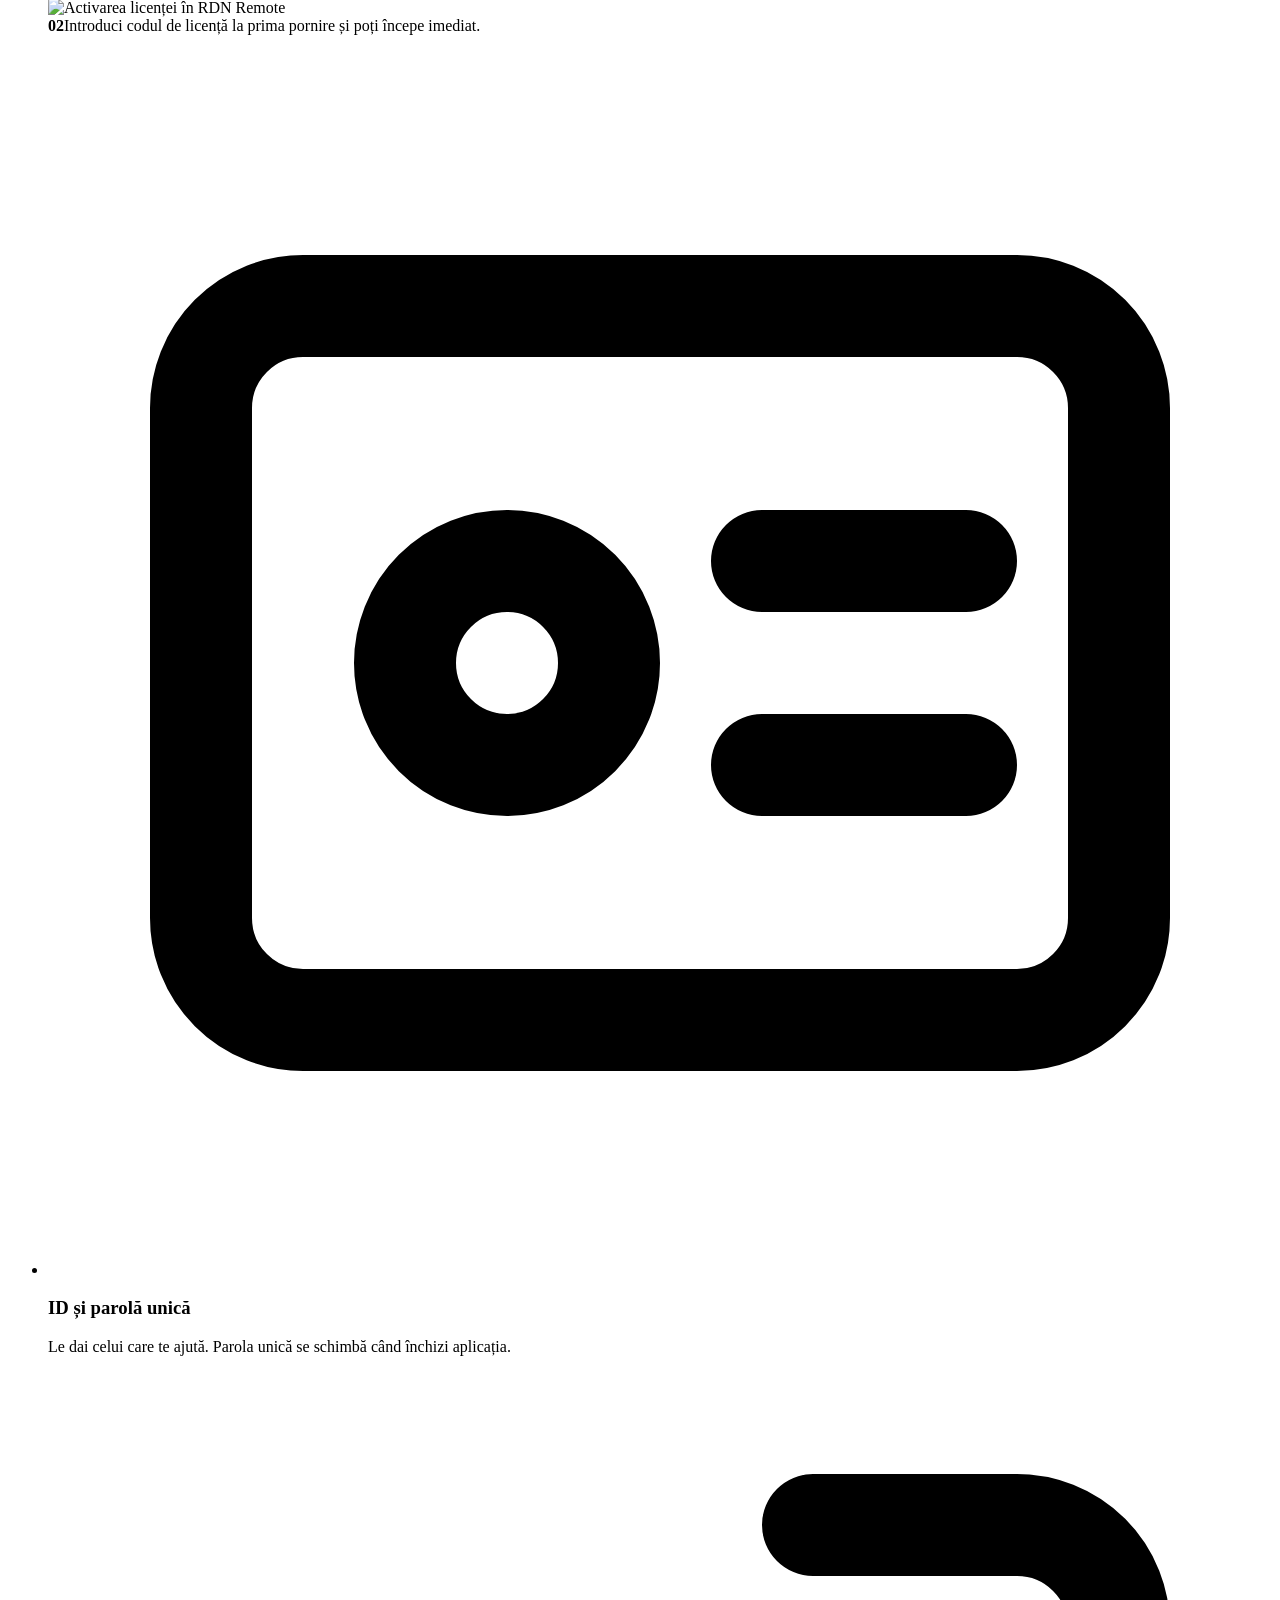
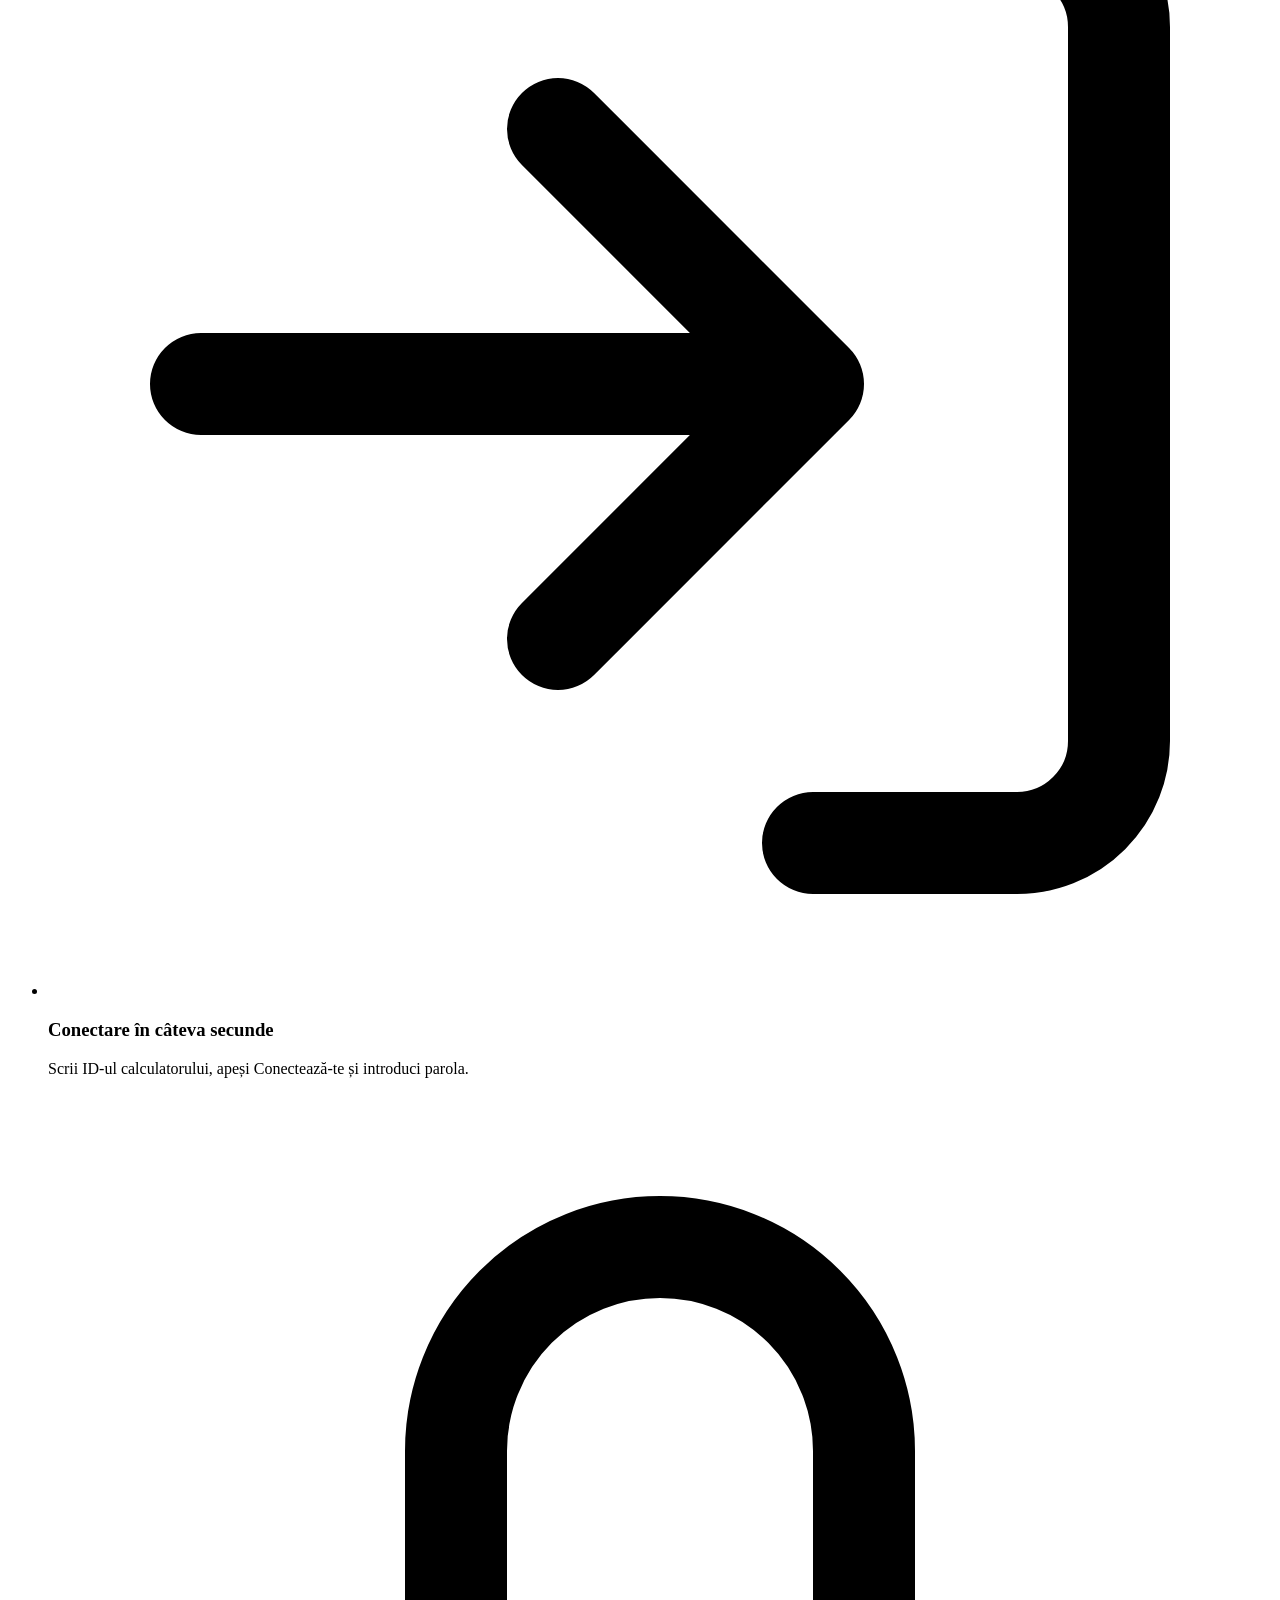
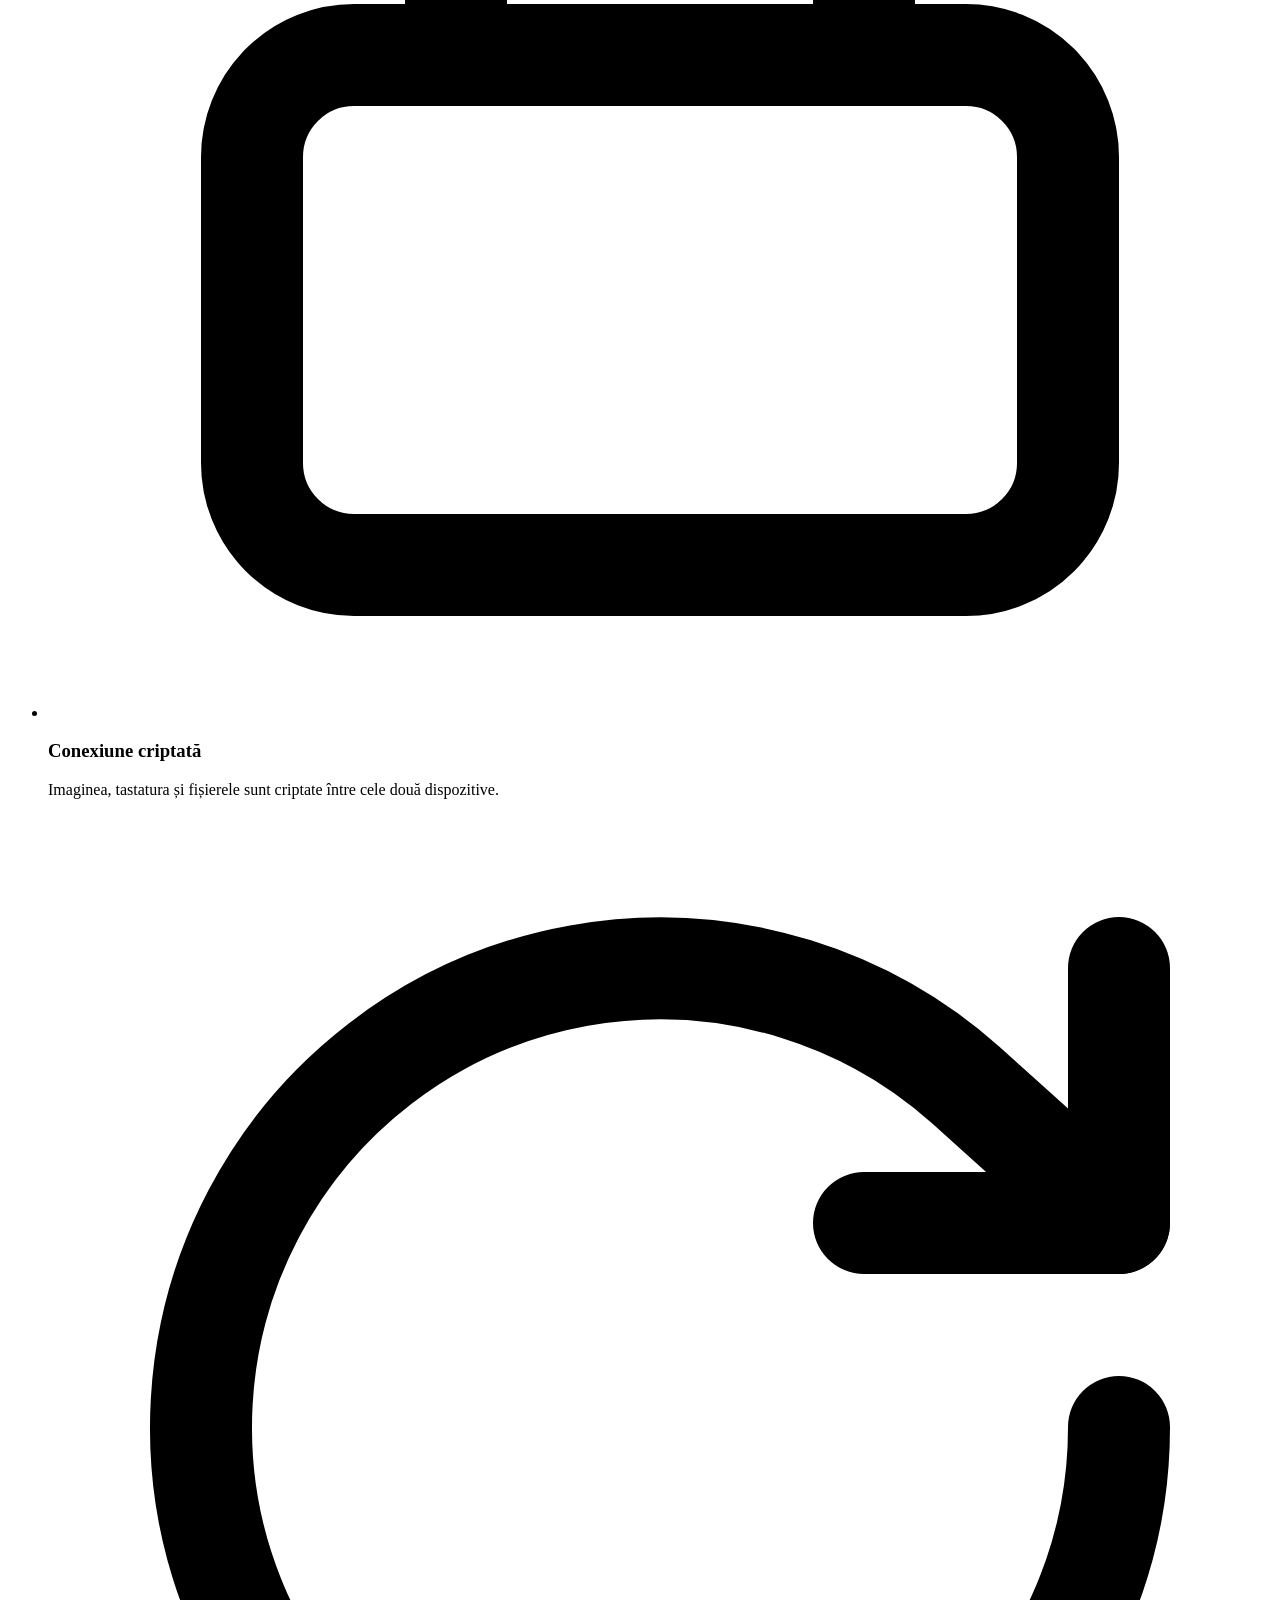
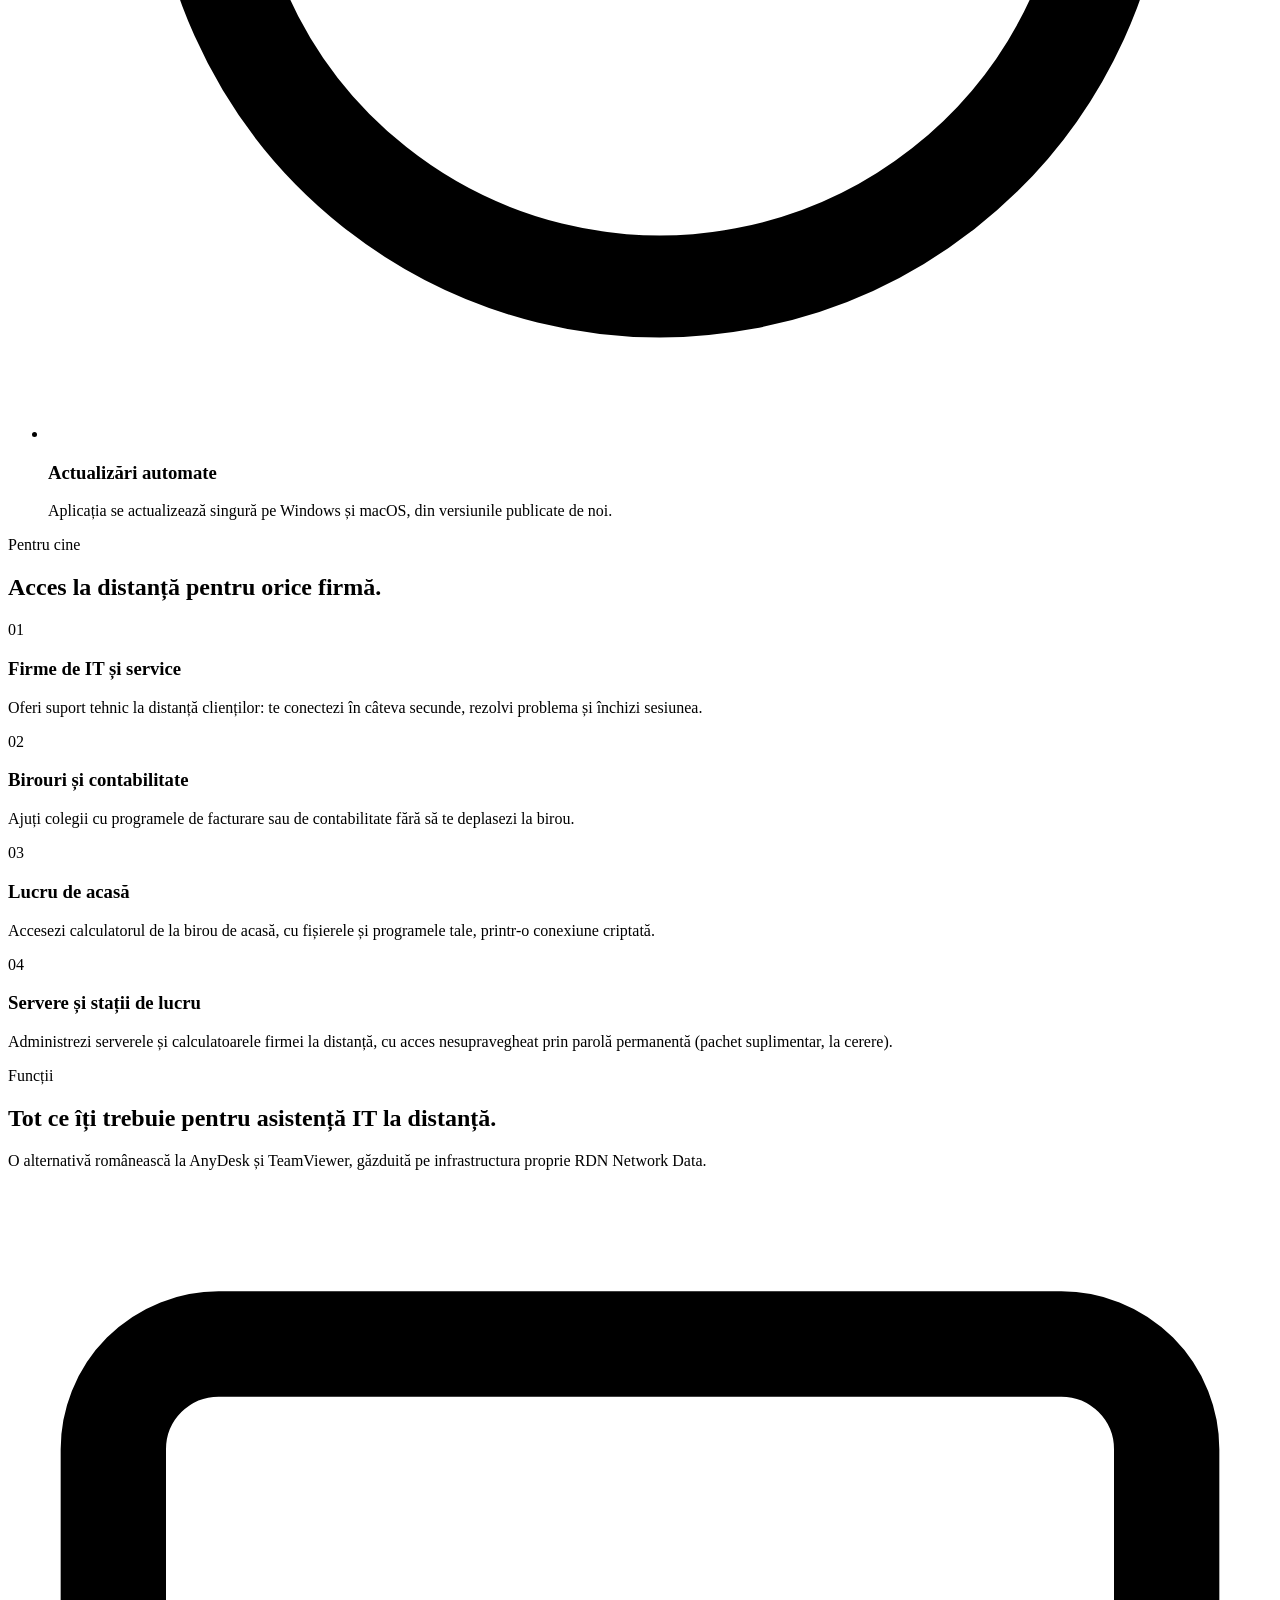
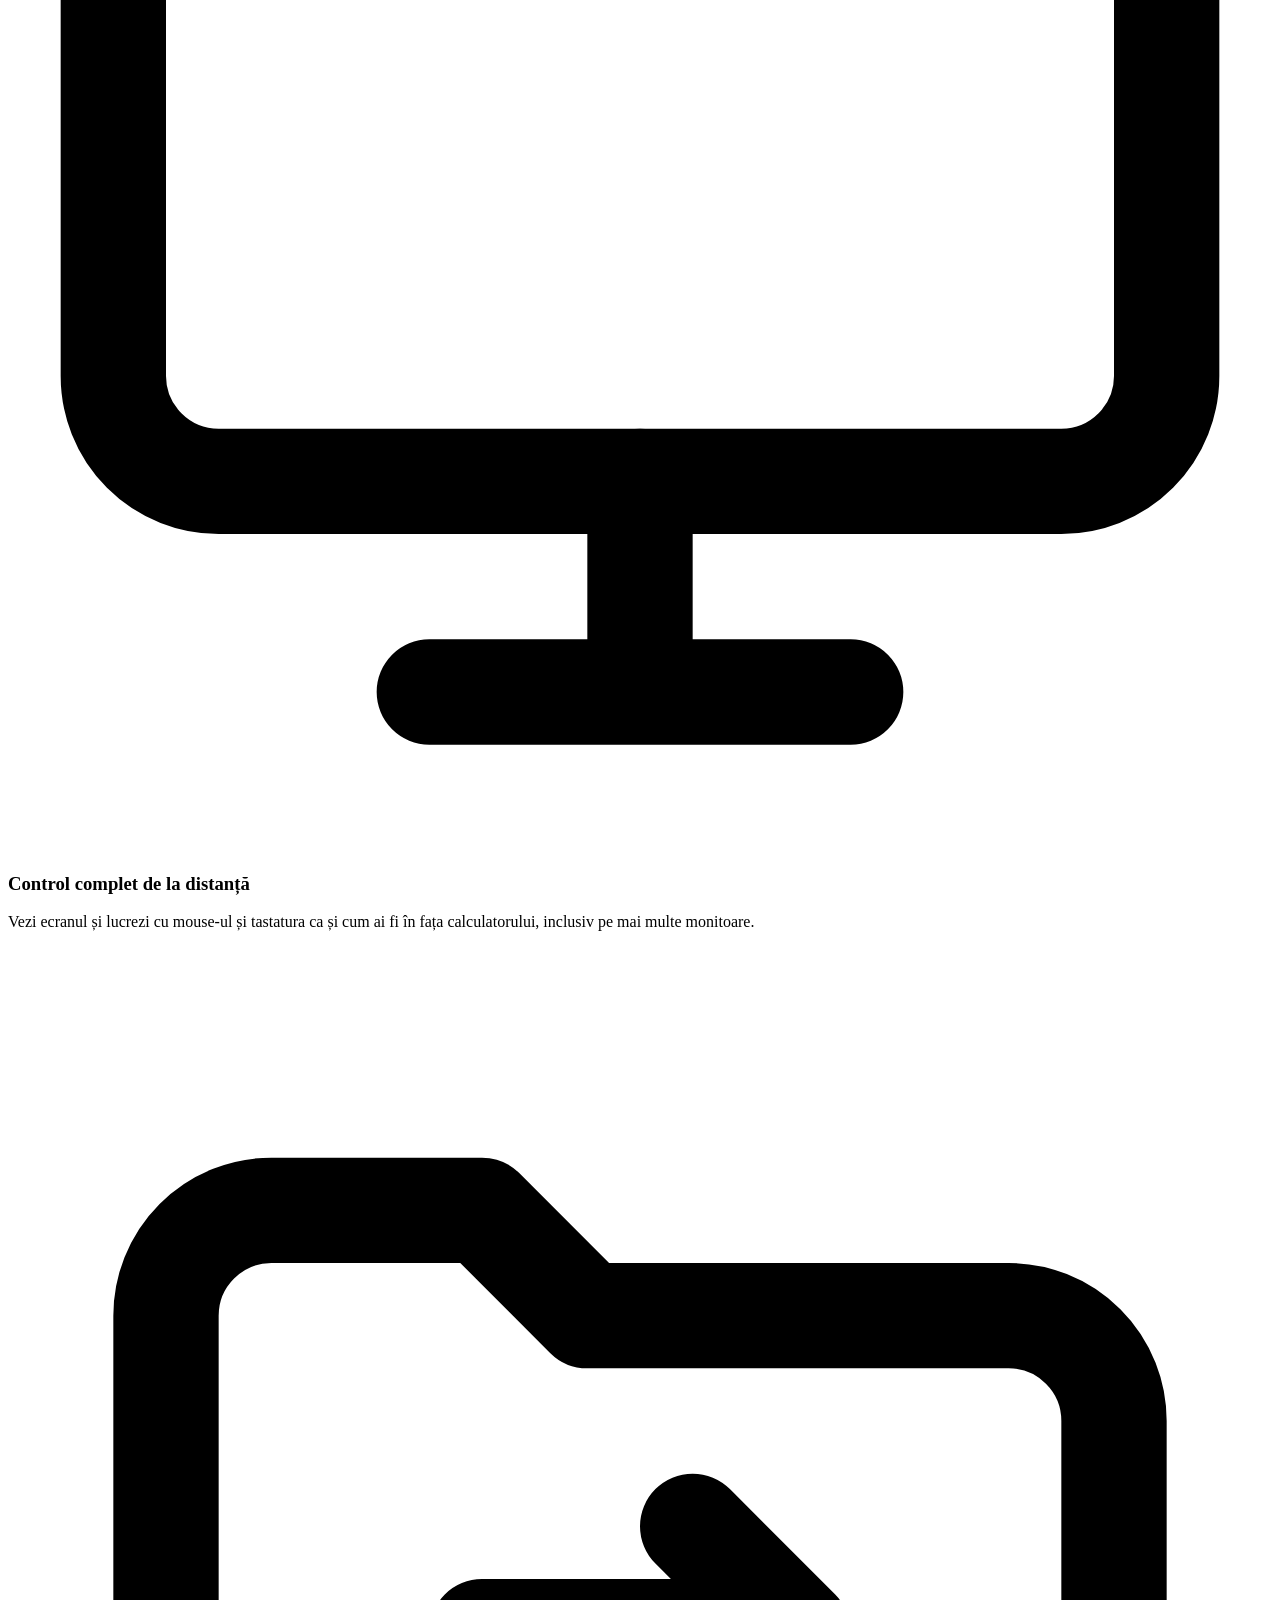
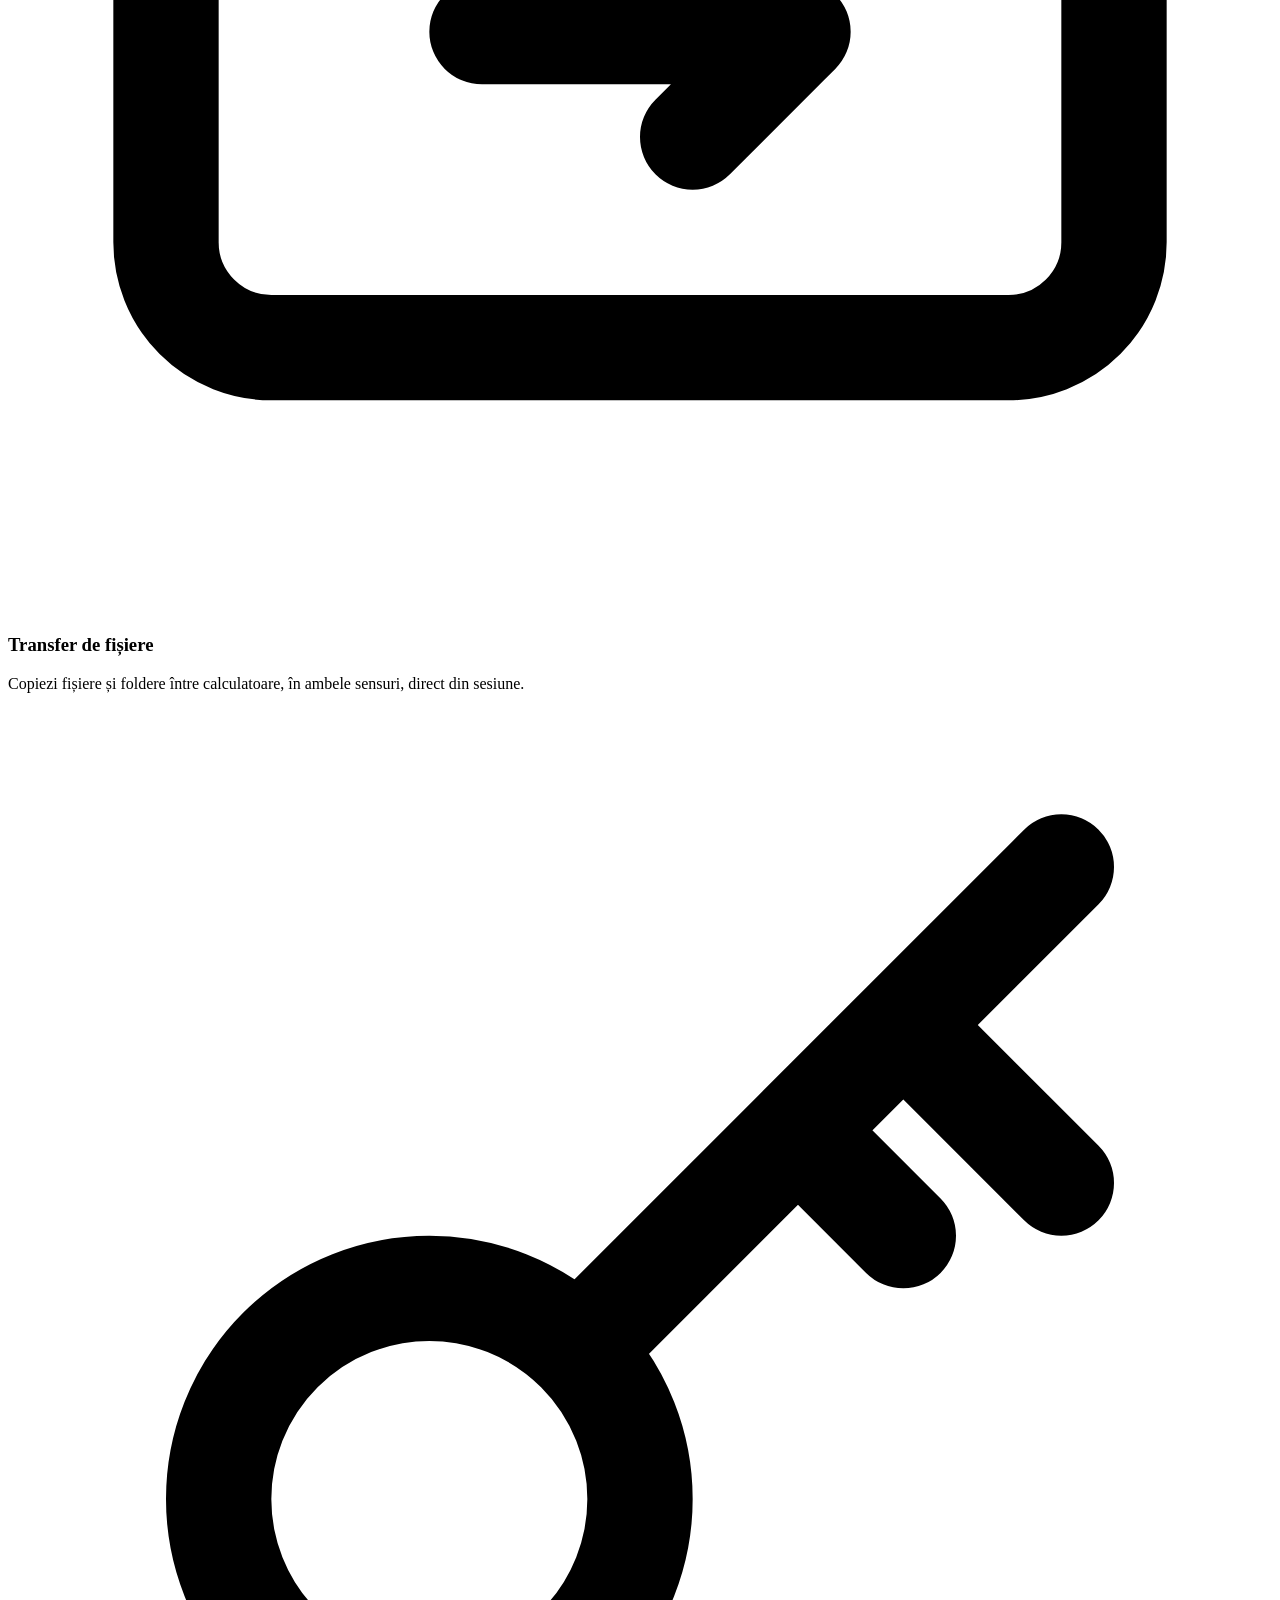
==== commit 69fb825f: "Site: unattended access with a permanent password is an add-on, on request The permanent password is" ====
--- a/server/web/index.html
+++ b/server/web/index.html
@@ -22,7 +22,7 @@
 <link rel="icon" href="/favicon.ico" sizes="any">
 <link rel="icon" type="image/png" href="/assets/favicon.png">
 <link rel="stylesheet" href="/fonts.css?v=1">
-<link rel="stylesheet" href="/fut.css?v=11">
+<link rel="stylesheet" href="/fut.css?v=15">
 <link rel="stylesheet" href="/footer.css">
 <link rel="apple-touch-icon" href="/assets/apple-touch-icon.png">
 <script type="application/ld+json">
@@ -36,7 +36,7 @@
       "operatingSystem": "Windows, macOS, Linux, Android",
       "url": "https://remote.rdndata.ro/",
       "description": "Program de control și asistență la distanță pentru firme, găzduit pe serverele RDN Network Data din România.",
-      "featureList": ["Control complet de la distanță", "Transfer de fișiere", "Acces nesupravegheat", "Control de pe telefon", "Terminal la distanță", "Portal de management al organizației", "Drepturi de control pe fiecare dispozitiv", "Rapoarte lunare de utilizare"],
+      "featureList": ["Control complet de la distanță", "Transfer de fișiere", "Acces nesupravegheat (pachet suplimentar, la cerere)", "Control de pe telefon", "Terminal la distanță", "Portal de management al organizației", "Drepturi de control pe fiecare dispozitiv", "Rapoarte lunare de utilizare"],
       "publisher": { "@type": "Organization", "name": "RDN Network Data", "url": "https://www.rdndata.ro/", "email": "office@rdndata.ro", "telephone": "+40723122097", "sameAs": ["https://www.facebook.com/rdnnetworkdata"] },
       "offers": [
         { "@type": "Offer", "name": "Standard", "price": "10", "priceCurrency": "EUR", "url": "https://shop.rdndata.ro/?post_type=product&p=176" },
@@ -47,15 +47,15 @@
       "@type": "FAQPage",
       "mainEntity": [
         { "@type": "Question", "name": "Ce este RDN Remote?", "acceptedAnswer": { "@type": "Answer", "text": "RDN Remote este un program de control la distanță prin care te conectezi la calculatoare și telefoane de oriunde, pentru asistență IT, lucru de acasă sau administrarea calculatoarelor din firmă. Conexiunile trec prin serverele RDN Network Data din România." } },
-        { "@type": "Question", "name": "Este RDN Remote o alternativă la AnyDesk sau TeamViewer?", "acceptedAnswer": { "@type": "Answer", "text": "Da. Oferă control complet de la distanță, transfer de fișiere și acces nesupravegheat, cu diferența că datele trec prin serverul nostru din România, nu prin servere străine, iar suportul este în limba română." } },
+        { "@type": "Question", "name": "Este RDN Remote o alternativă la AnyDesk sau TeamViewer?", "acceptedAnswer": { "@type": "Answer", "text": "Da. Oferă control complet de la distanță, transfer de fișiere și, ca pachet suplimentar, acces nesupravegheat, cu diferența că datele trec prin serverul nostru din România, nu prin servere străine, iar suportul este în limba română." } },
         { "@type": "Question", "name": "Este sigur?", "acceptedAnswer": { "@type": "Answer", "text": "Conexiunile sunt criptate de la un capăt la altul între cele două dispozitive. Serverul doar le pune în legătură și nu poate vedea imaginea, tastatura sau fișierele. Încercările repetate de ghicire a parolei sunt blocate automat." } },
         { "@type": "Question", "name": "Pe ce sisteme funcționează?", "acceptedAnswer": { "@type": "Answer", "text": "Pe Windows, macOS, Linux și Android. De pe iPhone și iPad poți controla alte dispozitive, dar acestea nu pot fi controlate, din cauza unei limitări impuse de Apple." } },
         { "@type": "Question", "name": "Cum activez licența?", "acceptedAnswer": { "@type": "Answer", "text": "După comandă primești un cod de licență. Instalezi aplicația, introduci codul la prima pornire și poți începe imediat. Fiecare dispozitiv pe care instalezi aplicația ocupă un loc din licență." } },
         { "@type": "Question", "name": "Ce este portalul de management al organizației?", "acceptedAnswer": { "@type": "Answer", "text": "Este o pagină web, la remote.rdndata.ro/portal, în care administratorii firmei văd toate dispozitivele licenței, cine e online și cine e conectat acum, istoricul sesiunilor și rapoartele lunare. Tot de acolo stabilesc ce dispozitive pot controla alte calculatoare, care calculatoare acceptă conexiuni din afara firmei, închid o sesiune, eliberează un loc de licență și adaugă colegi cu drept de administrare sau doar de vizualizare. Portalul este inclus în pachetul Advanced." } },
         { "@type": "Question", "name": "Există limită de viteză?", "acceptedAnswer": { "@type": "Answer", "text": "Nu impunem o limită de viteză: calitatea imaginii depinde de conexiunea la internet a dispozitivelor. La cerere, putem limita banda folosită de fiecare client." } },
-        {"@type": "Question", "name": "Cum mă conectez la un calculator de la distanță?", "acceptedAnswer": {"@type": "Answer", "text": "Instalezi RDN Remote pe ambele dispozitive. Pe calculatorul la care te conectezi apar un ID și o parolă unică; le introduci în aplicația ta și apeși „Conectează-te”. Pentru calculatoarele tale poți seta o parolă permanentă, ca să intri și când nu e nimeni la ele."}},
+        {"@type": "Question", "name": "Cum mă conectez la un calculator de la distanță?", "acceptedAnswer": {"@type": "Answer", "text": "Instalezi RDN Remote pe ambele dispozitive. Pe calculatorul la care te conectezi apar un ID și o parolă unică; le introduci în aplicația ta și apeși „Conectează-te”. Cu pachetul suplimentar de parolă permanentă, o poți seta pe calculatoarele tale, ca să intri și când nu e nimeni la ele."}},
         {"@type": "Question", "name": "Pot controla calculatorul de pe telefon?", "acceptedAnswer": {"@type": "Answer", "text": "Da. Cu aplicația pentru Android vezi ecranul calculatorului și îl controlezi prin atingere, de oriunde ai internet. Pentru iPhone și iPad, aplicația este disponibilă la cerere."}},
-        {"@type": "Question", "name": "Ce este accesul nesupravegheat?", "acceptedAnswer": {"@type": "Answer", "text": "Este conectarea la un calculator la care nu stă nimeni, de exemplu un server sau calculatorul de la birou. Setezi o parolă permanentă pe acel calculator și te conectezi oricând cu ID-ul lui."}},
+        {"@type": "Question", "name": "Ce este accesul nesupravegheat?", "acceptedAnswer": {"@type": "Answer", "text": "Este conectarea la un calculator la care nu stă nimeni, de exemplu un server sau calculatorul de la birou. Setezi o parolă permanentă pe acel calculator și te conectezi oricând cu ID-ul lui. Parola permanentă este un pachet suplimentar: o activăm la cerere pe licența ta, contactează-ne."}},
         {"@type": "Question", "name": "Este RDN Remote gratuit?", "acceptedAnswer": {"@type": "Answer", "text": "Aplicația se descarcă gratuit, dar funcționează cu o licență: 10 € pe lună pentru pachetul Standard și 50 € pe lună pentru Advanced, pe 1, 3, 6, 9 sau 12 luni."}}
       ]
     }
@@ -69,7 +69,7 @@
 <header class="top">
   <div class="wrap">
     <div class="top-in">
-      <a class="brand" href="/" aria-label="RDN Remote, început de pagină"><img class="brand-logo" src="/assets/logo.png" width="600" height="392" alt="RDN Network Data"><span class="brand-text"><b>RDN REMOTE</b><span>remote.rdndata.ro</span></span></a>
+      <a class="brand" href="/" aria-label="RDN Remote, început de pagină"><img class="brand-logo" src="/assets/logo-sm.png" width="220" height="144" alt="RDN Network Data"><span class="brand-text"><b>RDN REMOTE</b><span>remote.rdndata.ro</span></span></a>
       <nav class="nav" id="nav" aria-label="Meniu principal">
         <a href="/functii/">Funcții</a>
         <a href="/preturi/">Prețuri</a>
@@ -101,8 +101,8 @@
           <p class="cta-meta" id="cta-meta"></p>
         </div>
         <div class="stage">
-          <img class="orb" src="/img/3d-nodes.webp" width="760" height="714" alt="">
-          <div class="screen"><picture><source media="(prefers-color-scheme: light)" srcset="/img/app-main-light.webp"><img src="/img/app-main-dark.webp" width="1118" height="698" alt="Fereastra principală a aplicației RDN Remote: ID-ul dispozitivului, parola unică și câmpul pentru conectare"></picture></div>
+          <picture><source media="(min-width: 2800px) and (min-height: 1500px)" srcset="/img/3d-nodes@2x.webp"><img class="orb" src="/img/3d-nodes.webp" srcset="/img/3d-nodes.webp 760w, /img/3d-nodes@2x.webp 1520w" sizes="(max-width: 600px) 230px, (max-width: 900px) 300px, (max-width: 1100px) 380px, 470px" width="760" height="714" alt=""></picture>
+          <div class="screen"><picture><source media="(prefers-color-scheme: light) and (min-width: 2800px) and (min-height: 1500px)" srcset="/img/app-main-light@2x.webp"><source media="(prefers-color-scheme: light)" srcset="/img/app-main-light.webp?v=2 1118w, /img/app-main-light@2x.webp 2236w" sizes="(max-width: 900px) 88vw, (max-width: 1100px) 480px, 560px"><source media="(min-width: 2800px) and (min-height: 1500px)" srcset="/img/app-main-dark@2x.webp"><img fetchpriority="high" src="/img/app-main-dark.webp?v=2" srcset="/img/app-main-dark.webp?v=2 1118w, /img/app-main-dark@2x.webp 2236w" sizes="(max-width: 900px) 88vw, (max-width: 1100px) 480px, 560px" width="1118" height="698" alt="Fereastra principală a aplicației RDN Remote: ID-ul dispozitivului, parola unică și câmpul pentru conectare"></picture></div>
           <div class="chip c1"><i></i><div><b>Criptare end-to-end</b><span>serverul nu vede imaginea</span></div></div>
           <div class="chip c2"><i></i><div><b>Server în România</b><span>RDN Network Data</span></div></div>
         </div>
@@ -115,7 +115,7 @@
       </ul>
       <dl class="stats">
         <div><dt>4</dt><dd>sisteme de operare: Windows, macOS, Linux, Android</dd></div>
-        <div><dt>2.000</dt><dd>dispozitive cu acces nesupravegheat, în Advanced</dd></div>
+        <div><dt>2.000</dt><dd>dispozitive în pachetul Advanced</dd></div>
         <div><dt>180</dt><dd>de zile păstrăm jurnalul fiecărei sesiuni</dd></div>
         <div><dt>10 €</dt><dd>pe lună, pachetul Standard, fără costuri ascunse</dd></div>
       </dl>
@@ -129,10 +129,10 @@
         <h2>Așa arată programul de remote desktop <span class="grad">RDN Remote.</span></h2>
       </div>
       <div class="showcase">
-        <figure class="shot big"><picture><source media="(prefers-color-scheme: light)" srcset="/img/app-main-light.webp"><img src="/img/app-main-dark.webp" width="1118" height="698" alt="Program de control la distanță RDN Remote: ecranul principal cu ID-ul dispozitivului și parola unică"></picture></figure>
+        <figure class="shot big"><picture><source media="(prefers-color-scheme: light) and (min-width: 2800px) and (min-height: 1500px)" srcset="/img/app-main-light@2x.webp"><source media="(prefers-color-scheme: light)" srcset="/img/app-main-light.webp?v=2 1118w, /img/app-main-light@2x.webp 2236w" sizes="(max-width: 600px) calc(100vw - 32px), (max-width: 900px) calc(100vw - 40px), (min-width: 1540px) 862px, 57vw"><source media="(min-width: 2800px) and (min-height: 1500px)" srcset="/img/app-main-dark@2x.webp"><img loading="lazy" decoding="async" src="/img/app-main-dark.webp?v=2" srcset="/img/app-main-dark.webp?v=2 1118w, /img/app-main-dark@2x.webp 2236w" sizes="(max-width: 600px) calc(100vw - 32px), (max-width: 900px) calc(100vw - 40px), (min-width: 1540px) 862px, 57vw" width="1118" height="698" alt="Program de control la distanță RDN Remote: ecranul principal cu ID-ul dispozitivului și parola unică"></picture></figure>
         <div class="side">
-        <figure><div class="shot r"><picture><source media="(prefers-color-scheme: light)" srcset="/img/app-sec-light.webp"><img src="/img/app-sec-dark.webp" width="1118" height="698" alt="Remote desktop RDN Remote: permisiunile pentru conexiunile la distanță"></picture></div><figcaption><b>01</b>Alegi ce poate face cel care se conectează: tastatură și mouse, fișiere, terminal, înregistrare.</figcaption></figure>
-        <figure><div class="shot r"><picture><source media="(prefers-color-scheme: light)" srcset="/img/app-lic-light.webp"><img src="/img/app-lic-dark.webp" width="1118" height="698" alt="Activarea licenței în RDN Remote"></picture></div><figcaption><b>02</b>Introduci codul de licență la prima pornire și poți începe imediat.</figcaption></figure>
+        <figure><div class="shot r"><picture><source media="(prefers-color-scheme: light) and (min-width: 2800px) and (min-height: 1500px)" srcset="/img/app-sec-light@2x.webp"><source media="(prefers-color-scheme: light)" srcset="/img/app-sec-light.webp?v=2 1118w, /img/app-sec-light@2x.webp 2236w" sizes="(max-width: 600px) calc(100vw - 32px), (max-width: 900px) calc(100vw - 40px), (min-width: 1540px) 638px, 43vw"><source media="(min-width: 2800px) and (min-height: 1500px)" srcset="/img/app-sec-dark@2x.webp"><img loading="lazy" decoding="async" src="/img/app-sec-dark.webp?v=2" srcset="/img/app-sec-dark.webp?v=2 1118w, /img/app-sec-dark@2x.webp 2236w" sizes="(max-width: 600px) calc(100vw - 32px), (max-width: 900px) calc(100vw - 40px), (min-width: 1540px) 638px, 43vw" width="1118" height="698" alt="Remote desktop RDN Remote: permisiunile pentru conexiunile la distanță"></picture></div><figcaption><b>01</b>Alegi ce poate face cel care se conectează: tastatură și mouse, fișiere, terminal, înregistrare.</figcaption></figure>
+        <figure><div class="shot r"><picture><source media="(prefers-color-scheme: light) and (min-width: 2800px) and (min-height: 1500px)" srcset="/img/app-lic-light@2x.webp"><source media="(prefers-color-scheme: light)" srcset="/img/app-lic-light.webp?v=2 1118w, /img/app-lic-light@2x.webp 2236w" sizes="(max-width: 600px) calc(100vw - 32px), (max-width: 900px) calc(100vw - 40px), (min-width: 1540px) 638px, 43vw"><source media="(min-width: 2800px) and (min-height: 1500px)" srcset="/img/app-lic-dark@2x.webp"><img loading="lazy" decoding="async" src="/img/app-lic-dark.webp?v=2" srcset="/img/app-lic-dark.webp?v=2 1118w, /img/app-lic-dark@2x.webp 2236w" sizes="(max-width: 600px) calc(100vw - 32px), (max-width: 900px) calc(100vw - 40px), (min-width: 1540px) 638px, 43vw" width="1118" height="698" alt="Activarea licenței în RDN Remote"></picture></div><figcaption><b>02</b>Introduci codul de licență la prima pornire și poți începe imediat.</figcaption></figure>
         </div>
         <ul class="shot-notes" aria-label="Pe scurt"><li class="glass-card"><span class="ico"><svg viewBox="0 0 24 24" fill="none" stroke="currentColor" stroke-width="2" stroke-linecap="round" stroke-linejoin="round"><rect x="3" y="5" width="18" height="14" rx="2"/><circle cx="9" cy="12" r="2"/><path d="M14 10h4M14 14h4"/></svg></span><h3>ID și parolă unică</h3><p>Le dai celui care te ajută. Parola unică se schimbă când închizi aplicația.</p></li><li class="glass-card"><span class="ico"><svg viewBox="0 0 24 24" fill="none" stroke="currentColor" stroke-width="2" stroke-linecap="round" stroke-linejoin="round"><path d="M15 3h4a2 2 0 0 1 2 2v14a2 2 0 0 1-2 2h-4"/><path d="m10 17 5-5-5-5M15 12H3"/></svg></span><h3>Conectare în câteva secunde</h3><p>Scrii ID-ul calculatorului, apeși Conectează-te și introduci parola.</p></li><li class="glass-card"><span class="ico"><svg viewBox="0 0 24 24" fill="none" stroke="currentColor" stroke-width="2" stroke-linecap="round" stroke-linejoin="round"><rect x="4" y="11" width="16" height="10" rx="2"/><path d="M8 11V7a4 4 0 0 1 8 0v4"/></svg></span><h3>Conexiune criptată</h3><p>Imaginea, tastatura și fișierele sunt criptate între cele două dispozitive.</p></li><li class="glass-card"><span class="ico"><svg viewBox="0 0 24 24" fill="none" stroke="currentColor" stroke-width="2" stroke-linecap="round" stroke-linejoin="round"><path d="M21 12a9 9 0 1 1-3-6.7L21 8"/><path d="M21 3v5h-5"/></svg></span><h3>Actualizări automate</h3><p>Aplicația se actualizează singură pe Windows și macOS, din versiunile publicate de noi.</p></li></ul>
       </div>
@@ -149,7 +149,7 @@
         <article class="use glass-card"><span class="num">01</span><h3>Firme de IT și service</h3><p>Oferi suport tehnic la distanță clienților: te conectezi în câteva secunde, rezolvi problema și închizi sesiunea.</p></article>
         <article class="use glass-card"><span class="num">02</span><h3>Birouri și contabilitate</h3><p>Ajuți colegii cu programele de facturare sau de contabilitate fără să te deplasezi la birou.</p></article>
         <article class="use glass-card"><span class="num">03</span><h3>Lucru de acasă</h3><p>Accesezi calculatorul de la birou de acasă, cu fișierele și programele tale, printr-o conexiune criptată.</p></article>
-        <article class="use glass-card"><span class="num">04</span><h3>Servere și stații de lucru</h3><p>Administrezi serverele și calculatoarele firmei la distanță, cu acces nesupravegheat și parolă permanentă.</p></article>
+        <article class="use glass-card"><span class="num">04</span><h3>Servere și stații de lucru</h3><p>Administrezi serverele și calculatoarele firmei la distanță, cu acces nesupravegheat prin parolă permanentă (pachet suplimentar, la cerere).</p></article>
       </div>
     </div>
   </section>
@@ -164,7 +164,7 @@
       <div class="feats">
         <article class="feat glass-card"><span class="ico"><svg viewBox="0 0 24 24" fill="none" stroke="currentColor" stroke-width="2" stroke-linecap="round" stroke-linejoin="round"><rect x="2" y="3" width="20" height="14" rx="2"/><path d="M8 21h8M12 17v4"/></svg></span><h3>Control complet de la distanță</h3><p>Vezi ecranul și lucrezi cu mouse-ul și tastatura ca și cum ai fi în fața calculatorului, inclusiv pe mai multe monitoare.</p></article>
         <article class="feat glass-card"><span class="ico"><svg viewBox="0 0 24 24" fill="none" stroke="currentColor" stroke-width="2" stroke-linecap="round" stroke-linejoin="round"><path d="M3 7a2 2 0 0 1 2-2h4l2 2h8a2 2 0 0 1 2 2v8a2 2 0 0 1-2 2H5a2 2 0 0 1-2-2z"/><path d="M9 13h6M13 11l2 2-2 2"/></svg></span><h3>Transfer de fișiere</h3><p>Copiezi fișiere și foldere între calculatoare, în ambele sensuri, direct din sesiune.</p></article>
-        <article class="feat glass-card"><span class="ico"><svg viewBox="0 0 24 24" fill="none" stroke="currentColor" stroke-width="2" stroke-linecap="round" stroke-linejoin="round"><circle cx="8" cy="15" r="4"/><path d="m11 12 9-9M17 6l3 3M15 8l2 2"/></svg></span><h3>Acces nesupravegheat</h3><p>Te conectezi oricând la serverele și calculatoarele tale, cu o parolă permanentă, fără să fie cineva la ele.</p></article>
+        <article class="feat glass-card"><span class="ico"><svg viewBox="0 0 24 24" fill="none" stroke="currentColor" stroke-width="2" stroke-linecap="round" stroke-linejoin="round"><circle cx="8" cy="15" r="4"/><path d="m11 12 9-9M17 6l3 3M15 8l2 2"/></svg></span><h3>Acces nesupravegheat</h3><p>Te conectezi oricând la serverele și calculatoarele tale, cu o parolă permanentă, fără să fie cineva la ele. Pachet suplimentar, activat la cerere.</p></article>
         <article class="feat glass-card"><span class="ico"><svg viewBox="0 0 24 24" fill="none" stroke="currentColor" stroke-width="2" stroke-linecap="round" stroke-linejoin="round"><rect x="6" y="2" width="12" height="20" rx="2"/><path d="M11 18h2"/></svg></span><h3>De pe telefon</h3><p>Controlezi calculatorul de pe Android, iPhone sau iPad, iar telefoanele Android pot fi asistate de la distanță.</p></article>
         <article class="feat glass-card"><span class="ico"><svg viewBox="0 0 24 24" fill="none" stroke="currentColor" stroke-width="2" stroke-linecap="round" stroke-linejoin="round"><path d="M13 2 4 14h7l-1 8 9-12h-7z"/></svg></span><h3>Rapid, fără limită impusă</h3><p>Conexiune directă între dispozitive ori de câte ori se poate. Nu limităm viteza: imaginea e cât de fluidă permite internetul tău.</p></article>
         <article class="feat glass-card"><span class="ico"><svg viewBox="0 0 24 24" fill="none" stroke="currentColor" stroke-width="2" stroke-linecap="round" stroke-linejoin="round"><path d="M21 12a8 8 0 0 1-11.6 7.1L4 20l1-4.6A8 8 0 1 1 21 12z"/><path d="M8 11h8M8 14h5"/></svg></span><h3>Chat și suport în română</h3><p>Discuți cu persoana asistată direct în sesiune, iar echipa RDN Network Data te ajută în limba română.</p></article>
@@ -172,19 +172,19 @@
       <ul class="more" aria-label="Alte funcții">
         <li>Terminal la distanță</li><li>Clipboard comun</li><li>Transmiterea sunetului</li><li>Repornire la distanță</li>
         <li>Înregistrarea sesiunilor</li><li>Tunel TCP</li><li>Mod privat</li><li>Mai multe monitoare</li>
-        <li>Parolă unică sau permanentă</li><li>Autentificare în doi pași</li>
+        <li>Parolă unică; permanentă la cerere</li><li>Autentificare în doi pași</li>
       </ul>
     </div>
   </section>
 
   <section id="alternativa">
     <div class="wrap alt-grid">
-      <div class="alt-art"><img src="/img/3d-globe.webp" width="759" height="760" alt="" aria-hidden="true"></div>
+      <div class="alt-art"><picture><source media="(min-width: 2800px) and (min-height: 1500px)" srcset="/img/3d-globe@2x.webp"><img src="/img/3d-globe.webp" srcset="/img/3d-globe.webp 759w, /img/3d-globe@2x.webp 1518w" sizes="(max-width: 600px) 240px, (max-width: 900px) 300px, 440px" width="759" height="760" alt="" aria-hidden="true" loading="lazy" decoding="async"></picture></div>
       <div>
         <div class="head" style="margin-bottom:20px">
           <span class="tag">Alternativă la TeamViewer și AnyDesk</span>
           <h2>Remote desktop românesc, <span class="grad">cu server propriu.</span></h2>
-          <p class="lead">Dacă folosești TeamViewer sau AnyDesk, RDN Remote îți oferă aceleași lucruri de bază: control de la distanță, transfer de fișiere și acces nesupravegheat. Diferența e unde trec datele și cine îți răspunde.</p>
+          <p class="lead">Dacă folosești TeamViewer sau AnyDesk, RDN Remote îți oferă aceleași lucruri de bază: control de la distanță, transfer de fișiere și, la cerere, acces nesupravegheat. Diferența e unde trec datele și cine îți răspunde.</p>
         </div>
         <ul class="ticks">
           <li><span><b>Server în România</b>, administrat de RDN Network Data, nu de o companie din afara țării.</span></li>
@@ -207,7 +207,7 @@
       <ol class="steps">
         <li><h3>Comanzi licența</h3><p>Alegi pachetul pe shop.rdndata.ro și primești codul de licență pe e-mail.</p></li>
         <li><h3>Instalezi aplicația</h3><p>Descarci RDN Remote și introduci codul la prima pornire. Pe Mac permiți „Înregistrare ecran” și „Accesibilitate”.</p></li>
-        <li><h3>Te conectezi</h3><p>Introduci ID-ul dispozitivului și parola unică afișată acolo, sau parola permanentă setată de tine.</p></li>
+        <li><h3>Te conectezi</h3><p>Introduci ID-ul dispozitivului și parola unică afișată acolo, sau parola permanentă, dacă licența ta o include (pachet suplimentar).</p></li>
         <li><h3>Lucrezi ca la birou</h3><p>Controlezi ecranul, muți fișiere și discuți prin chat. La final parola unică expiră.</p></li>
       </ol>
     </div>
@@ -227,7 +227,7 @@
           <div class="price"><b>10 €</b><span>pe lună, de la 1 lună la 12 luni</span></div>
           <ul>
             <li>1 conexiune simultană, până la 20 la cerere</li>
-            <li>500 de dispozitive cu acces nesupravegheat</li>
+            <li>500 de dispozitive; acces nesupravegheat (parolă permanentă) — pachet suplimentar, la cerere</li>
             <li>Sesiuni interactive nelimitate</li>
             <li>Transfer de fișiere și înregistrarea sesiunilor</li>
             <li>Mod privat și mai multe monitoare</li>
@@ -246,7 +246,7 @@
           <div class="price"><b>50 €</b><span>pe lună, de la 1 lună la 12 luni</span></div>
           <ul>
             <li>Portal de management al organizației, cu oricâți administratori</li>
-            <li>2.000 de dispozitive cu acces nesupravegheat</li>
+            <li>2.000 de dispozitive; acces nesupravegheat (parolă permanentă) — pachet suplimentar, la cerere</li>
             <li>Drepturi pe fiecare dispozitiv: cine controlează și cine poate fi controlat</li>
             <li>Rapoarte lunare de utilizare, descărcabile pentru Excel</li>
             <li>Conexiuni simultane și bandă stabilite după nevoile echipei</li>
@@ -274,7 +274,7 @@
           </dl>
           <a class="btn" href="/portal/">Intră în portal</a>
         </div>
-        <div class="art"><img src="/img/3d-nodes.webp" width="760" height="714" alt="" aria-hidden="true"></div>
+        <div class="art"><picture><source media="(min-width: 2800px) and (min-height: 1500px)" srcset="/img/3d-nodes@2x.webp"><img src="/img/3d-nodes.webp" srcset="/img/3d-nodes.webp 760w, /img/3d-nodes@2x.webp 1520w" sizes="(max-width: 600px) 250px, 520px" width="760" height="714" alt="" aria-hidden="true" loading="lazy" decoding="async"></picture></div>
       </div>
 
       <div class="about">
@@ -294,7 +294,7 @@
             <h2>Descarcă <span class="grad">RDN Remote.</span></h2>
             <p class="lead" id="dl-sub">Alege sistemul tău de operare.</p>
           </div>
-          <div class="dl-art"><img src="/img/3d-server.webp" width="760" height="589" alt="" aria-hidden="true"></div>
+          <div class="dl-art"><picture><source media="(min-width: 2800px) and (min-height: 1500px)" srcset="/img/3d-server@2x.webp"><img src="/img/3d-server.webp" srcset="/img/3d-server.webp 760w, /img/3d-server@2x.webp 1520w" sizes="(max-width: 600px) 240px, (max-width: 900px) 320px, 460px" width="760" height="589" alt="" aria-hidden="true" loading="lazy" decoding="async"></picture></div>
         </div>
         <div>
           <div class="os-grid" id="grid"></div>
@@ -309,7 +309,7 @@
   <section id="siguranta">
     <div class="wrap">
       <div class="sec-grid">
-        <div class="sec-art"><img src="/img/3d-lock.webp" width="760" height="760" alt="" aria-hidden="true"></div>
+        <div class="sec-art"><picture><source media="(min-width: 2800px) and (min-height: 1500px)" srcset="/img/3d-lock@2x.webp"><img src="/img/3d-lock.webp" srcset="/img/3d-lock.webp 760w, /img/3d-lock@2x.webp 1520w" sizes="(max-width: 600px) 240px, (max-width: 900px) 320px, 480px" width="760" height="760" alt="" aria-hidden="true" loading="lazy" decoding="async"></picture></div>
         <div>
           <div class="head" style="margin-bottom:0">
             <span class="tag">Siguranță</span>
@@ -346,15 +346,15 @@
       </div>
       <div class="faq">
         <details class="qa"><summary><h3>Ce este RDN Remote?</h3></summary><p>RDN Remote este un program de control la distanță prin care te conectezi la calculatoare și telefoane de oriunde, pentru asistență IT, lucru de acasă sau administrarea calculatoarelor din firmă. Conexiunile trec prin serverele RDN Network Data din România.</p></details>
-        <details class="qa"><summary><h3>Este RDN Remote o alternativă la AnyDesk sau TeamViewer?</h3></summary><p>Da. Oferă control complet de la distanță, transfer de fișiere și acces nesupravegheat, cu diferența că datele trec prin serverul nostru din România, nu prin servere străine, iar suportul este în limba română.</p></details>
+        <details class="qa"><summary><h3>Este RDN Remote o alternativă la AnyDesk sau TeamViewer?</h3></summary><p>Da. Oferă control complet de la distanță, transfer de fișiere și, ca pachet suplimentar, acces nesupravegheat, cu diferența că datele trec prin serverul nostru din România, nu prin servere străine, iar suportul este în limba română.</p></details>
         <details class="qa"><summary><h3>Este sigur?</h3></summary><p>Conexiunile sunt criptate de la un capăt la altul între cele două dispozitive. Serverul doar le pune în legătură și nu poate vedea imaginea, tastatura sau fișierele. Încercările repetate de ghicire a parolei sunt blocate automat.</p></details>
         <details class="qa"><summary><h3>Pe ce sisteme funcționează?</h3></summary><p>Pe Windows, macOS, Linux și Android. De pe iPhone și iPad poți controla alte dispozitive, dar acestea nu pot fi controlate, din cauza unei limitări impuse de Apple.</p></details>
         <details class="qa"><summary><h3>Cum activez licența?</h3></summary><p>După comandă primești un cod de licență. Instalezi aplicația, introduci codul la prima pornire și poți începe imediat. Fiecare dispozitiv pe care instalezi aplicația ocupă un loc din licență.</p></details>
         <details class="qa"><summary><h3>Ce este portalul de management al organizației?</h3></summary><p>Este o pagină web, la remote.rdndata.ro/portal, în care administratorii firmei văd toate dispozitivele licenței, cine e online și cine e conectat acum, istoricul sesiunilor și rapoartele lunare. Tot de acolo stabilesc ce dispozitive pot controla alte calculatoare, care calculatoare acceptă conexiuni din afara firmei, închid o sesiune, eliberează un loc de licență și adaugă colegi cu drept de administrare sau doar de vizualizare. Portalul este inclus în pachetul Advanced.</p></details>
         <details class="qa"><summary><h3>Există limită de viteză?</h3></summary><p>Nu impunem o limită de viteză: calitatea imaginii depinde de conexiunea la internet a dispozitivelor. La cerere, putem limita banda folosită de fiecare client.</p></details>
-        <details class="qa"><summary><h3>Cum mă conectez la un calculator de la distanță?</h3></summary><p>Instalezi RDN Remote pe ambele dispozitive. Pe calculatorul la care te conectezi apar un ID și o parolă unică; le introduci în aplicația ta și apeși „Conectează-te”. Pentru calculatoarele tale poți seta o parolă permanentă, ca să intri și când nu e nimeni la ele.</p></details>
+        <details class="qa"><summary><h3>Cum mă conectez la un calculator de la distanță?</h3></summary><p>Instalezi RDN Remote pe ambele dispozitive. Pe calculatorul la care te conectezi apar un ID și o parolă unică; le introduci în aplicația ta și apeși „Conectează-te”. Cu pachetul suplimentar de parolă permanentă, o poți seta pe calculatoarele tale, ca să intri și când nu e nimeni la ele.</p></details>
         <details class="qa"><summary><h3>Pot controla calculatorul de pe telefon?</h3></summary><p>Da. Cu aplicația pentru Android vezi ecranul calculatorului și îl controlezi prin atingere, de oriunde ai internet. Pentru iPhone și iPad, aplicația este disponibilă la cerere.</p></details>
-        <details class="qa"><summary><h3>Ce este accesul nesupravegheat?</h3></summary><p>Este conectarea la un calculator la care nu stă nimeni, de exemplu un server sau calculatorul de la birou. Setezi o parolă permanentă pe acel calculator și te conectezi oricând cu ID-ul lui.</p></details>
+        <details class="qa"><summary><h3>Ce este accesul nesupravegheat?</h3></summary><p>Este conectarea la un calculator la care nu stă nimeni, de exemplu un server sau calculatorul de la birou. Setezi o parolă permanentă pe acel calculator și te conectezi oricând cu ID-ul lui. Parola permanentă este un pachet suplimentar: o activăm la cerere pe licența ta, contactează-ne.</p></details>
         <details class="qa"><summary><h3>Este RDN Remote gratuit?</h3></summary><p>Aplicația se descarcă gratuit, dar funcționează cu o licență: 10 € pe lună pentru pachetul Standard și 50 € pe lună pentru Advanced, pe 1, 3, 6, 9 sau 12 luni.</p></details>
       </div>
     </div>
@@ -379,11 +379,11 @@
 </main>
 
 <a class="wa-float" href="https://wa.me/40723122097?text=Bun%C4%83%20ziua%21%20Am%20o%20%C3%AEntrebare%20despre%20RDN%20Remote." target="_blank" rel="noopener" aria-label="Scrie-ne pe WhatsApp"><svg class="wa-ico" viewBox="0 0 24 24" aria-hidden="true"><path fill="currentColor" d="M17.472 14.382c-.297-.149-1.758-.867-2.03-.967-.273-.099-.471-.148-.67.15-.197.297-.767.966-.94 1.164-.173.199-.347.223-.644.075-.297-.15-1.255-.463-2.39-1.475-.883-.788-1.48-1.761-1.653-2.059-.173-.297-.018-.458.13-.606.134-.133.298-.347.446-.52.149-.174.198-.298.298-.497.099-.198.05-.371-.025-.52-.075-.149-.669-1.612-.916-2.207-.242-.579-.487-.5-.669-.51-.173-.008-.371-.01-.57-.01-.198 0-.52.074-.792.372-.272.297-1.04 1.016-1.04 2.479 0 1.462 1.065 2.875 1.213 3.074.149.198 2.096 3.2 5.077 4.487.709.306 1.262.489 1.694.625.712.227 1.36.195 1.871.118.571-.085 1.758-.719 2.006-1.413.248-.694.248-1.289.173-1.413-.074-.124-.272-.198-.57-.347m-5.421 7.403h-.004a9.87 9.87 0 0 1-5.031-1.378l-.361-.214-3.741.982.998-3.648-.235-.374a9.86 9.86 0 0 1-1.51-5.26c.001-5.45 4.436-9.884 9.888-9.884 2.64 0 5.122 1.03 6.988 2.898a9.825 9.825 0 0 1 2.893 6.994c-.003 5.45-4.437 9.884-9.885 9.884m8.413-18.297A11.815 11.815 0 0 0 12.05 0C5.495 0 .16 5.335.157 11.892c0 2.096.547 4.142 1.588 5.945L.057 24l6.305-1.654a11.882 11.882 0 0 0 5.683 1.448h.005c6.554 0 11.89-5.335 11.893-11.893a11.821 11.821 0 0 0-3.48-8.413Z"/></svg><span>WhatsApp</span></a>
-<a class="to-top off" id="toTop" href="/" aria-label="Înapoi sus, la începutul paginii"><img src="/assets/logo.png" width="600" height="392" alt=""></a>
+<a class="to-top off" id="toTop" href="/" aria-label="Înapoi sus, la începutul paginii"><img src="/assets/logo-sm.png" width="220" height="144" alt=""></a>
 
 <footer class="rdn-footer" id="site-footer"></footer>
 
-<script src="/footer.js?v=2" defer></script>
+<script src="/footer.js?v=3" defer></script>
 <script src="/site.js?v=3" defer></script>
 <script>
 (function () {
